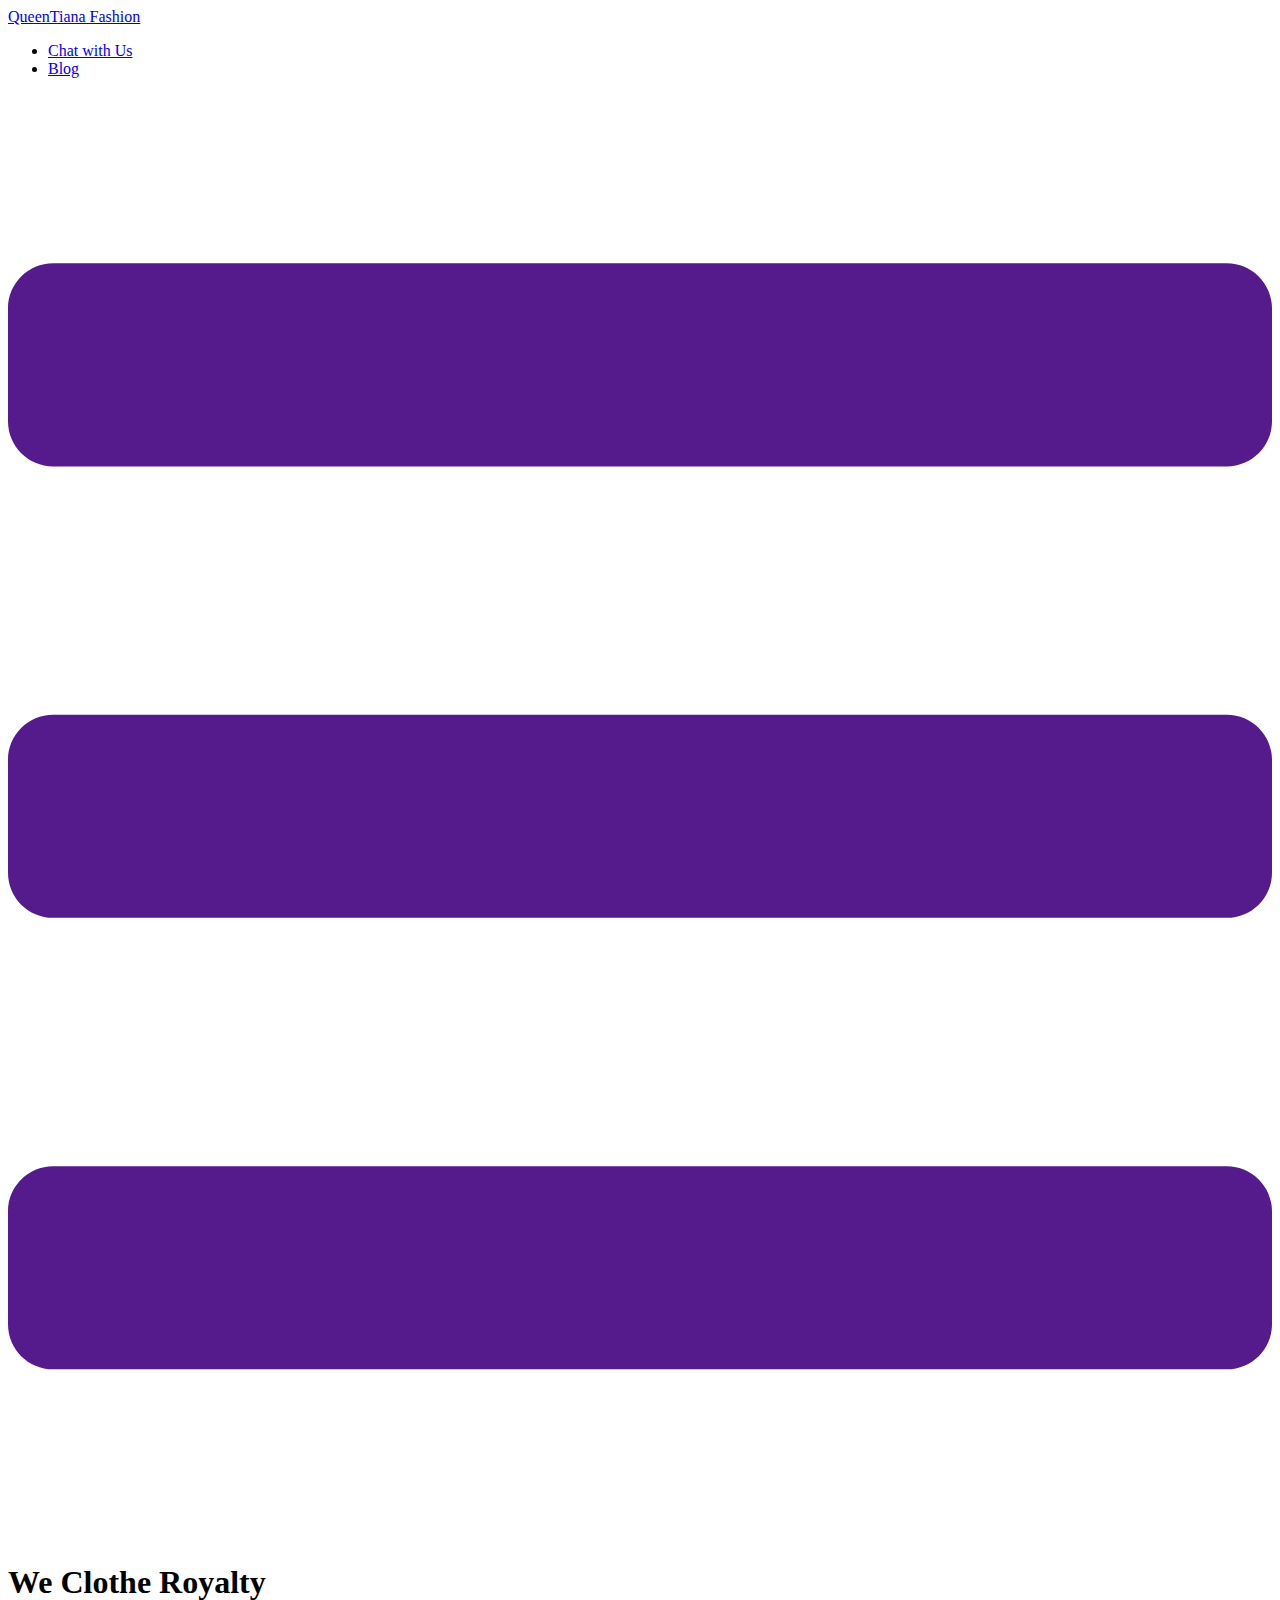
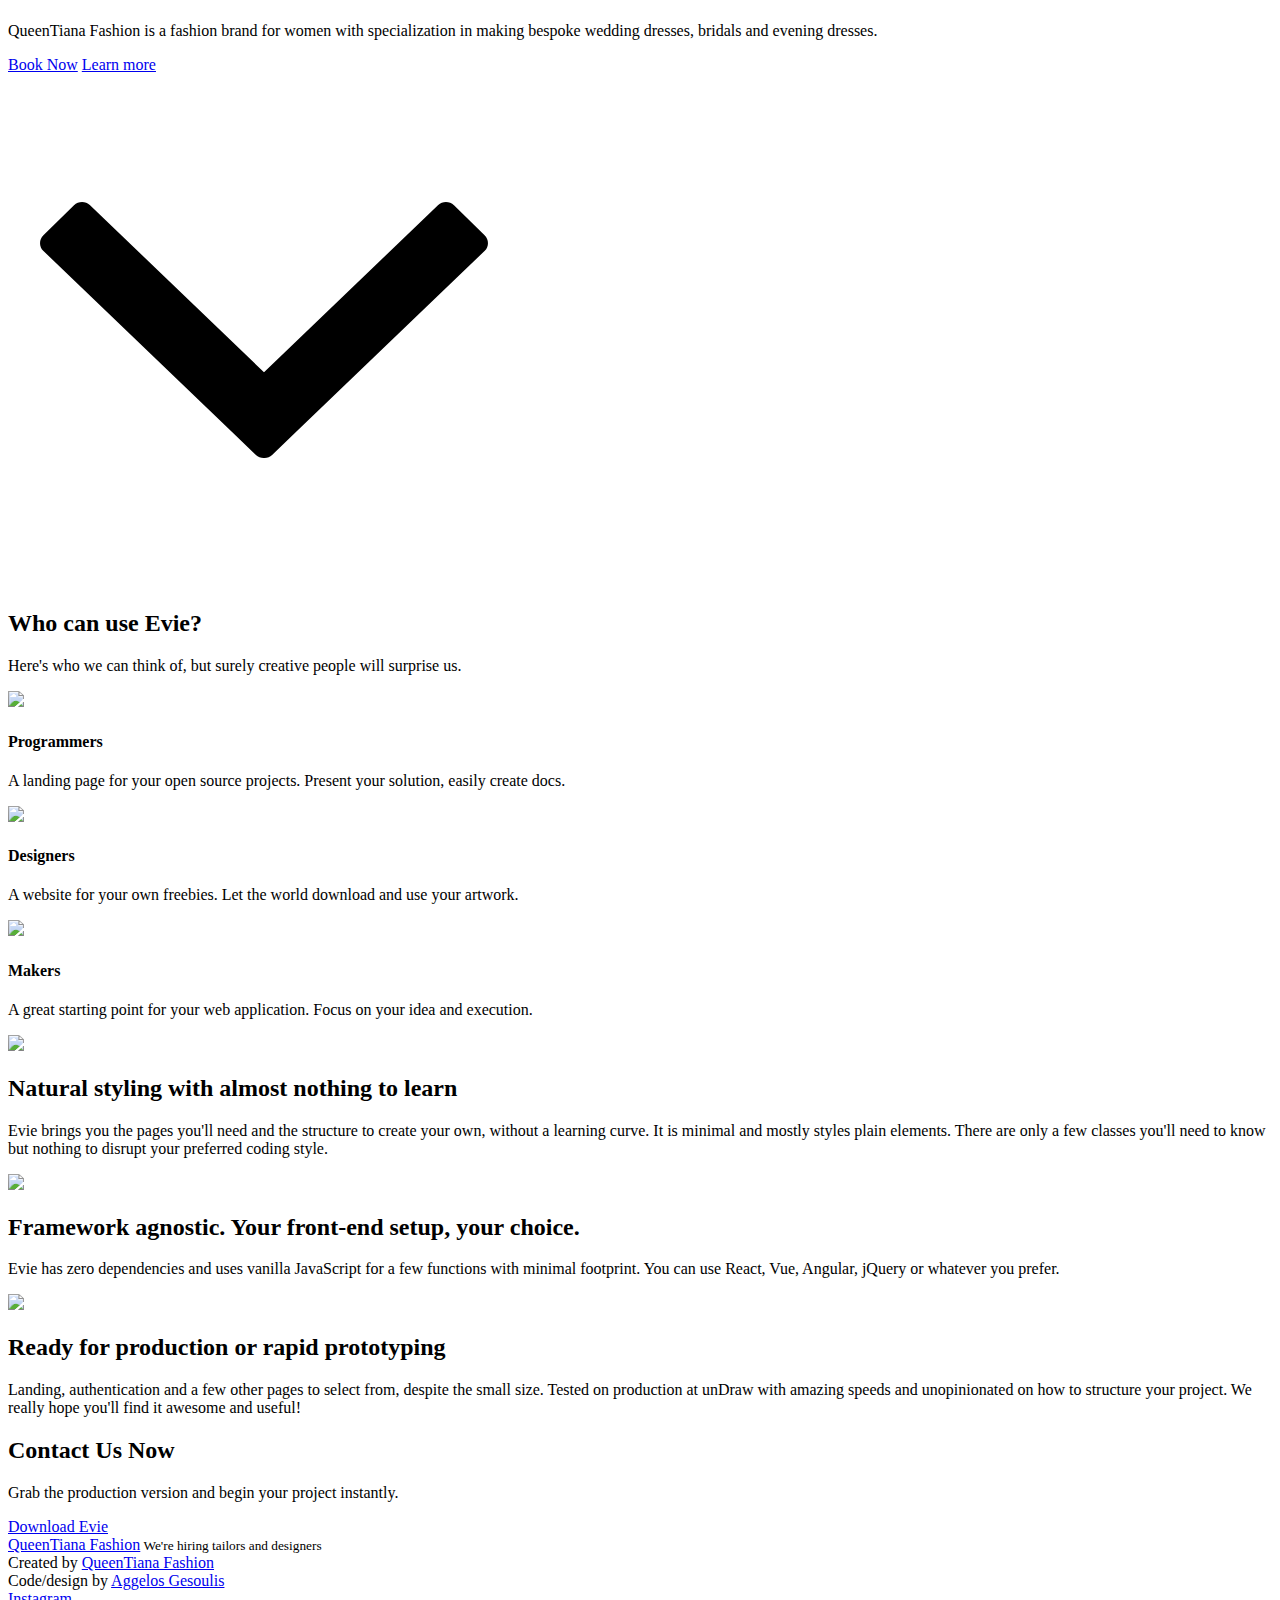
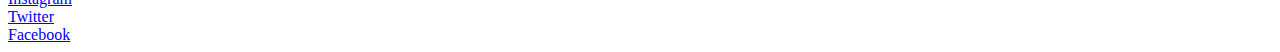
==== index.html @ 3f4799d4 "edit hero unit" ====
<!DOCTYPE html>
<html lang='en'>
<head>
	<meta class="utf-8">
	<meta name="viewport" content="width=device-width, initial-scale=1, maximum-scale=1">
	<title>Wedding dresses, Bridals, and Evening Dresses for Women |QueenTiana Fashion</title>
	<!-- Don't forget to add your metadata here -->
	<link rel='stylesheet' href='css/style.min.css' />
</head>
<body>
	<!-- Hero(extended) navbar -->
	<div class="navbar navbar--extended">
		<nav class="nav__mobile"></nav>
		<div class="container">
			<div class="navbar__inner">
				<a href="index.html" class="navbar__logo">QueenTiana Fashion</a>
				<nav class="navbar__menu">
					<ul>
						<li><a href="#">Chat with Us</a></li>
						<li><a href="#">Blog</a></li>
					</ul>
				</nav>
				<div class="navbar__menu-mob"><a href="" id='toggle'><svg role="img" xmlns="http://www.w3.org/2000/svg" viewBox="0 0 448 512"><path fill="currentColor" d="M16 132h416c8.837 0 16-7.163 16-16V76c0-8.837-7.163-16-16-16H16C7.163 60 0 67.163 0 76v40c0 8.837 7.163 16 16 16zm0 160h416c8.837 0 16-7.163 16-16v-40c0-8.837-7.163-16-16-16H16c-8.837 0-16 7.163-16 16v40c0 8.837 7.163 16 16 16zm0 160h416c8.837 0 16-7.163 16-16v-40c0-8.837-7.163-16-16-16H16c-8.837 0-16 7.163-16 16v40c0 8.837 7.163 16 16 16z" class=""></path></svg></a></div>
			</div>
		</div>
	</div>
	<!-- Hero unit -->
	<div class="hero">
		<div class="hero__overlay hero__overlay--gradient"></div>
		<div class="hero__mask"></div>
		<div class="hero__inner">
			<div class="container">
				<div class="hero__content">
					<div class="hero__content__inner" id='navConverter'>
						<h1 class="hero__title">We Clothe Royalty</h1>
						<p class="hero__text">QueenTiana Fashion is a fashion brand for women with specialization in making bespoke wedding dresses, bridals and evening dresses.</p>
						<a href="#" class="button button__accent">Book Now</a>
						<a href="#" class="button hero__button">Learn more</a>
					</div>
				</div>
			</div>
		</div>
	</div>
	<div class="hero__sub">
		<span id="scrollToNext" class="scroll">
			<svg version="1.1" xmlns="http://www.w3.org/2000/svg" xmlns:xlink="http://www.w3.org/1999/xlink" x="0px" y="0px" class='hero__sub__down' fill="currentColor" width="512px" height="512px" viewBox="0 0 512 512" style="enable-background:new 0 0 512 512;" xml:space="preserve"><path d="M256,298.3L256,298.3L256,298.3l174.2-167.2c4.3-4.2,11.4-4.1,15.8,0.2l30.6,29.9c4.4,4.3,4.5,11.3,0.2,15.5L264.1,380.9c-2.2,2.2-5.2,3.2-8.1,3c-3,0.1-5.9-0.9-8.1-3L35.2,176.7c-4.3-4.2-4.2-11.2,0.2-15.5L66,131.3c4.4-4.3,11.5-4.4,15.8-0.2L256,298.3z"/></svg>
		</span>
	</div>
	<!-- Steps -->
	<div class="steps landing__section">
		<div class="container">
			<h2>Who can use Evie?</h2>
			<p>Here's who we can think of, but surely creative people will surprise us.</p>
		</div>
		<div class="container">
			<div class="steps__inner">
				<div class="step">
					<div class="step__media">
						<img src="./images/undraw_designer.svg" class="step__image">
					</div>
					<h4>Programmers</h4>
					<p class="step__text">A landing page for your open source projects. Present your solution, easily create docs.</p>
				</div>
				<div class="step">
					<div class="step__media">
						<img src="./images/undraw_responsive.svg" class="step__image">
					</div>
					<h4>Designers</h4>
					<p class="step__text">A website for your own freebies. Let the world download and use your artwork.</p>
				</div>
				<div class="step">
					<div class="step__media">
						<img src="./images/undraw_creation.svg" class="step__image">
					</div>
					<h4>Makers</h4>
					<p class="step__text">A great starting point for your web application. Focus on your idea and execution.</p>
				</div>
			</div>
		</div>
	</div>
	<!-- Expanded sections -->
	<div class="expanded landing__section">
		<div class="container">
			<div class="expanded__inner">
				<div class="expanded__media">
					<img src="./images/undraw_browser.svg" class="expanded__image">
				</div>
				<div class="expanded__content">
					<h2 class="expanded__title">Natural styling with almost nothing to learn</h2>
					<p class="expanded__text">Evie brings you the pages you'll need and the structure to create your own, without a learning curve. It is minimal and mostly styles plain elements. There are only a few classes you'll need to know but nothing to disrupt your preferred coding style.</p>
				</div>
			</div>
		</div>
	</div>
	<div class="expanded landing__section">
		<div class="container">
			<div class="expanded__inner">
				<div class="expanded__media">
					<img src="./images/undraw_frameworks.svg" class="expanded__image">
				</div>
				<div class="expanded__content">
					<h2 class="expanded__title">Framework agnostic. Your front-end setup, your choice.</h2>
					<p class="expanded__text">Evie has zero dependencies and uses vanilla JavaScript for a few functions with minimal footprint. You can use React, Vue, Angular, jQuery or whatever you prefer.</p>
				</div>
			</div>
		</div>
	</div>
	<div class="expanded landing__section">
		<div class="container">
			<div class="expanded__inner">
				<div class="expanded__media">
					<img src="./images/together.svg" class="expanded__image">
				</div>
				<div class="expanded__content">
					<h2 class="expanded__title">Ready for production or rapid prototyping</h2>
					<p class="expanded__text">Landing, authentication and a few other pages to select from, despite the small size. Tested on production at unDraw with amazing speeds and unopinionated on how to structure your project. We really hope you'll find it awesome and useful!</p>
				</div>
			</div>
		</div>
	</div>
	<!-- Call To Action -->
	<div class="cta cta--reverse">
		<div class="container">
			<div class="cta__inner">
				<h2 class="cta__title">Contact Us Now</h2>
				<p class="cta__sub cta__sub--center">Grab the production version and begin your project instantly.</p>
				<a href="#" class="button button__accent">Download Evie</a>
			</div>
		</div>
	</div>
	<!-- Footer -->
	<div class="footer footer--dark">
		<div class="container">
			<div class="footer__inner">
				<a href="index.html" class="footer__textLogo">QueenTiana Fashion</a><small> We're hiring tailors and designers</small>
				<div class="footer__data">
					<div class="footer__data__item">
						<div class="footer__row">
							Created by <a href="https://twitter.com/ninalimpi" target="_blank" class="footer__link">QueenTiana Fashion</a>
						</div>
						<div class="footer__row">
						Code/design by <a href="https://twitter.com/anges244" target="_blank" class="footer__link">Aggelos Gesoulis</a>
						</div>
					</div>
					<div class="footer__data__item">
					<div class="footer__row">
						<a href="https://instagram.com/queentianafashion" target="_blank" class="footer__link">Instagram</a>
					</div>
					<div class="footer__row">
						<a href="https://twitter.com/queentianafashion" target="_blank" class="footer__link">Twitter</a>
					</div>
					<div class="footer__row">
						<a href="https://www.facebook.com/queentianafashion/" target="_blank" class="footer__link">Facebook</a>
					</div>
				</div>
			</div>
		</div>
	</div>
<script src='js/app.min.js'></script>
</body>
</html>
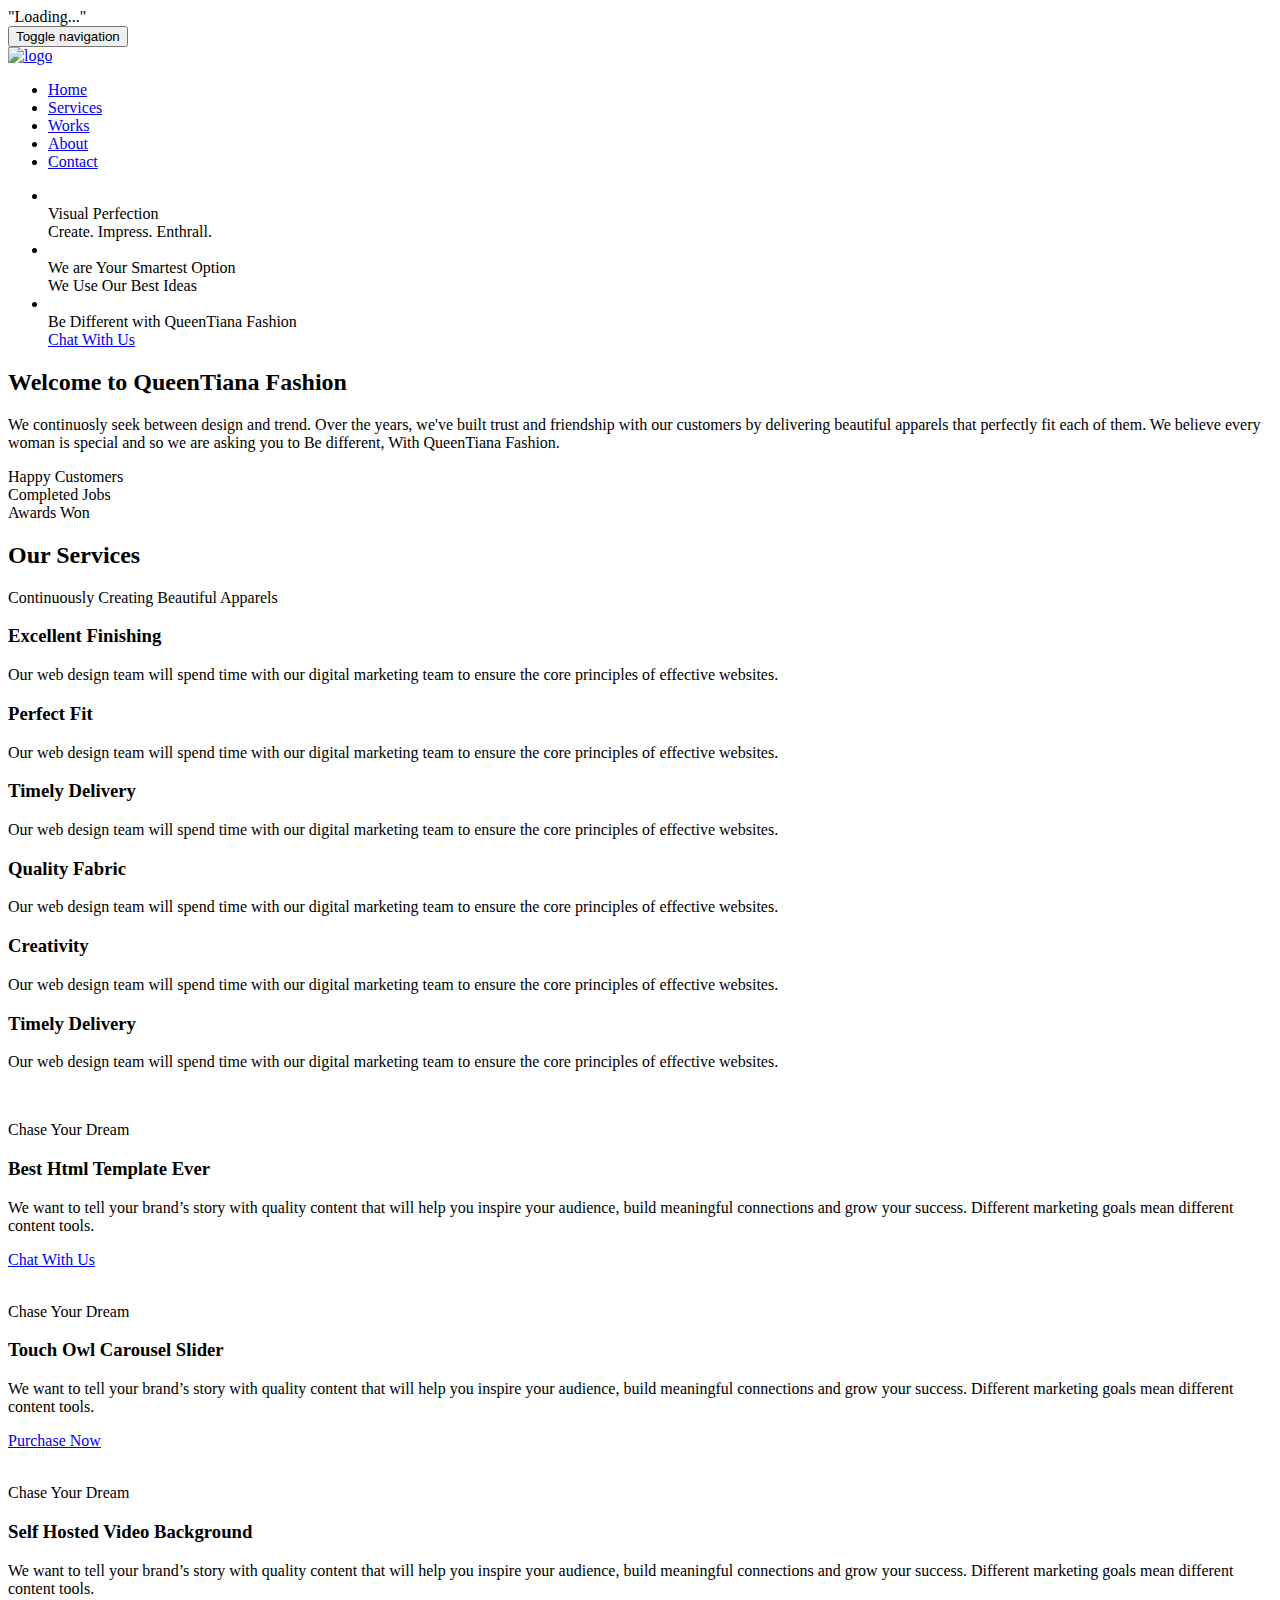
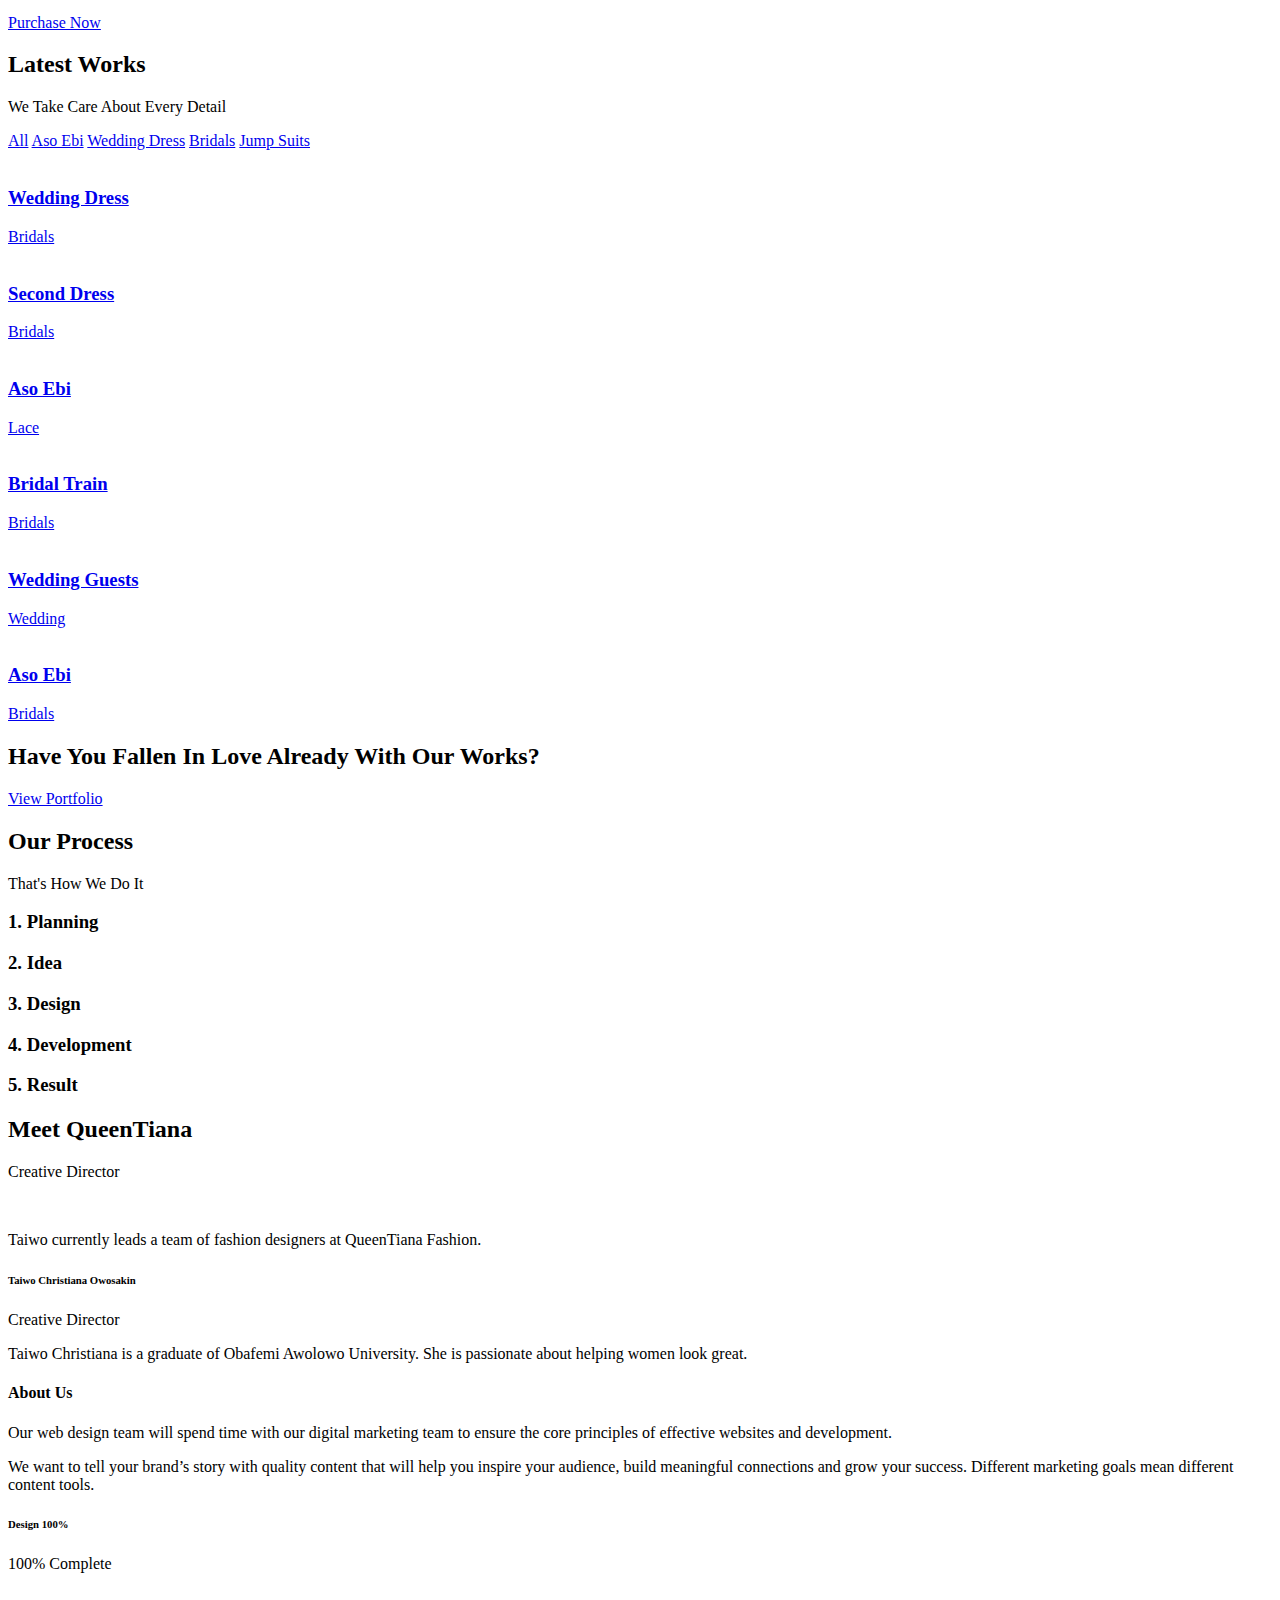
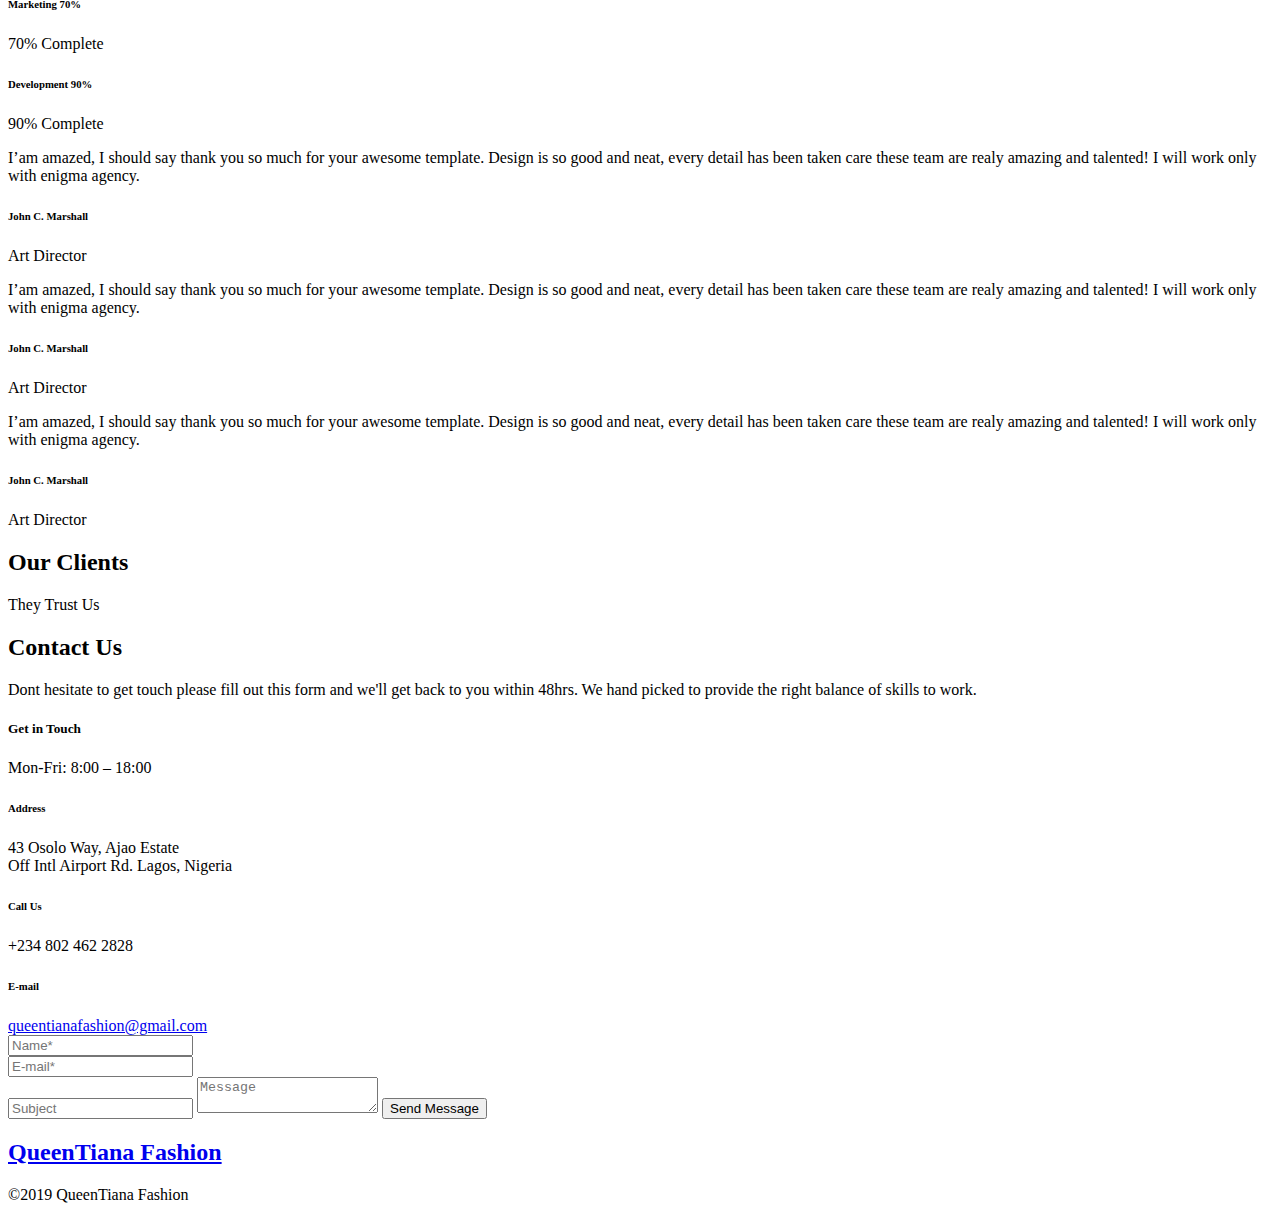
==== commit fd982d61: "update whatsapp link" ====
--- a/index.html
+++ b/index.html
@@ -1,161 +1,1098 @@
 <!DOCTYPE html>
-<html lang='en'>
+<html lang="en">
 <head>
-	<meta class="utf-8">
-	<meta name="viewport" content="width=device-width, initial-scale=1, maximum-scale=1">
-	<title>Wedding dresses, Bridals, and Evening Dresses for Women |QueenTiana Fashion</title>
-	<!-- Don't forget to add your metadata here -->
-	<link rel='stylesheet' href='css/style.min.css' />
+  <title>QueenTiana Fashion | Wedding Dress, Bridals, Evening Dresses for Women</title>
+
+  <meta charset="utf-8">
+  <!--[if IE]><meta http-equiv='X-UA-Compatible' content='IE=edge,chrome=1'><![endif]-->
+  <meta name="viewport" content="width=device-width, initial-scale=1, maximum-scale=1" />
+  <meta name="description" content="">
+
+  <!-- Google Fonts -->
+  <link href='http://fonts.googleapis.com/css?family=Montserrat:400,700%7CPT+Serif:400,700,400italic' rel='stylesheet'>
+
+  <!-- Css -->
+  <link rel="stylesheet" href="css/bootstrap.min.css" />
+  <link rel="stylesheet" href="css/magnific-popup.css" />
+  <link rel="stylesheet" href="css/font-icons.css" />
+  <link rel="stylesheet" href="revolution/css/settings.css" />
+  <link rel="stylesheet" href="css/rev-slider.css" />
+  <link rel="stylesheet" href="css/sliders.css">
+  <link rel="stylesheet" href="css/style.css" />
+  <link rel="stylesheet" href="css/responsive.css" />
+  <link rel="stylesheet" href="css/spacings.css" />
+  <link rel="stylesheet" href="css/animate.css" />
+  <link rel="stylesheet" href="css/color.css" />
+
+  <!-- Favicons -->
+  <link rel="shortcut icon" href="images/logo.jpeg">
+  <link rel="apple-touch-icon" href="img/apple-touch-icon.png">
+  <link rel="apple-touch-icon" sizes="72x72" href="img/apple-touch-icon-72x72.png">
+  <link rel="apple-touch-icon" sizes="114x114" href="img/apple-touch-icon-114x114.png">
+
 </head>
-<body>
-	<!-- Hero(extended) navbar -->
-	<div class="navbar navbar--extended">
-		<nav class="nav__mobile"></nav>
-		<div class="container">
-			<div class="navbar__inner">
-				<a href="index.html" class="navbar__logo">QueenTiana Fashion</a>
-				<nav class="navbar__menu">
-					<ul>
-						<li><a href="#">Chat with Us</a></li>
-						<li><a href="#">Blog</a></li>
-					</ul>
-				</nav>
-				<div class="navbar__menu-mob"><a href="" id='toggle'><svg role="img" xmlns="http://www.w3.org/2000/svg" viewBox="0 0 448 512"><path fill="currentColor" d="M16 132h416c8.837 0 16-7.163 16-16V76c0-8.837-7.163-16-16-16H16C7.163 60 0 67.163 0 76v40c0 8.837 7.163 16 16 16zm0 160h416c8.837 0 16-7.163 16-16v-40c0-8.837-7.163-16-16-16H16c-8.837 0-16 7.163-16 16v40c0 8.837 7.163 16 16 16zm0 160h416c8.837 0 16-7.163 16-16v-40c0-8.837-7.163-16-16-16H16c-8.837 0-16 7.163-16 16v40c0 8.837 7.163 16 16 16z" class=""></path></svg></a></div>
-			</div>
-		</div>
-	</div>
-	<!-- Hero unit -->
-	<div class="hero">
-		<div class="hero__overlay hero__overlay--gradient"></div>
-		<div class="hero__mask"></div>
-		<div class="hero__inner">
-			<div class="container">
-				<div class="hero__content">
-					<div class="hero__content__inner" id='navConverter'>
-						<h1 class="hero__title">We Clothe Royalty</h1>
-						<p class="hero__text">QueenTiana Fashion is a fashion brand for women with specialization in making bespoke wedding dresses, bridals and evening dresses.</p>
-						<a href="#" class="button button__accent">Book Now</a>
-						<a href="#" class="button hero__button">Learn more</a>
-					</div>
-				</div>
-			</div>
-		</div>
-	</div>
-	<div class="hero__sub">
-		<span id="scrollToNext" class="scroll">
-			<svg version="1.1" xmlns="http://www.w3.org/2000/svg" xmlns:xlink="http://www.w3.org/1999/xlink" x="0px" y="0px" class='hero__sub__down' fill="currentColor" width="512px" height="512px" viewBox="0 0 512 512" style="enable-background:new 0 0 512 512;" xml:space="preserve"><path d="M256,298.3L256,298.3L256,298.3l174.2-167.2c4.3-4.2,11.4-4.1,15.8,0.2l30.6,29.9c4.4,4.3,4.5,11.3,0.2,15.5L264.1,380.9c-2.2,2.2-5.2,3.2-8.1,3c-3,0.1-5.9-0.9-8.1-3L35.2,176.7c-4.3-4.2-4.2-11.2,0.2-15.5L66,131.3c4.4-4.3,11.5-4.4,15.8-0.2L256,298.3z"/></svg>
-		</span>
-	</div>
-	<!-- Steps -->
-	<div class="steps landing__section">
-		<div class="container">
-			<h2>Who can use Evie?</h2>
-			<p>Here's who we can think of, but surely creative people will surprise us.</p>
-		</div>
-		<div class="container">
-			<div class="steps__inner">
-				<div class="step">
-					<div class="step__media">
-						<img src="./images/undraw_designer.svg" class="step__image">
-					</div>
-					<h4>Programmers</h4>
-					<p class="step__text">A landing page for your open source projects. Present your solution, easily create docs.</p>
-				</div>
-				<div class="step">
-					<div class="step__media">
-						<img src="./images/undraw_responsive.svg" class="step__image">
-					</div>
-					<h4>Designers</h4>
-					<p class="step__text">A website for your own freebies. Let the world download and use your artwork.</p>
-				</div>
-				<div class="step">
-					<div class="step__media">
-						<img src="./images/undraw_creation.svg" class="step__image">
-					</div>
-					<h4>Makers</h4>
-					<p class="step__text">A great starting point for your web application. Focus on your idea and execution.</p>
-				</div>
-			</div>
-		</div>
-	</div>
-	<!-- Expanded sections -->
-	<div class="expanded landing__section">
-		<div class="container">
-			<div class="expanded__inner">
-				<div class="expanded__media">
-					<img src="./images/undraw_browser.svg" class="expanded__image">
-				</div>
-				<div class="expanded__content">
-					<h2 class="expanded__title">Natural styling with almost nothing to learn</h2>
-					<p class="expanded__text">Evie brings you the pages you'll need and the structure to create your own, without a learning curve. It is minimal and mostly styles plain elements. There are only a few classes you'll need to know but nothing to disrupt your preferred coding style.</p>
-				</div>
-			</div>
-		</div>
-	</div>
-	<div class="expanded landing__section">
-		<div class="container">
-			<div class="expanded__inner">
-				<div class="expanded__media">
-					<img src="./images/undraw_frameworks.svg" class="expanded__image">
-				</div>
-				<div class="expanded__content">
-					<h2 class="expanded__title">Framework agnostic. Your front-end setup, your choice.</h2>
-					<p class="expanded__text">Evie has zero dependencies and uses vanilla JavaScript for a few functions with minimal footprint. You can use React, Vue, Angular, jQuery or whatever you prefer.</p>
-				</div>
-			</div>
-		</div>
-	</div>
-	<div class="expanded landing__section">
-		<div class="container">
-			<div class="expanded__inner">
-				<div class="expanded__media">
-					<img src="./images/together.svg" class="expanded__image">
-				</div>
-				<div class="expanded__content">
-					<h2 class="expanded__title">Ready for production or rapid prototyping</h2>
-					<p class="expanded__text">Landing, authentication and a few other pages to select from, despite the small size. Tested on production at unDraw with amazing speeds and unopinionated on how to structure your project. We really hope you'll find it awesome and useful!</p>
-				</div>
-			</div>
-		</div>
-	</div>
-	<!-- Call To Action -->
-	<div class="cta cta--reverse">
-		<div class="container">
-			<div class="cta__inner">
-				<h2 class="cta__title">Contact Us Now</h2>
-				<p class="cta__sub cta__sub--center">Grab the production version and begin your project instantly.</p>
-				<a href="#" class="button button__accent">Download Evie</a>
-			</div>
-		</div>
-	</div>
-	<!-- Footer -->
-	<div class="footer footer--dark">
-		<div class="container">
-			<div class="footer__inner">
-				<a href="index.html" class="footer__textLogo">QueenTiana Fashion</a><small> We're hiring tailors and designers</small>
-				<div class="footer__data">
-					<div class="footer__data__item">
-						<div class="footer__row">
-							Created by <a href="https://twitter.com/ninalimpi" target="_blank" class="footer__link">QueenTiana Fashion</a>
-						</div>
-						<div class="footer__row">
-						Code/design by <a href="https://twitter.com/anges244" target="_blank" class="footer__link">Aggelos Gesoulis</a>
-						</div>
-					</div>
-					<div class="footer__data__item">
-					<div class="footer__row">
-						<a href="https://instagram.com/queentianafashion" target="_blank" class="footer__link">Instagram</a>
-					</div>
-					<div class="footer__row">
-						<a href="https://twitter.com/queentianafashion" target="_blank" class="footer__link">Twitter</a>
-					</div>
-					<div class="footer__row">
-						<a href="https://www.facebook.com/queentianafashion/" target="_blank" class="footer__link">Facebook</a>
-					</div>
-				</div>
-			</div>
-		</div>
-	</div>
-<script src='js/app.min.js'></script>
+
+<body data-spy="scroll" data-offset="60" data-target=".navbar" class="sidenav">
+
+  <!-- Preloader -->
+  <div class="loader-mask">
+    <div class="loader">
+      "Loading..."
+    </div>
+  </div>
+
+  <div class="content-wrap oh">
+
+    <!-- Navigation -->
+    <header class="nav-type-4">
+
+      <nav class="navbar">
+        <div class="nav-left">
+          <div class="container header-wrap relative">
+
+            <div class="row">
+
+              <div class="navbar-header">
+                <button type="button" class="navbar-toggle" data-toggle="collapse" data-target="#navbar-collapse">
+                  <span class="sr-only">Toggle navigation</span>
+                  <span class="icon-bar"></span>
+                  <span class="icon-bar"></span>
+                  <span class="icon-bar"></span>
+                </button>
+
+                <!-- Logo -->
+                <div class="logo-container">
+                  <div class="logo-wrap local-scroll-no-offset">
+                    <a href="#home">
+                      <img class="logo" src="images/logo.jpeg" alt="logo">
+                    </a>
+                  </div>
+                </div>
+              </div> <!-- end navbar-header -->
+
+              <div class="col-md-8 col-xs-12 nav-wrap">
+                <div class="collapse navbar-collapse text-center" id="navbar-collapse">
+                  
+                  <ul class="nav navbar-nav local-scroll-no-offset text-center">
+
+                    <li class="active">
+                      <a href="#home">Home</a>
+                    </li>
+                    <li>
+                      <a href="#services">Services</a>
+                    </li>
+                    <li>
+                      <a href="#portfolio">Works</a>
+                    </li>
+                    <li>
+                      <a href="#about-us">About</a>
+                    </li>                         
+                    <!-- <li>
+                      <a href="#blog">Blog</a>
+                    </li> -->
+                    <li>
+                      <a href="#contact">Contact</a>
+                    </li>
+                    
+                  </ul>
+                </div>
+              </div> <!-- end col -->
+
+              <div class="col-xs-12 footer-socials hidden-sm hidden-xs mt-50">
+                <div class="social-icons text-center clearfix">
+                  <a href="https://twitter.com/queentianaplace" target="_blank"><i class="fa fa-twitter"></i></a>
+                  <a href="https://facebook.com/queentianafashion" target="_blank"><i class="fa fa-facebook"></i></a>                  
+                  <a href="https://instagram.com/queentianafashion" target="_blank"><i class="fa fa-instagram"></i></a>
+                  <a href="https://wa.me/+2348024622828" target="_blank"><i class="fa fa-whatsapp"></i></a>
+                </div>
+              </div>
+
+            </div>
+            
+          </div> <!-- end container -->
+        </div> <!-- end navigation -->
+      </nav> <!-- end navbar -->
+
+    </header> <!-- end navigation -->
+
+
+    <div class="main-wrapper-onepage oh">
+
+      <!-- Revolution Slider -->
+      <section id="home"> 
+        <div class="rev_slider_wrapper">
+          <div class="rev_slider" id="slider5" data-version="5.0">
+            <ul>
+
+              <!-- SLIDE 1 -->
+              <li data-transition="scaledownfrombottom"
+                data-fstransition="fade"
+                data-easein="default" 
+                  data-easeout="default"
+                data-slotamount="1"
+                data-masterspeed="1200"
+                data-delay="8000"
+                data-title="Creative &amp; Emotional"
+                >
+                <!-- MAIN IMAGE -->
+                <img src="images/charisse-kenion-69epvVgm0Ws-unsplash.jpg"
+                  alt=""
+                  data-bgrepeat="no-repeat"
+                  data-bgfit="cover"
+                  data-bgparallax="7"
+                  class="rev-slidebg"
+                  >
+
+                <!-- LAYER NR. 1 -->
+                <div class="tp-caption hero-text giant_nocaps rs-parallaxlevel-7"
+                  data-x="center"
+                  data-y="center"
+                  data-fontsize="[116,100,70,50]"
+                  data-textAlign="center"
+                  data-transform_idle="o:1;s:1500;"
+                  data-transform_in="y:[100%];z:0;sX:1;sY:1;skX:0;skY:0;s:1000;e:Power3.easeInOut;" 
+                  data-transform_out="y:[100%];s:1000;e:Power2.easeInOut;s:1500;e:Power3.easeInOut;" 
+                  data-mask_in="x:0px;y:0px;s:inherit;e:inherit;" 
+                  data-mask_out="x:inherit;y:inherit;s:inherit;e:inherit;"
+                  data-lineheight="[116,100,70,50]"
+                  data-width="[none, none, none, 400]"
+                  data-whitespace="[nowrap, nowrap, nowrap, normal]"
+                  data-splitin="chars"
+                  data-start="1000">Visual Perfection
+                </div>
+                
+                <!-- LAYER NR. 2 -->
+                <div class="tp-caption subheading_text rs-parallaxlevel-7"
+                  data-x="center"
+                  data-y="center"
+                  data-fontsize="[22,22,22,24]"
+                  data-textAlign="center"
+                  data-voffset="84"
+                  data-transform_idle="o:1;s:1000"
+                  data-transform_in="x:0;y:150;z:0;rotationZ:0;scaleX:1;scaleY:1;skewX:0;skewY:0;opacity:0;s:1000;"
+                  data-transform_out="opacity:0;s:1000;e:Power3.easeInOut;"
+                  data-width="[none, none, none, 400]"
+                  data-whitespace="[nowrap, nowrap, nowrap, normal]"
+                  data-start="1200">Create. Impress. Enthrall.
+                </div>  
+          
+              </li> <!-- end slide 1 -->
+
+              <!-- SLIDE 2 -->
+              <li data-transition="scaledownfrombottom"
+                data-easein="default" 
+                  data-easeout="default"
+                data-slotamount="1"
+                data-masterspeed="1200"
+                data-delay="8000"
+                data-title="Amazing Agency"
+                >
+                <!-- MAIN IMAGE -->
+                <img src="images/siora-photography-cixohzDpNIo-unsplash.jpg"
+                  alt=""
+                  data-bgrepeat="no-repeat"
+                  data-bgfit="cover"
+                  data-bgparallax="7"
+                  class="rev-slidebg"
+                  >
+
+                <!-- LAYER NR. 1 -->
+                <div class="tp-caption tp-shape hero-line rs-parallaxlevel-7"
+                  data-x="center"
+                  data-y="center"
+                  data-voffset="-87"
+                  data-width="380"
+                  data-transform_idle="o:1;s:900;"
+                  data-transform_in="y:-50px;opacity:0;s:1500;e:Power3.easeOut;"
+                  data-transform_out="opacity:0;s:1000;e:Power3.easeInOut;"
+                  data-start="1500">
+                </div>
+
+                <!-- LAYER NR. 2 -->
+                <div class="tp-caption hero-text huge_nocaps rs-parallaxlevel-7"
+                  data-x="center"
+                  data-y="center"
+                  data-fontsize="[76,60,50,40]"
+                  data-textAlign="center"
+                  data-width="[none, none, none, 400]"
+                  data-whitespace="[nowrap, nowrap, nowrap, normal]"
+                  data-lineheight="[76,60,50,40]"
+                  data-transform_idle="o:1;s:1000;"
+                  data-transform_in="y:-50px;opacity:0;s:1500;e:Power3.easeOut;" 
+                  data-transform_out="opacity:0;sX:0;sY:0;s:2000;e:Power3.easeInOut;"
+                  data-start="1000">We are Your Smartest Option
+                </div>
+
+                <!-- LAYER NR. 3 -->
+                <div class="tp-caption subheading_text rs-parallaxlevel-7"
+                  data-x="center"
+                  data-y="center"
+                  data-voffset="74"
+                  data-fontsize="[22,22,22,24]"
+                  data-textAlign="center"
+                  data-width="[none, none, none, 400]"
+                  data-whitespace="[nowrap, nowrap, nowrap, normal]"
+                  data-transform_idle="o:1;s:1000"
+                  data-transform_in="x:0;y:150;z:0;rotationZ:0;scaleX:1;scaleY:1;skewX:0;skewY:0;opacity:0;s:1000;"
+                  data-transform_out="opacity:0;sX:0;sY:0;s:2000;e:Power3.easeInOut;"
+                  data-start="1000">We Use Our Best Ideas
+                </div>
+
+                <!-- LAYER NR. 4 -->
+                <div class="tp-caption tp-shape hero-line rs-parallaxlevel-7"
+                  data-x="center"
+                  data-y="center"
+                  data-voffset="139"
+                  data-width="380"
+                  data-transform_idle="o:1;s:900;"
+                  data-transform_in="y:50px;opacity:0;s:1500;e:Power3.easeOut;"
+                  data-transform_out="opacity:0;s:1000;e:Power3.easeInOut;"
+                  data-start="1500">
+                </div>
+              
+              </li> <!-- end slide 2 -->
+
+              <!-- SLIDE 3 -->
+              <li data-transition="scaledownfrombottom"
+                data-easein="default" 
+                  data-easeout="default"
+                data-slotamount="1"
+                data-masterspeed="1200"
+                data-delay="8000"
+                data-title="Amazing Agency"
+                >
+                <!-- MAIN IMAGE -->
+                <img src="images/carolyn-v-QsXa3aYToVY-unsplash.jpg"
+                  alt=""
+                  data-bgrepeat="no-repeat"
+                  data-bgfit="cover"
+                  data-bgparallax="7"
+                  class="rev-slidebg"
+                  >
+
+                <!-- LAYER NR. 1 -->
+                <div class="tp-caption hero-text huge_nocaps rs-parallaxlevel-7"
+                  data-x="center"
+                  data-y="center"
+                  data-fontsize="[76,60,50,40]"
+                  data-textAlign="center"
+                  data-width="[none, none, none, 400]"
+                  data-whitespace="[nowrap, nowrap, nowrap, normal]"
+                  data-lineheight="[76,60,50,40]"
+                  data-transform_idle="o:1;s:1000;"
+                  data-transform_in="y:-50px;opacity:0;s:1500;e:Power3.easeOut;" 
+                  data-transform_out="opacity:0;sX:0;sY:0;s:2000;e:Power3.easeInOut;"
+                  data-start="1000">Be Different with QueenTiana Fashion
+                </div>
+
+                <!-- LAYER NR. 2 -->
+                <div class="tp-caption rs-parallaxlevel-7"
+                  data-x="center"
+                  data-y="center"
+                  data-voffset="103"
+                  data-hoffset="0"
+                  data-transform_idle="o:1;s:1000"
+                  data-transform_in="x:0;y:150;z:0;rotationZ:0;scaleX:1;scaleY:1;skewX:0;skewY:0;opacity:0;s:1500;"
+                  data-transform_out="opacity:0;sX:0;sY:0;s:2000;e:Power3.easeInOut;"
+                  data-start="1200"
+                  style="z-index: 13; max-width: auto; max-height: auto; white-space: nowrap;"><a href='https://wa.me/+2348024622828' class='btn btn-lg btn-transparent'>Chat With Us</a>
+                </div>
+              
+              </li> <!-- end slide 3 -->
+
+            </ul>
+
+            <div class="local-scroll-no-offset">
+              <a href="#intro" class="scroll-down">
+                <i class="fa fa-angle-down"></i>
+              </a>
+            </div>
+
+          </div>
+        </div>
+      </section>
+
+
+      <!-- Intro -->
+      <section class="section-wrap intro" id="intro">
+        <div class="container-fluid">
+          <div class="row">
+
+            <div class="col-sm-8 col-sm-offset-2 text-center wow slideInUp" data-wow-duration="1.2s" data-wow-delay="0s">
+              <h2 class="intro-heading heading-frame">Welcome to QueenTiana Fashion</h2>
+              <p class="intro-text mb-60">
+                We continuosly seek between design and trend. Over the years, we've built trust and friendship with our customers by delivering beautiful apparels that perfectly fit each of them. We believe every woman is special and so we are asking you to Be different, With QueenTiana Fashion. 
+              </p>
+
+              <!-- <img src="img/intro_logo.png" alt="" /> -->
+            </div>
+
+          </div>
+        </div>
+      </section> <!-- end intro -->
+      
+
+      <!-- Results -->
+      <section class="result-boxes">
+        <div class="container-fluid">
+          <div class="row">
+
+            <div class="col-lg-4 col-md-12 nopadding">
+              <div class="statistic result-box result-box-first">
+                <div class="result-wrap clearfix">
+                  <i class="icon icon-User"></i>
+                  <span class="timer" data-from="0" data-to="500"></span>
+                  <span class="counter-text">Happy Customers</span>
+                </div>              
+              </div>
+            </div> <!-- end first result box -->
+
+            <div class="col-lg-4 col-md-12 nopadding">
+              <div class="statistic result-box result-box-second">
+                <div class="result-wrap clearfix">
+                  <i class="icon icon-Layers"></i>
+                  <span class="timer" data-from="0" data-to="1030"></span>
+                  <span class="counter-text">Completed Jobs</span>
+                </div>            
+              </div>
+            </div> <!-- end second result box -->
+
+            <div class="col-lg-4 col-md-12 nopadding">
+              <div class="statistic result-box result-box-third">
+                <div class="result-wrap clearfix">
+                  <i class="icon icon-Cup"></i>
+                  <span class="timer" data-from="0" data-to="0"></span>
+                  <span class="counter-text">Awards Won</span> 
+                </div>            
+              </div>
+            </div> <!-- end third result box -->
+
+          </div>
+        </div>
+      </section> <!-- end results-->
+
+
+      <!-- Our Services -->
+      <section class="section-wrap bg-light pb-mdm-50 pb-130" id="services">
+        <div class="container-fluid">
+
+          <div class="row heading">
+            <div class="col-md-6 col-md-offset-3">
+              <h2 class="text-center bottom-line">Our Services</h2>
+              <p class="subheading text-center">Continuously Creating Beautiful Apparels</p>
+            </div>
+          </div>
+
+          <div class="row">
+            <div class="col-lg-4 col-md-6 service-item">
+              <div class="service-item-box icon-effect-1 icon-effect-1a text-center">
+                <a href="#">
+                  <i class="icon icon-Star hi-icon"></i>
+                </a>
+                <h3>Excellent Finishing</h3>
+                <p>Our web design team will spend time with our digital marketing team to ensure the core principles of effective websites.</p>     
+              </div>            
+            </div> <!-- end service item -->
+
+            <div class="col-lg-4 col-md-6 service-item">
+              <div class="service-item-box icon-effect-1 icon-effect-1a text-center">
+                <a href="#">
+                  <i class="icon icon-Layers hi-icon"></i>
+                </a>
+                <h3>Perfect Fit</h3>
+                <p>Our web design team will spend time with our digital marketing team to ensure the core principles of effective websites.</p>     
+              </div>            
+            </div> <!-- end service item -->
+
+            <div class="col-lg-4 col-md-6 service-item">
+              <div class="service-item-box icon-effect-1 icon-effect-1a text-center">
+                <a href="#">
+                  <i class="icon icon-Chart hi-icon"></i>
+                </a>
+                <h3>Timely Delivery</h3>
+                <p>Our web design team will spend time with our digital marketing team to ensure the core principles of effective websites.</p>     
+              </div>            
+            </div> <!-- end service item -->
+
+            <div class="col-lg-4 col-md-6 service-item">
+              <div class="service-item-box icon-effect-1 icon-effect-1a text-center">
+                <a href="#">
+                  <i class="icon icon-User hi-icon"></i>
+                </a>
+                <h3>Quality Fabric</h3>
+                <p>Our web design team will spend time with our digital marketing team to ensure the core principles of effective websites.</p>     
+              </div>            
+            </div> <!-- end service item -->
+
+            <div class="col-lg-4 col-md-6 service-item">
+              <div class="service-item-box icon-effect-1 icon-effect-1a text-center">
+                <a href="#">
+                  <i class="icon icon-Settings hi-icon"></i>
+                </a>
+                <h3>Creativity</h3>
+                <p>Our web design team will spend time with our digital marketing team to ensure the core principles of effective websites.</p>     
+              </div>            
+            </div> <!-- end service item -->
+
+            <div class="col-lg-4 col-md-6 service-item">
+              <div class="service-item-box icon-effect-1 icon-effect-1a text-center">
+                <a href="#">
+                  <i class="icon icon-DesktopMonitor hi-icon"></i>
+                </a>
+                <h3>Timely Delivery</h3>
+                <p>Our web design team will spend time with our digital marketing team to ensure the core principles of effective websites.</p>     
+              </div>            
+            </div> <!-- end service item -->
+            
+          </div>
+        </div>
+      </section> <!-- end services -->
+
+
+      <!-- Promo Section -->
+      <section class="section-wrap promo-section bg-dark">
+
+        <div id="owl-promo" class="owl-carousel owl-theme">
+
+          <div class="item">
+            <div class="container">
+              <div class="row">
+
+                <div class="col-lg-6 col-md-12 wow fadeInUp" data-wow-duration="1s" data-wow-delay="0.1s">
+                  <img src="images/works/Tope_allen_work.jpg" alt="">        
+                </div>
+                
+                <div class="col-lg-6 col-md-12 promo-description">
+                  <p class="subheading">Chase Your Dream</p>
+                  <h3 class="color-white">Best Html Template Ever</h3>
+                  <p class="mb-30"> We want to tell your brand’s story with quality content that will help you inspire your audience, build meaningful connections and grow your success. Different marketing goals mean different content tools.</p> 
+                  <a href="#" class="btn btn-lg btn-color">Chat With Us</a>
+                  <div class="customNavigation mt-40">
+                    <a class="prev"><i class="icon arrow_left"></i></a>
+                    <a class="next"><i class="icon arrow_right"></i></a>
+                  </div>
+                </div>
+
+              </div>
+            </div>
+          </div>
+
+          <div class="item">
+            <div class="container">
+              <div class="row">
+
+                <div class="col-lg-6 col-md-12 wow fadeInUp" data-wow-duration="2s" data-wow-delay="0.1s">
+                  <img src="img/promo_img_2.png" alt="">        
+                </div>
+                
+                <div class="col-lg-6 col-md-12 promo-description">
+                  <p class="subheading">Chase Your Dream</p>
+                  <h3 class="color-white">Touch Owl Carousel Slider</h3>
+                  <p class="mb-30"> We want to tell your brand’s story with quality content that will help you inspire your audience, build meaningful connections and grow your success. Different marketing goals mean different content tools.</p> 
+                  <a href="#" class="btn btn-lg btn-color">Purchase Now</a>
+                  <div class="customNavigation mt-40">
+                    <a class="prev"><i class="icon arrow_left"></i></a>
+                    <a class="next"><i class="icon arrow_right"></i></a>
+                  </div>
+                </div>
+
+              </div>
+            </div>
+          </div>
+
+          <div class="item">
+            <div class="container">
+              <div class="row">
+
+                <div class="col-lg-6 col-md-12 wow fadeInUp" data-wow-duration="2s" data-wow-delay="0.1s">
+                  <img src="img/promo_img_3.png" alt="">        
+                </div>
+                
+                <div class="col-lg-6 col-md-12 promo-description">
+                  <p class="subheading">Chase Your Dream</p>
+                  <h3 class="color-white">Self Hosted Video Background</h3>
+                  <p class="mb-30"> We want to tell your brand’s story with quality content that will help you inspire your audience, build meaningful connections and grow your success. Different marketing goals mean different content tools.</p> 
+                  <a href="#" class="btn btn-lg btn-color">Purchase Now</a>
+                  <div class="customNavigation mt-40">
+                    <a class="prev"><i class="icon arrow_left"></i></a>
+                    <a class="next"><i class="icon arrow_right"></i></a>
+                  </div>
+                </div>
+
+              </div>
+            </div>
+          </div>
+
+        </div> <!-- end slider -->
+      </section> <!-- end promo section -->
+      
+
+      <!-- Portfolio -->
+    <section class="section-wrap-mp pb-60">
+      <div class="container">
+
+        <div class="row heading">
+          <div class="col-md-4 col-md-offset-4 col-sm-6 col-sm-offset-3">
+            <h2 class="text-center bottom-line">Latest Works</h2>
+            <p class="subheading text-center">We Take Care About Every Detail</p>
+          </div>
+        </div>
+
+        <!-- filter -->
+        <div class="row"> 
+          <div class="col-md-12">
+            <div class="portfolio-filter">
+              <a href="#" class="filter active" data-filter="*">All</a>
+              <a href="#" class="filter" data-filter=".aso-ebi">Aso Ebi</a>
+              <a href="#" class="filter" data-filter=".wedding-dress">Wedding Dress</a>
+              <a href="#" class="filter" data-filter=".bridals">Bridals</a>
+              <a href="#" class="filter" data-filter=".jump-suits">Jump Suits</a>
+            </div>
+          </div>
+        </div> <!-- end filter -->
+
+        <div class="row">
+
+          <div class="works-grid titles">
+
+            <div class="col-md-4 col-xs-6 work-item aso-ebi mockups" onclick="void(0)">
+              <div class="work-container">
+                <div class="work-img">
+                  <img src="images/works/Work_WD_Taiwo.jpg" alt="">
+                  <div class="portfolio-overlay">
+                    <div class="project-icons">
+                      <a href="images/works/Work_WD_Taiwo.jpg" class="lightbox-gallery" title="Wedding Dress"><i class="fa fa-search"></i></a>
+                    </div>
+                  </div>
+                </div>
+                <div class="work-description">
+                  <h3><a href="#">Wedding Dress</a></h3>
+                  <span><a href="#">Bridals</a></span>
+                </div>
+              </div> 
+            </div> <!-- end work-item -->
+
+            <div class="col-md-4 col-xs-6 work-item bridals print" onclick="void(0)">
+              <div class="work-container">
+                <div class="work-img">
+                  <img src="images/works/Work_avalanche.jpg" alt="">
+                  <div class="portfolio-overlay">
+                    <div class="project-icons">
+                      <a href="images/works/Work_avalanche.jpg" class="lightbox-gallery mfp-iframe"><i class="fa fa-search"></i></a>
+                    </div>
+                  </div>
+                </div>
+                <div class="work-description">
+                  <h3><a href="#">Second Dress</a></h3>
+                  <span><a href="#">Bridals</a></span>
+                </div>
+              </div> 
+            </div> <!-- end work-item -->
+
+            <div class="col-md-4 col-xs-6 work-item branding" onclick="void(0)">
+              <div class="work-container">
+                <div class="work-img">
+                  <img src="images/works/Work_Kemi_Asoebi.jpg" alt="">
+                  <div class="portfolio-overlay">
+                    <div class="project-icons">
+                      <a href="images/works/Work_Kemi_Asoebi.jpg" class="lightbox-gallery"><i class="fa fa-search"></i></a>
+                    </div>
+                  </div>
+                </div>
+                <div class="work-description">
+                  <h3><a href="#">Aso Ebi</a></h3>
+                  <span><a href="#">Lace</a></span>
+                </div>
+              </div> 
+            </div> <!-- end work-item -->
+
+            <div class="col-md-4 col-xs-6 work-item bridals mockups" onclick="void(0)">
+              <div class="work-container">
+                <div class="work-img">
+                  <img src="images/works/Work_Ife_Bridal_train.jpg" alt="">
+                  <div class="portfolio-overlay">
+                    <div class="project-icons">
+                      <a href="images/works/Work_Ife_Bridal_train.jpg" class="lightbox-gallery" title="Brod Identity"><i class="fa fa-search"></i></a>
+                    </div>
+                  </div>
+                </div>
+                <div class="work-description">
+                  <h3><a href="#">Bridal Train</a></h3>
+                  <span><a href="#">Bridals</a></span>
+                </div>
+              </div> 
+            </div> <!-- end work-item -->
+
+            <div class="col-md-4 col-xs-6 work-item mockups bridals" onclick="void(0)">
+              <div class="work-container">
+                <div class="work-img">
+                  <img src="images/works/Work_Taiwo_Kenny.jpg" alt="">
+                  <div class="portfolio-overlay">
+                    <div class="project-icons">
+                      <a href="images/works/Work_Taiwo_Kenny.jpg" class="lightbox-gallery" title="Wedding Guests"><i class="fa fa-search"></i></a>
+                    </div>
+                  </div>
+                </div>
+                <div class="work-description">
+                  <h3><a href="#">Wedding Guests</a></h3>
+                  <span><a href="#">Wedding</a></span>
+                </div>
+              </div> 
+            </div> <!-- end work-item -->
+
+            <div class="col-md-4 col-xs-6 work-item aso-ebi" onclick="void(0)">
+              <div class="work-container">
+                <div class="work-img">
+                  <img src="images/works/Tope_allen_work.jpg" alt="">
+                  <div class="portfolio-overlay">
+                    <div class="project-icons">
+                      <a href="images/works/Tope_allen_work.jpg" class="lightbox-gallery" title="Wedding Dresss Mockup"><i class="fa fa-search"></i></a>
+                    </div>
+                  </div>
+                </div>
+                <div class="work-description">
+                  <h3><a href="#">Aso Ebi</a></h3>
+                  <span><a href="#">Bridals</a></span>
+                </div>
+              </div> 
+            </div> <!-- end work-item -->
+
+          </div>
+
+        </div>    
+      </div>
+    </section> <!-- end portfolio-->
+
+
+      <!-- Call to Action -->
+      <section class="call-to-action">
+        <div class="container">
+          <div class="row">
+
+            <div class="col-md-9 col-xs-12">    
+              <h2>Have You Fallen In Love Already With Our Works?</h2>
+            </div>
+            
+            <div class="col-md-3 col-xs-12 cta-button">
+              <a href="#" class="btn btn-lg btn-color">View Portfolio</a>
+            </div>
+
+          </div>
+        </div>
+      </section> <!-- end call to action -->
+
+
+      <!-- Process -->
+      <section class="section-wrap process" style="background-image: url(images/jeff-wade-2mzYh2Qu-ek-unsplash.jpg)">
+
+        <div class="container">
+
+          <div class="row heading">
+            <div class="col-md-6 col-md-offset-3">
+              <h2 class="text-center color-white bottom-line">Our Process</h2>
+              <p class="subheading text-center color-white">That's How We Do It</p>
+            </div>
+          </div>
+
+          <div class="row">
+
+            <div class="col-sm-5ths">
+              <div class="process-item">
+                <div class="process-wrap text-center">
+                  <i class="icon icon-ClipboardText"></i>
+                  <h3>1. Planning</h3>
+                </div>
+              </div>
+            </div> <!-- end step -->
+
+            <div class="col-sm-5ths">
+              <div class="process-item">
+                <div class="process-wrap text-center">
+                  <i class="icon icon-Bulb"></i>
+                  <h3>2. Idea</h3>
+                </div>
+              </div>
+            </div> <!-- end step -->
+
+            <div class="col-sm-5ths">
+              <div class="process-item">
+                <div class="process-wrap text-center">
+                  <i class="icon icon-Edit"></i>
+                  <h3>3. Design</h3>
+                </div>
+              </div>
+            </div> <!-- end step -->
+
+            <div class="col-sm-5ths">
+              <div class="process-item">
+                <div class="process-wrap text-center">
+                  <i class="icon icon-Settings"></i>
+                  <h3>4. Development</h3>
+                </div>
+              </div>
+            </div> <!-- end step -->
+
+            <div class="col-sm-5ths">
+              <div class="process-item last">
+                <div class="process-wrap text-center">
+                  <i class="icon icon-Web"></i>
+                  <h3>5. Result</h3>
+                </div>
+              </div>
+            </div> <!-- end step -->
+
+          </div>
+        </div>
+      </section> <!-- process -->
+
+      <!-- Our Team -->
+      <section class="section-wrap pb-0 our-team" id="about-us">
+        <div class="container">
+
+          <div class="row heading">
+            <div class="col-md-6 col-md-offset-3">
+              <h2 class="text-center bottom-line">Meet QueenTiana</h2>
+              <p class="subheading text-center">Creative Director</p>
+            </div>
+          </div>
+
+          <div class="row team-row">
+
+            <div class="col-md-4 col-sm-6 team-wrap">
+              <div class="team-member text-center">
+                <div class="team-img">
+                  <img src="images/IMG_9764-Edit-Edit.jpg" alt="">
+                  <div class="overlay">
+                    <div class="team-details text-center">
+                      <p>
+                        Taiwo currently leads a team of fashion designers at QueenTiana Fashion. 
+                      </p>
+                      <div class="socials mt-20">
+                        <a href="https://facebook.com/taiwo_christiana"><i class="fa fa-facebook"></i></a>
+                        <a href="#"><i class="fa fa-twitter"></i></a>
+                        <a href="#"><i class="fa fa-google-plus"></i></a>
+                        <a href="#"><i class="fa fa-envelope"></i></a>
+                      </div>
+                    </div>
+                  </div>
+                </div>
+                <h6 class="team-title">Taiwo Christiana Owosakin</h6>
+                <span>Creative Director</span>           
+              </div>
+            </div> <!-- end team member -->
+
+            <div class="col-md-8 col-sm-6 team-wrap">
+              <div class="text-center">
+                <p>Taiwo Christiana is a graduate of Obafemi Awolowo University. She is passionate about helping women look great.</p>          
+              </div>
+            </div> <!-- end team member -->
+          </div>
+        </div>
+      </section> <!-- end our team -->
+
+
+      <!-- About us / Progress Bars -->
+      <section class="section-wrap pt-110">
+        <div class="container">
+          <div class="row mt-minus-30">
+
+            <div class="col-sm-6">
+              <div class="about-description mt-30">
+                <h4>About Us</h4>
+                <p>Our web design team will spend time with our digital marketing team to ensure the core principles of effective websites and development.</p>
+                <p>We want to tell your brand’s story with quality content that will help you inspire your audience, build meaningful connections and grow your success. Different marketing goals mean different content tools.</p>
+              </div>
+            </div> <!-- end col -->
+
+            <div class="col-sm-6">
+              <div class="skills-progress" id="skills">
+
+                <h6>Design <span>100%</span></h6>
+                <div class="progress-solid meter">
+                      <div aria-valuemax="100" aria-valuemin="0" aria-valuenow="100" class="progress-bar" role="progressbar">
+                          <span class="sr-only">100% Complete</span>
+                      </div>
+                    </div>
+
+                    <h6>Marketing <span>70%</span></h6>
+                <div class="progress-solid meter">
+                      <div aria-valuemax="100" aria-valuemin="0" aria-valuenow="70" class="progress-bar" role="progressbar">
+                          <span class="sr-only">70% Complete</span>
+                      </div>
+                    </div>
+
+                    <h6>Development <span>90%</span></h6>
+                <div class="progress-solid meter" id="animated-skills">
+                      <div aria-valuemax="100" aria-valuemin="0" aria-valuenow="90" class="progress-bar" role="progressbar">
+                          <span class="sr-only">90% Complete</span>
+                      </div>
+                    </div>
+
+              </div>
+            </div> <!-- end col -->   
+
+          </div>
+        </div>
+      </section> <!-- end progress bars -->
+
+
+      <!-- Testimonials -->
+      <section class="section-wrap parallax-testimonials" style="background-image: url(images/stephen-zoo-6SFDWP6BmT4-unsplash.jpg)">
+
+        <div id="owl-testimonials" class="owl-carousel owl-theme text-center">
+
+          <div class="item">
+            <div class="container testimonial">
+              <div class="row">
+                <div class="col-md-10 col-md-offset-1">
+                  <i class="fa fa-quote-left"></i>
+                  <p class="testimonial-text">I’am amazed, I should say thank you so much for your awesome template. Design is so good and neat, every detail has been taken care these team are realy amazing and talented! I will work only with enigma agency.</p>
+                  <h6>John C. Marshall</h6>
+                  <span>Art Director</span>
+                </div>
+              </div>
+            </div>
+          </div>
+
+          <div class="item">
+            <div class="container testimonial">
+              <div class="row">
+                <div class="col-md-10 col-md-offset-1">
+                  <i class="fa fa-quote-left"></i>
+                  <p class="testimonial-text">I’am amazed, I should say thank you so much for your awesome template. Design is so good and neat, every detail has been taken care these team are realy amazing and talented! I will work only with enigma agency.</p>
+                  <h6>John C. Marshall</h6>
+                  <span>Art Director</span>
+                </div>
+              </div>
+            </div>
+          </div>
+
+          <div class="item">
+            <div class="container testimonial">
+              <div class="row">
+                <div class="col-md-10 col-md-offset-1">
+                  <i class="fa fa-quote-left"></i>
+                  <p class="testimonial-text">I’am amazed, I should say thank you so much for your awesome template. Design is so good and neat, every detail has been taken care these team are realy amazing and talented! I will work only with enigma agency.</p>
+                  <h6>John C. Marshall</h6>
+                  <span>Art Director</span>
+                </div>
+              </div>
+            </div>
+          </div>
+        </div>
+
+      </section> <!-- end testimonials -->
+
+
+      <!-- Clients -->
+      <section class="section-wrap clients bg-light">
+        <div class="container"> 
+
+          <div class="row heading">
+            <div class="col-md-6 col-md-offset-3">
+              <h2 class="text-center bottom-line">Our Clients</h2>
+              <p class="subheading text-center">They Trust Us</p>
+            </div>
+          </div>
+
+          <!-- <div class="row">
+            <div class="col-sm-4 client-logo">
+              <img src="img/client_logo_1.png" alt="">
+            </div>
+            <div class="col-sm-4 client-logo">
+              <img src="img/client_logo_2.png" alt="">
+            </div>
+            <div class="col-sm-4 client-logo">
+              <img src="img/client_logo_3.png" alt="">
+            </div>
+          </div>
+          <div class="row second-row">
+            <div class="col-sm-4 client-logo">
+              <img src="img/client_logo_4.png" alt="">
+            </div>
+            <div class="col-sm-4 client-logo">
+              <img src="img/client_logo_5.png" alt="">
+            </div>
+            <div class="col-sm-4 client-logo">
+              <img src="img/client_logo_6.png" alt="">
+            </div>
+          </div> -->
+
+        </div>      
+      </section> <!-- end clients -->
+
+      <!-- Contact -->
+      <section class="section-wrap contact" id="contact">
+        <div class="container">
+
+          <div class="row heading">
+            <div class="col-md-6 col-md-offset-3 text-center">
+              <h2 class="text-center bottom-line">Contact Us</h2>
+              <p class="subheading">Dont hesitate to get touch please fill out this form and we'll get back to you within 48hrs. We hand picked to provide the right balance of skills to work.</p>
+            </div>
+          </div>
+
+          <div class="row">
+
+            <div class="col-md-4">
+              <h5>Get in Touch</h5>
+              <p>Mon-Fri: 8:00 – 18:00</p>
+
+              <div class="contact-item">
+                <div class="contact-icon">
+                  <i class="icon icon-Pointer"></i>
+                </div>
+                <h6>Address</h6>
+                <p>43 Osolo Way, Ajao Estate<br>
+                Off Intl Airport Rd. Lagos, Nigeria</p>
+              </div> <!-- end address -->
+
+              <div class="contact-item">
+                <div class="contact-icon">
+                  <i class="icon icon-Phone"></i>
+                </div>
+                <h6>Call Us</h6>
+                <span>+234 802 462 2828</span>
+              </div> <!-- end phone number -->
+
+              <div class="contact-item">
+                <div class="contact-icon">
+                  <i class="icon icon-Mail"></i>
+                </div>
+                <h6>E-mail</h6>
+                <a href="mailto:queentianafasion@gmail.com">queentianafashion@gmail.com</a>
+              </div> <!-- end email -->
+
+            </div>
+
+            <div class="col-md-8">
+              <form id="contact-form" action="#">
+
+                <div class="row contact-row">
+                  <div class="col-md-6 contact-name">
+                    <input name="name" id="name" type="text" placeholder="Name*">
+                  </div>
+                  <div class="col-md-6 contact-email">
+                    <input name="mail" id="mail" type="email" placeholder="E-mail*">
+                  </div>
+                </div>
+
+                <input name="subject" id="subject" type="text" placeholder="Subject"> 
+                <textarea name="comment" id="comment" placeholder="Message"></textarea>
+                  <input type="submit" class="btn btn-lg btn-color btn-submit" value="Send Message" id="submit-message">
+                  <div id="msg" class="message"></div>
+                </form>
+            </div> <!-- end col -->
+
+          </div>
+        </div>
+      </section> <!-- end contact -->
+
+
+      <!-- Google Map -->
+      <div id="google-map" class="gmap" data-address="43 Osolo Way, Ajao Estate, Off Airport Road, Lagos, Nigeria"></div>
+
+
+      <!-- Footer -->
+      <footer class="footer minimal bg-dark">
+        <div class="container">
+          <div class="row">
+
+            <div class="col-md-4 col-md-offset-4">
+              
+              <div class="footer-logo local-scroll mb-30 wow zoomIn" data-wow-duration="1s" data-wow-delay="0.2s">
+                <h2>
+                  <a href="#home" class="color-white">QueenTiana Fashion</a>
+                </h2>
+              </div>
+
+              <div class="socials footer-socials hidden-sm hidden-xs">
+                <a href="https://facebook.com/queentianafashion" target="_blank"><i class="fa fa-facebook"></i></a>
+                <a href="https://twitter.com/queentianaplace" target="_blank"><i class="fa fa-twitter"></i></a>
+                <a href="https://instagram.com/queentianafashion" target="_blank"><i class="fa fa-instagram"></i></a>
+                <a href="https://wa.me/+234802462282" target="_blank"><i class="fa fa-whatsapp"></i></a>
+              </div> <!-- end socials -->
+
+              <span class="copyright text-center">
+                ©2019 QueenTiana Fashion
+              </span>
+
+            </div>
+
+          </div>
+        </div>
+      </footer> <!-- end footer -->
+
+      <div id="back-to-top">
+        <a href="#top"><i class="fa fa-angle-up"></i></a>
+      </div>
+
+    </div> <!-- end main-wrapper -->
+  </div> <!-- end content wrap -->
+  
+  <!-- jQuery Scripts -->
+  <script type="text/javascript" src="js/jquery.min.js"></script>
+  <script type="text/javascript" src="js/bootstrap.min.js"></script>
+  <!-- 
+    1. Generate your key here - https://developers.google.com/maps/documentation/javascript/get-api-key
+    2. Paste your key in the script below.
+  -->
+  <script src="https://maps.googleapis.com/maps/api/js?key=AIzaSyCoQ3_zzRfW-hYspkwr5kvwCwLPGZsN4nw"></script>
+  <script type="text/javascript" src="js/gmap3.js"></script>
+  <script type="text/javascript" src="js/plugins.js"></script>
+  <script type="text/javascript" src="revolution/js/jquery.themepunch.tools.min.js"></script>
+  <script type="text/javascript" src="revolution/js/jquery.themepunch.revolution.min.js"></script>
+  <script type="text/javascript" src="js/rev-slider.js"></script>
+  <script type="text/javascript" src="js/scripts.js"></script>
+
+  <!-- Google Map -->
+  <script type="text/javascript">
+    $(document).ready( function(){
+
+      var gmapDiv = $("#google-map");
+      var gmapMarker = gmapDiv.attr("data-address");
+
+      gmapDiv.gmap3({
+        zoom: 16,
+        address: gmapMarker,
+        oomControl: true,
+        navigationControl: true,
+        scrollwheel: false,
+        styles: [
+          {
+          "featureType":"all",
+          "elementType":"all",
+            "stylers":[
+              { "saturation":"-70" }
+            ]
+        }]
+      })
+      .marker({
+        address: gmapMarker,
+        icon: "img/map_pin.png"
+      })
+      .infowindow({
+        content: "43 Osolo Way, Ajao Estate, Off Airport Road, Lagos, Nigeria"
+      })
+      .then(function (infowindow) {
+        var map = this.get(0);
+        var marker = this.get(1);
+        marker.addListener('click', function() {
+          infowindow.open(map, marker);
+        });
+      });
+    });
+  </script>
+
+  <script type="text/javascript" src="revolution/js/extensions/revolution.extension.video.min.js"></script>
+  <script type="text/javascript" src="revolution/js/extensions/revolution.extension.carousel.min.js"></script>
+  <script type="text/javascript" src="revolution/js/extensions/revolution.extension.slideanims.min.js"></script>
+  <script type="text/javascript" src="revolution/js/extensions/revolution.extension.actions.min.js"></script>
+  <script type="text/javascript" src="revolution/js/extensions/revolution.extension.layeranimation.min.js"></script>
+  <script type="text/javascript" src="revolution/js/extensions/revolution.extension.kenburn.min.js"></script>
+  <script type="text/javascript" src="revolution/js/extensions/revolution.extension.navigation.min.js"></script>
+  <script type="text/javascript" src="revolution/js/extensions/revolution.extension.migration.min.js"></script>
+  <script type="text/javascript" src="revolution/js/extensions/revolution.extension.parallax.min.js"></script>
+
 </body>
 </html>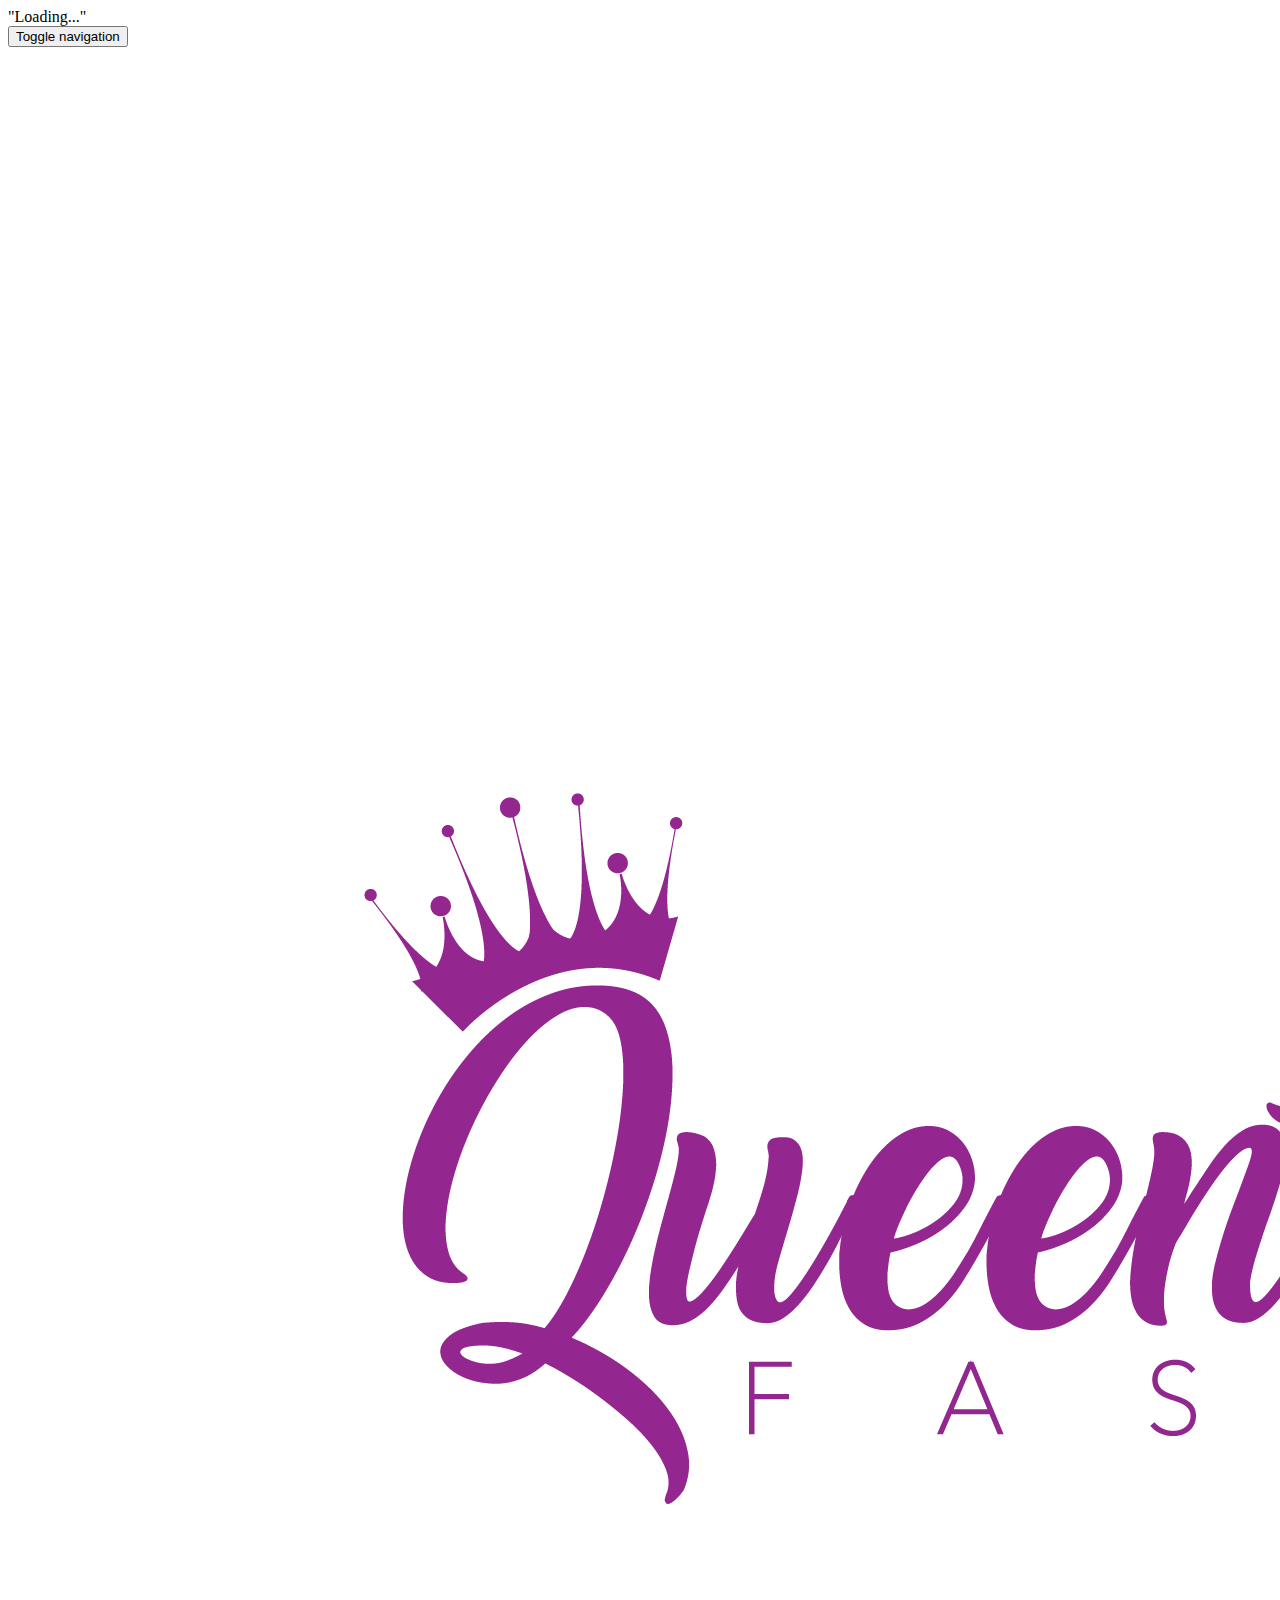
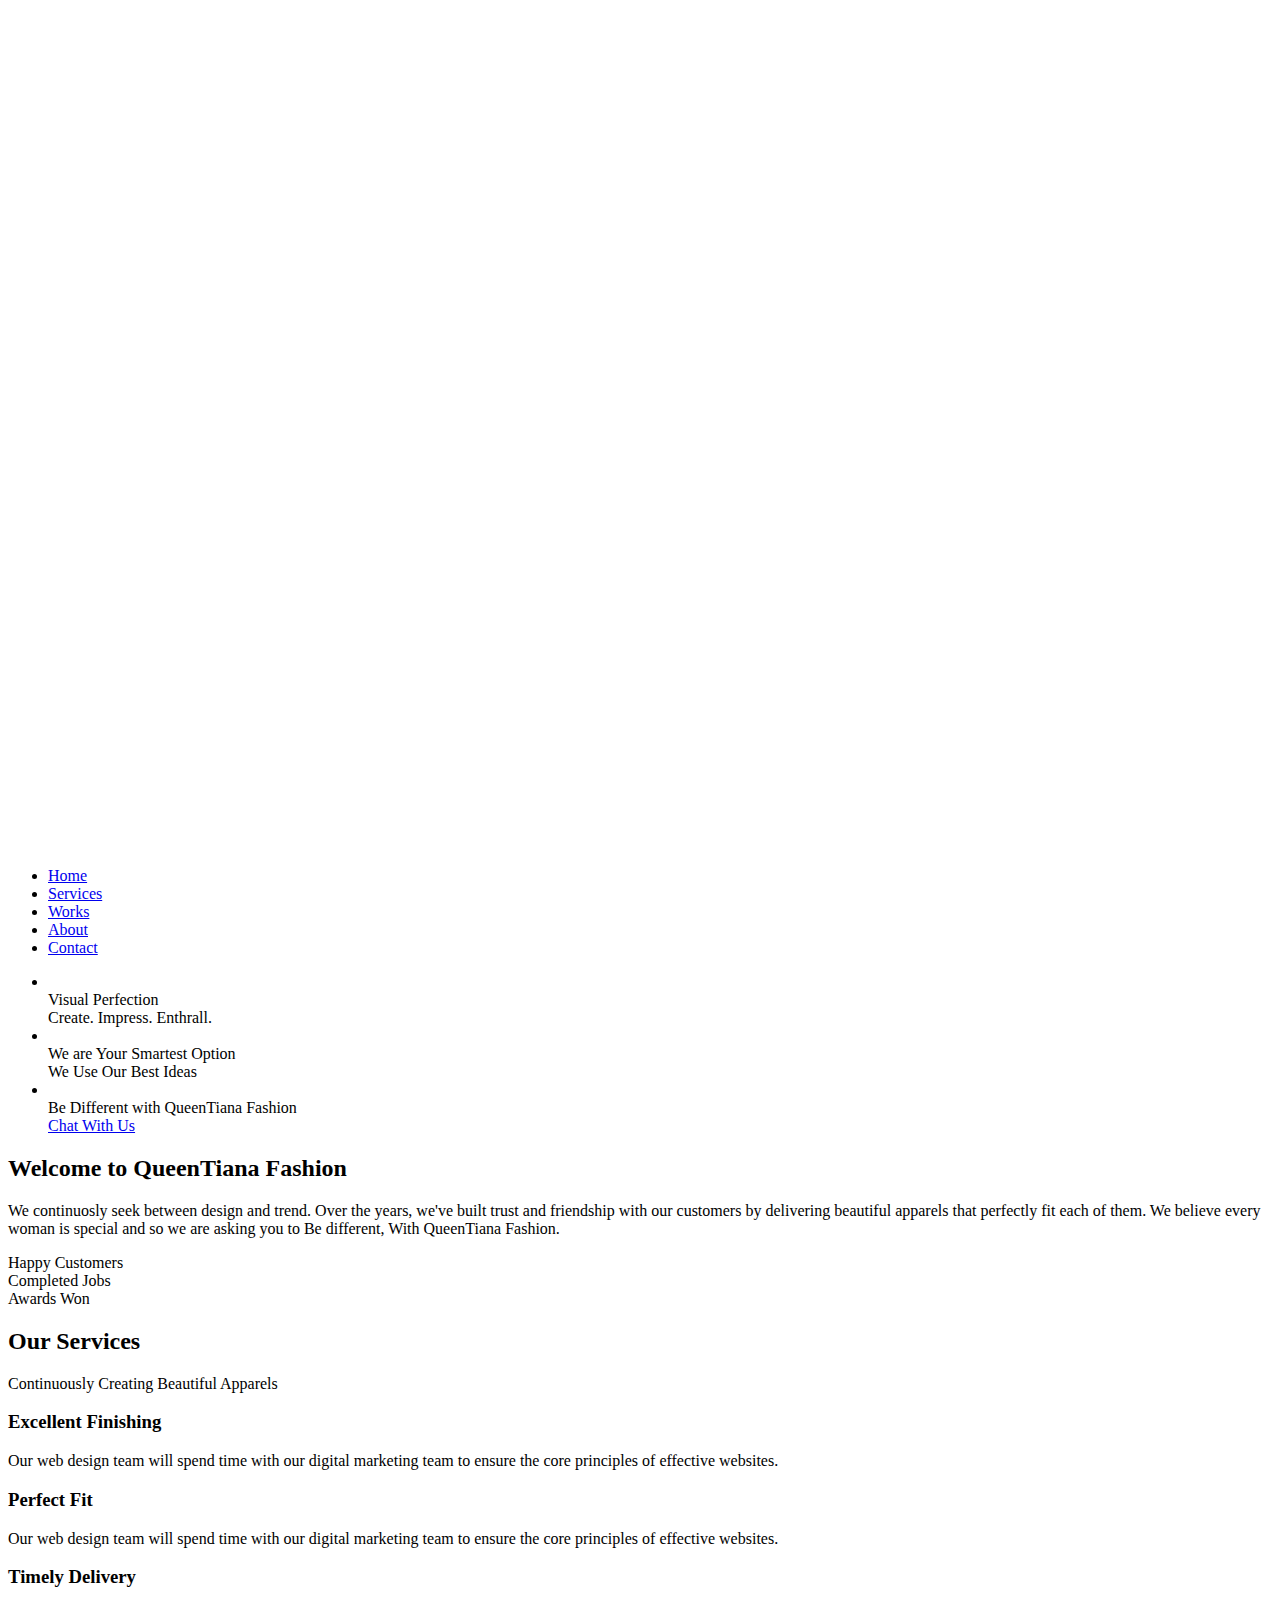
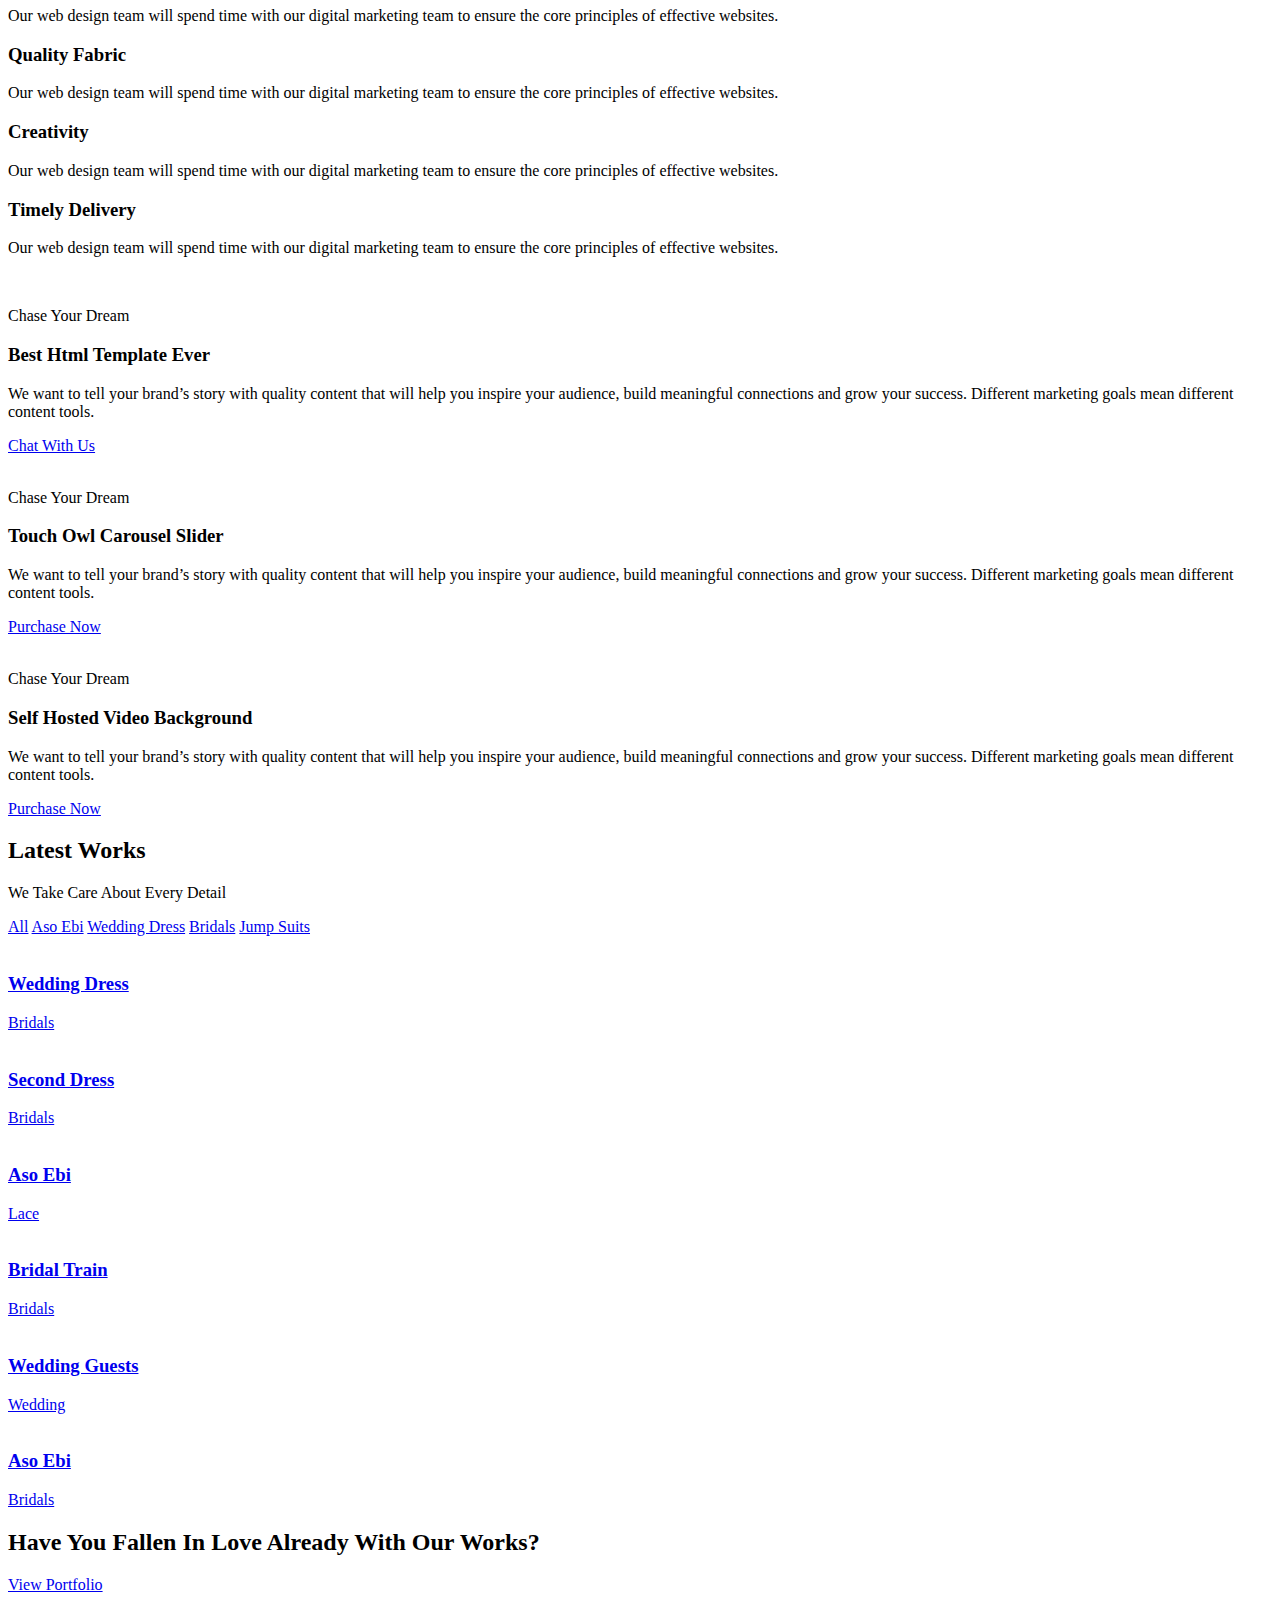
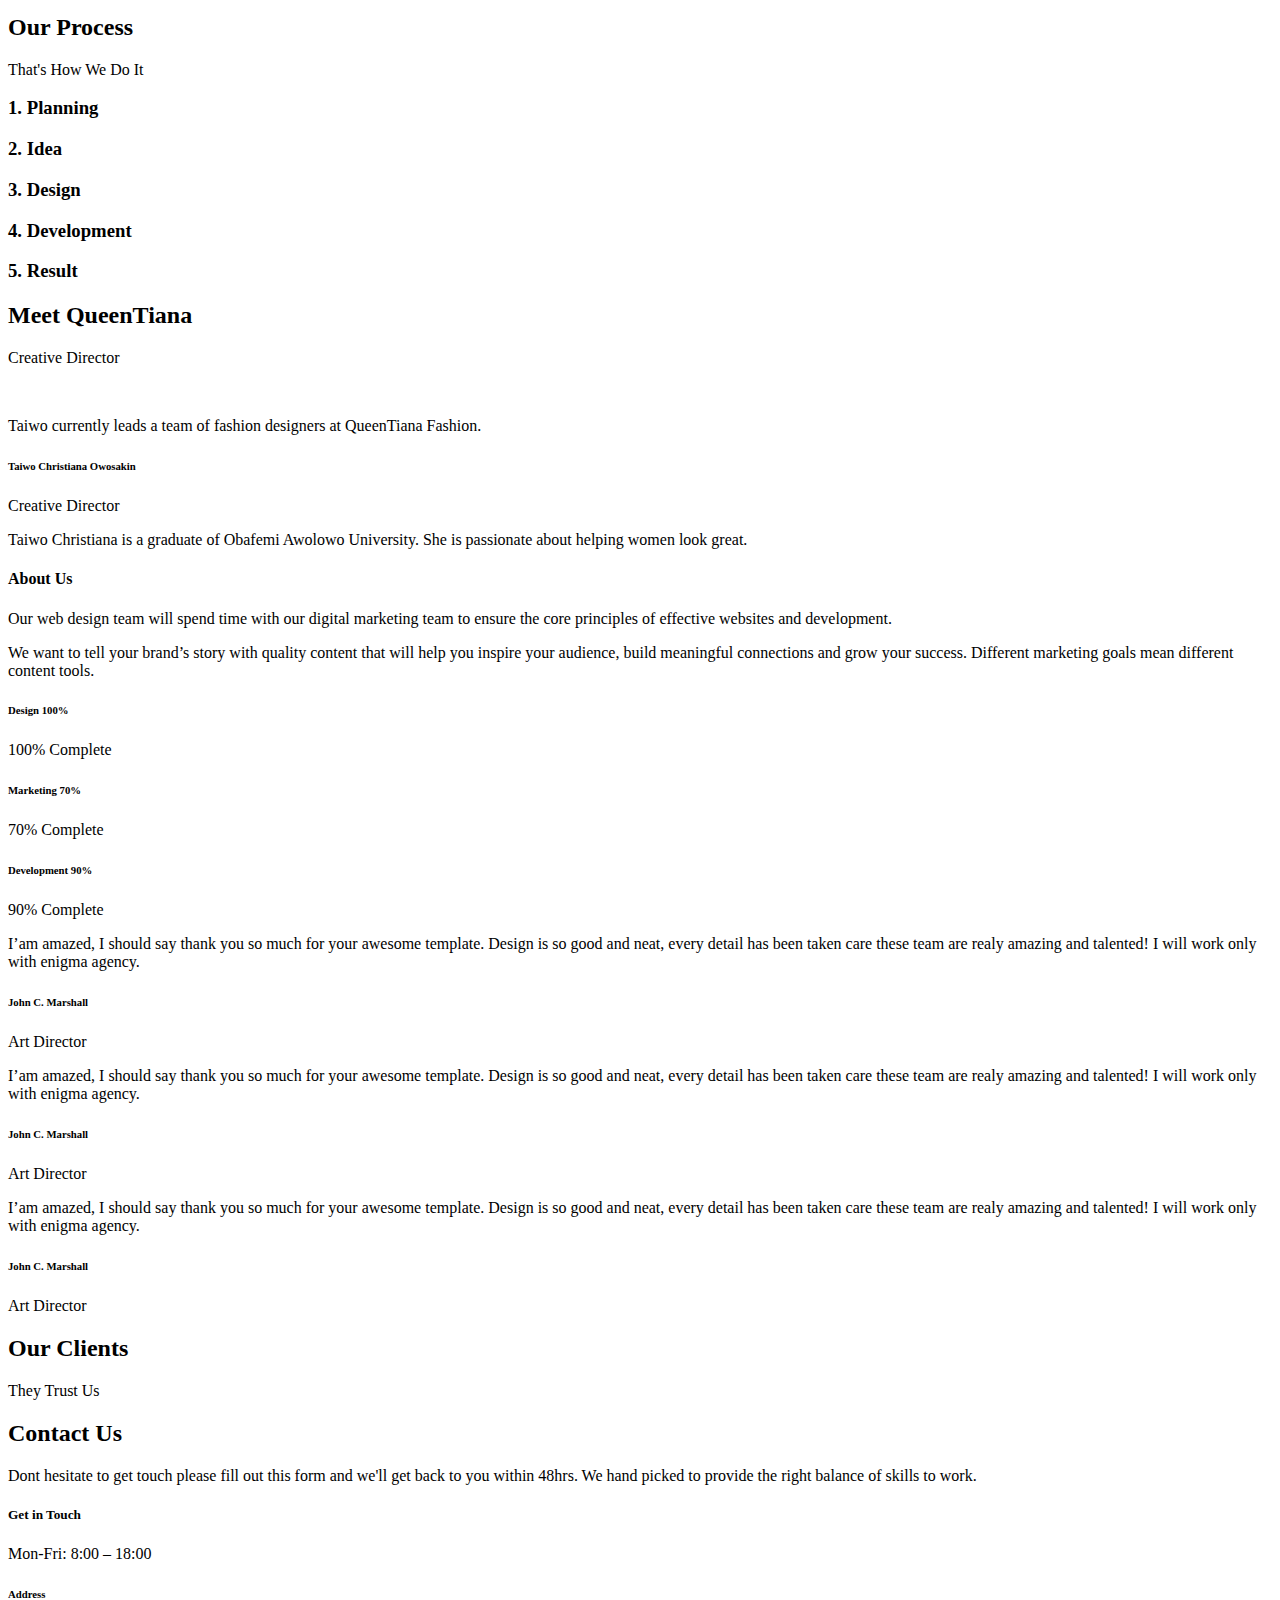
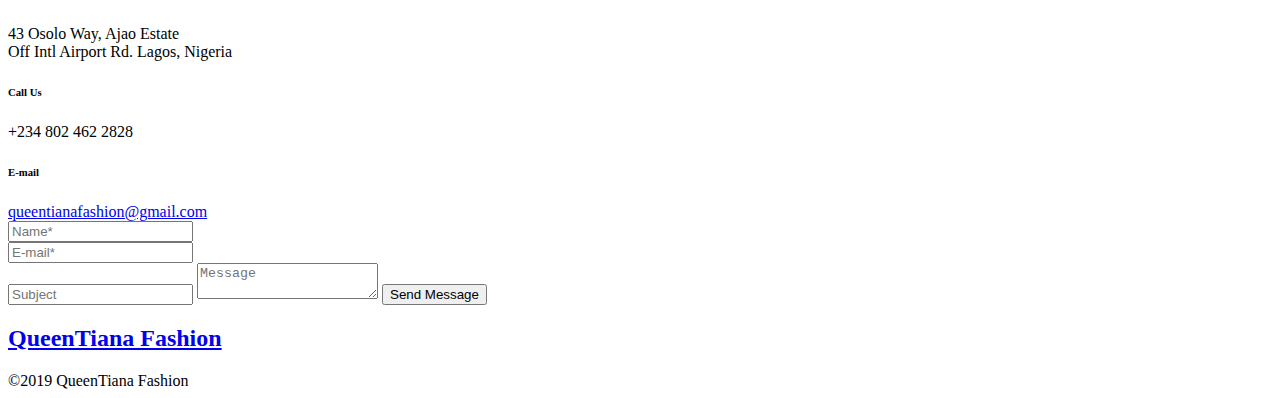
==== commit 03637ef4: "update logo" ====
--- a/index.html
+++ b/index.html
@@ -64,7 +64,7 @@
                 <div class="logo-container">
                   <div class="logo-wrap local-scroll-no-offset">
                     <a href="#home">
-                      <img class="logo" src="images/logo.jpeg" alt="logo">
+                      <img class="logo" src="img/qtf logo-02.png" alt="logo">
                     </a>
                   </div>
                 </div>
@@ -103,7 +103,7 @@
                   <a href="https://twitter.com/queentianaplace" target="_blank"><i class="fa fa-twitter"></i></a>
                   <a href="https://facebook.com/queentianafashion" target="_blank"><i class="fa fa-facebook"></i></a>                  
                   <a href="https://instagram.com/queentianafashion" target="_blank"><i class="fa fa-instagram"></i></a>
-                  <a href="https://wa.me/+2348024622828" target="_blank"><i class="fa fa-whatsapp"></i></a>
+                  <a href="https://wa.me/2348024622828" target="_blank"><i class="fa fa-whatsapp"></i></a>
                 </div>
               </div>
 
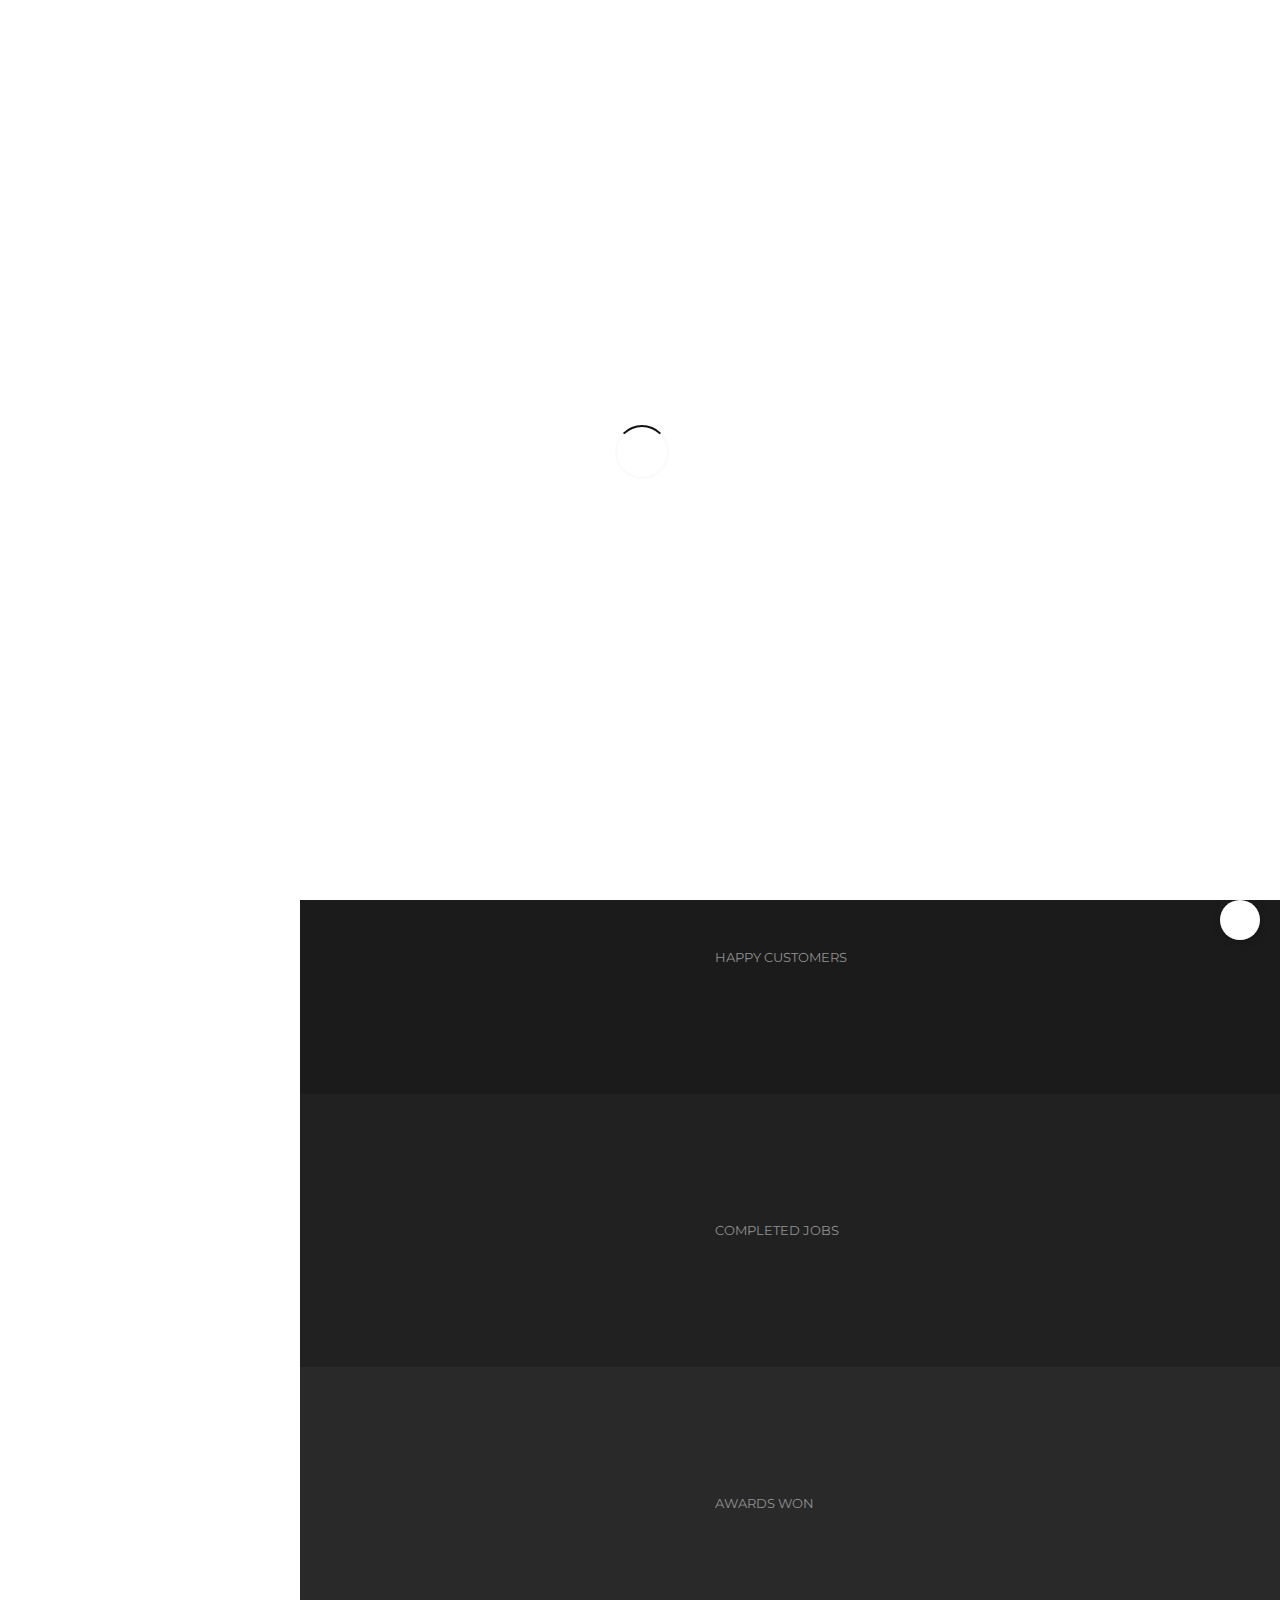
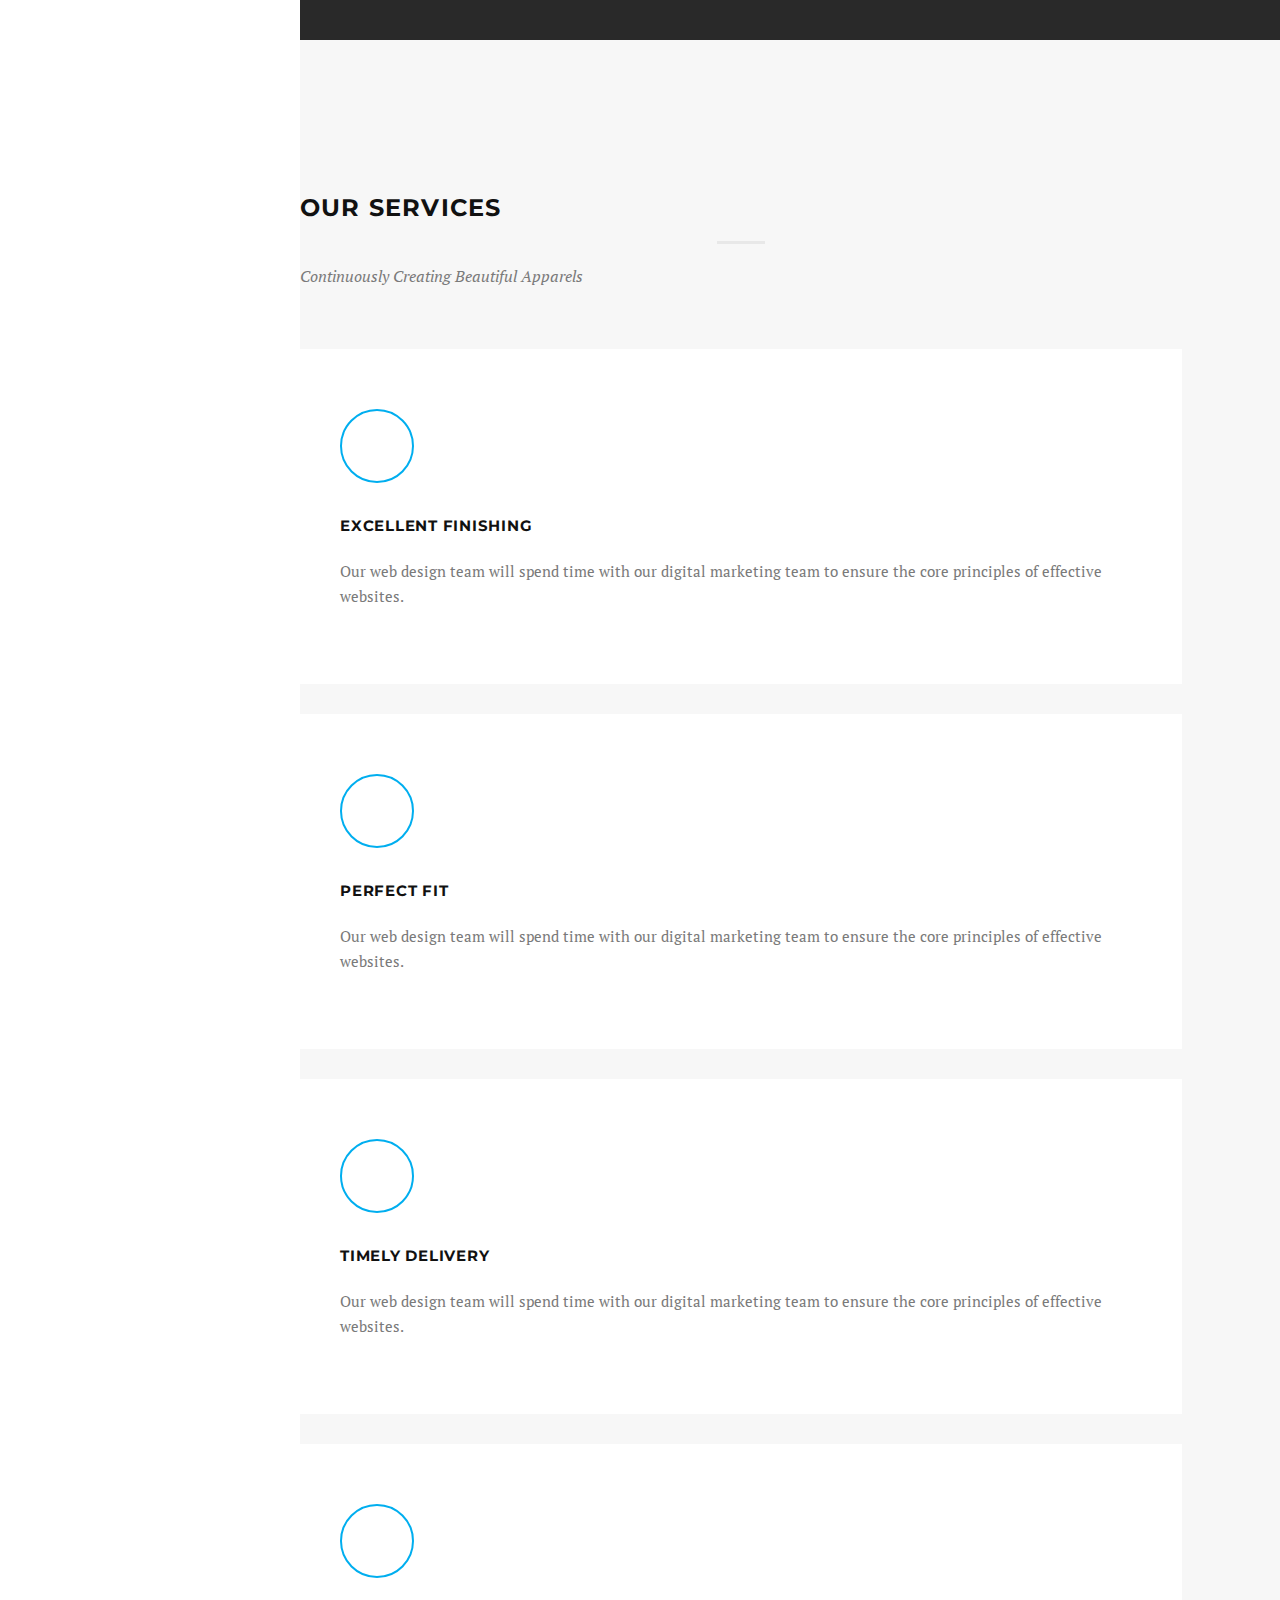
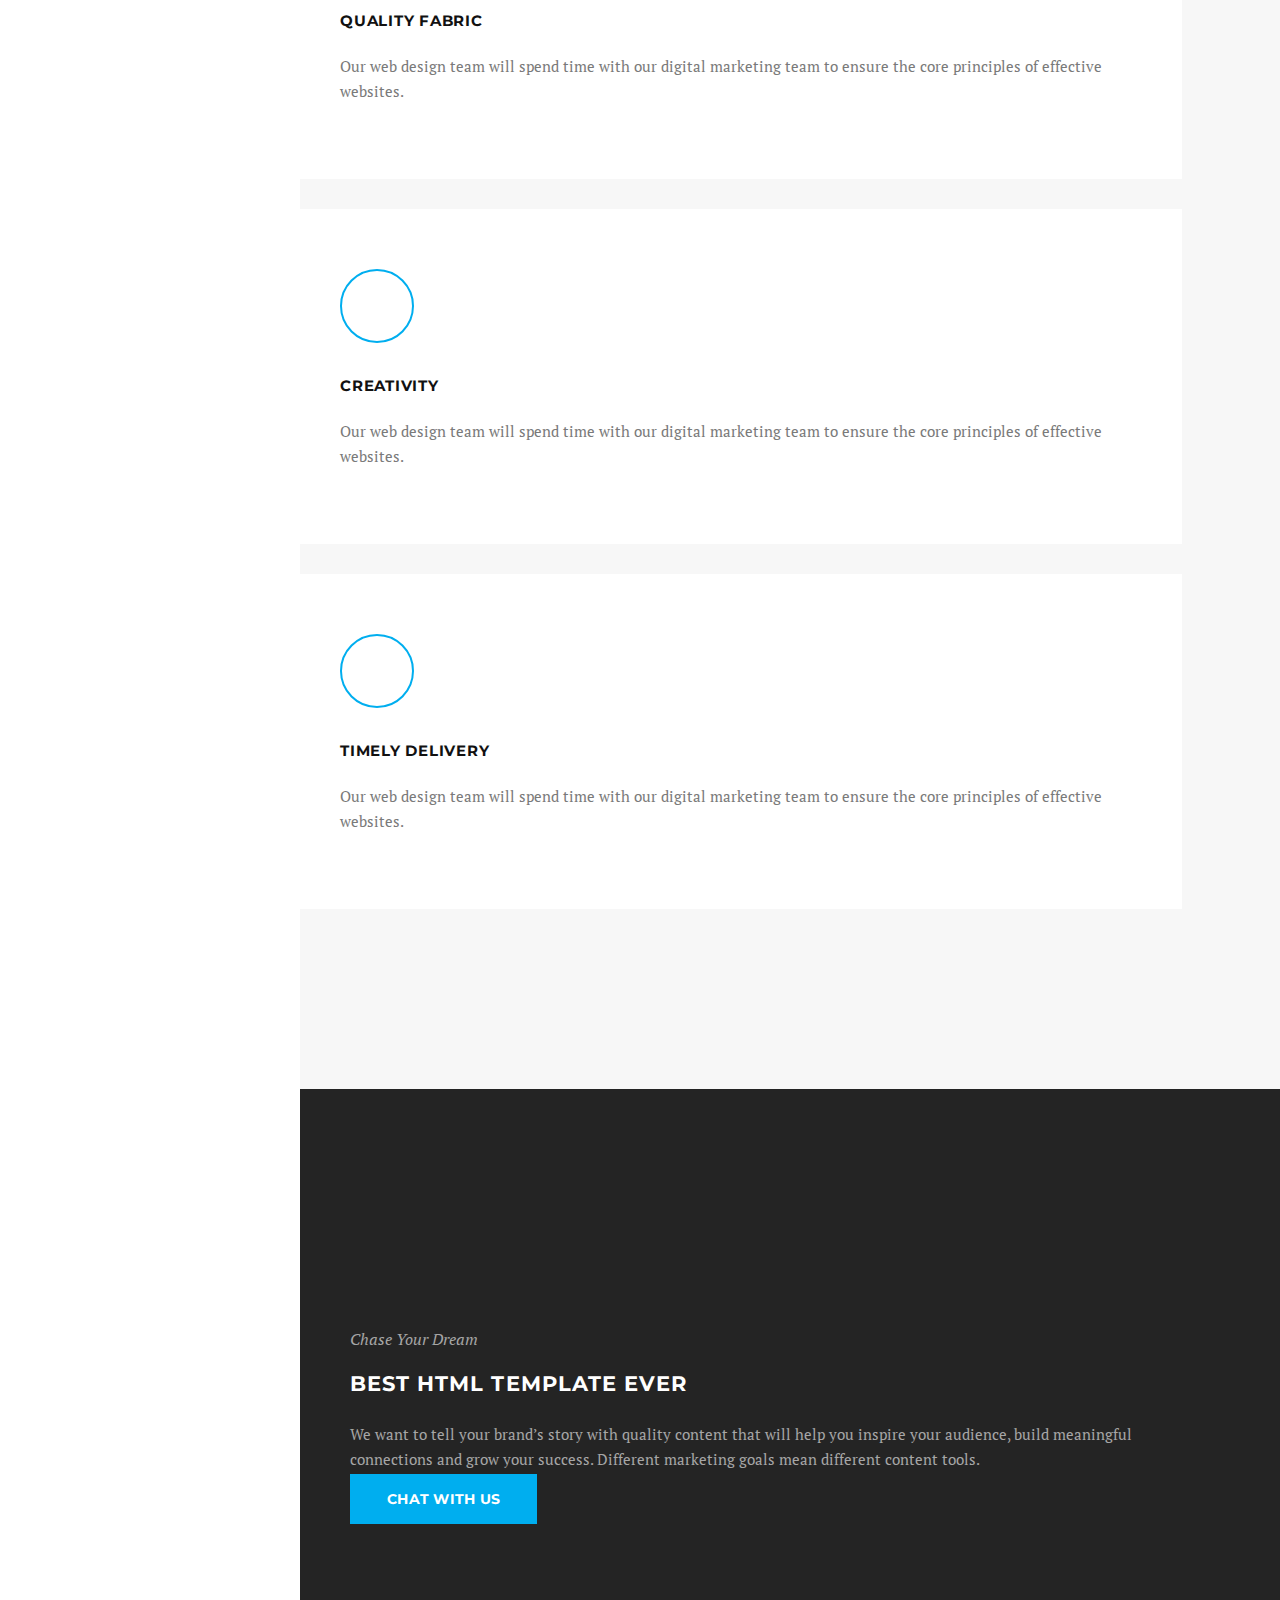
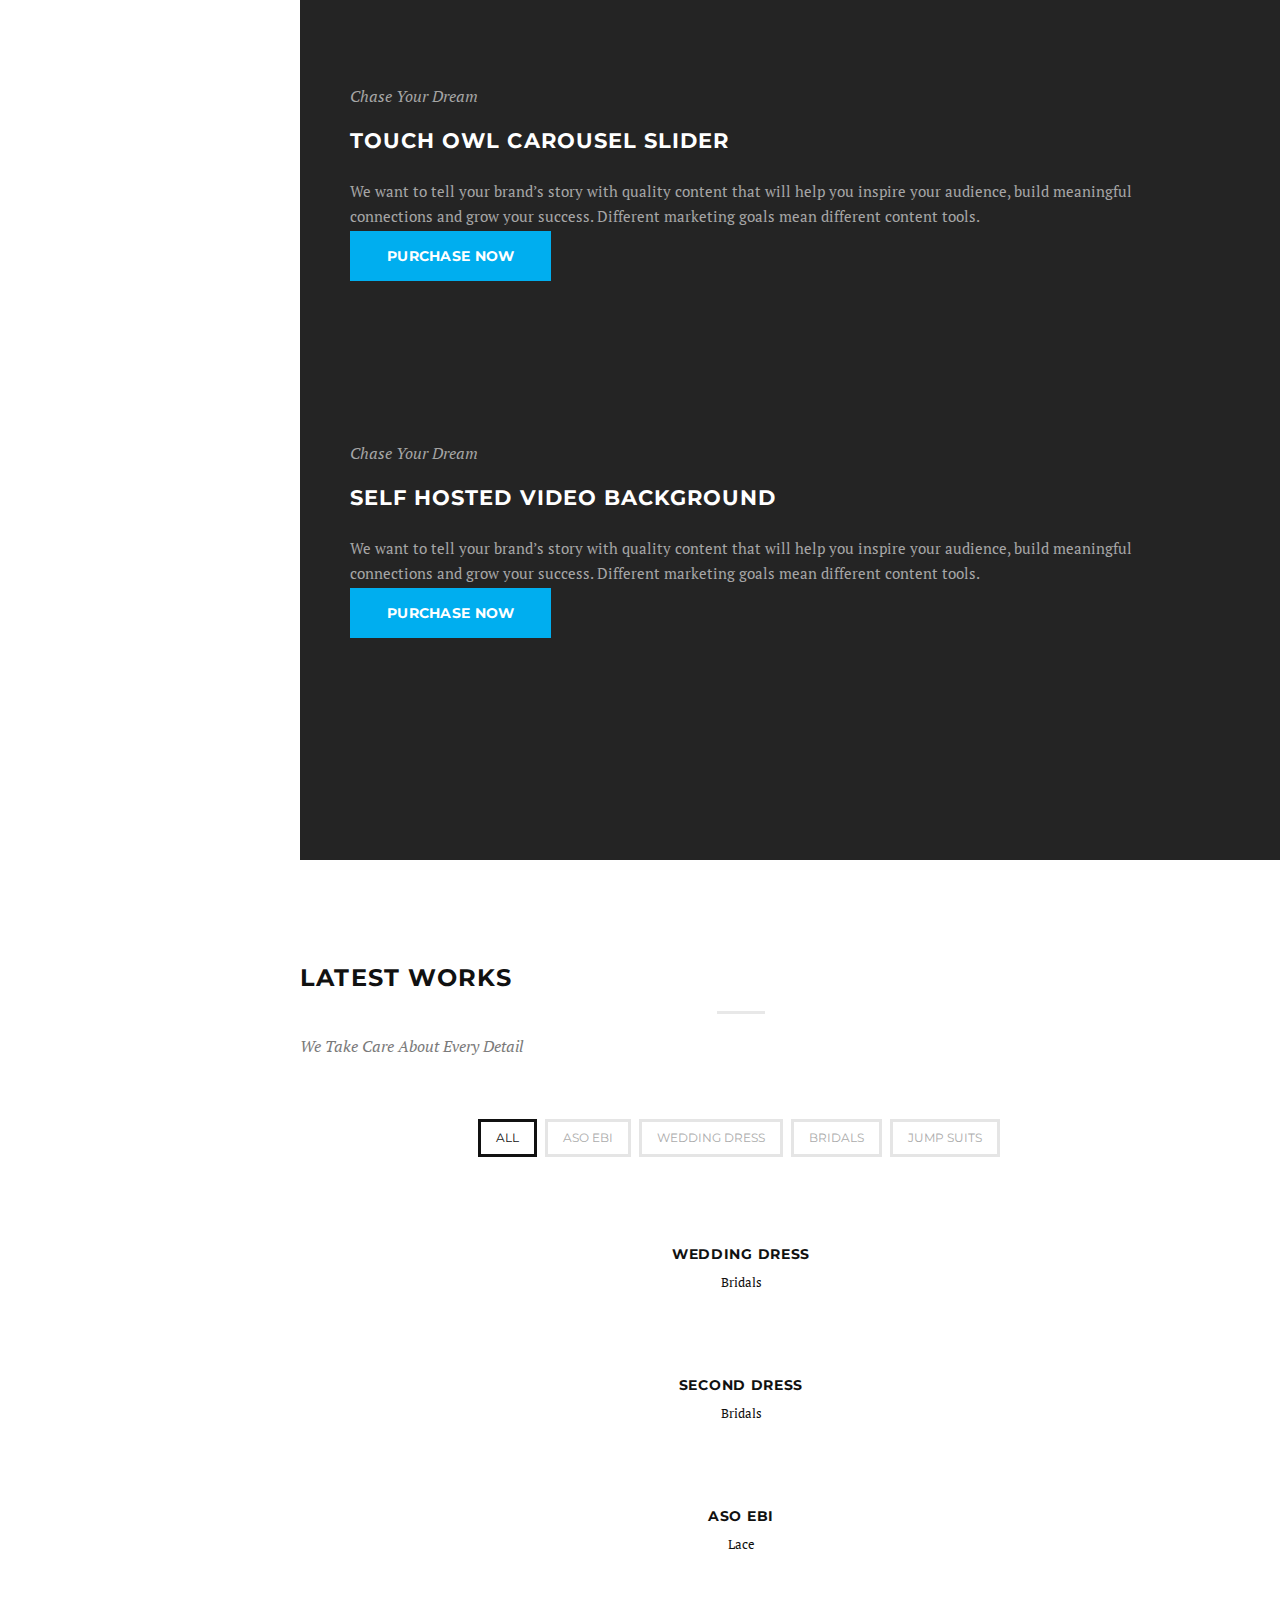
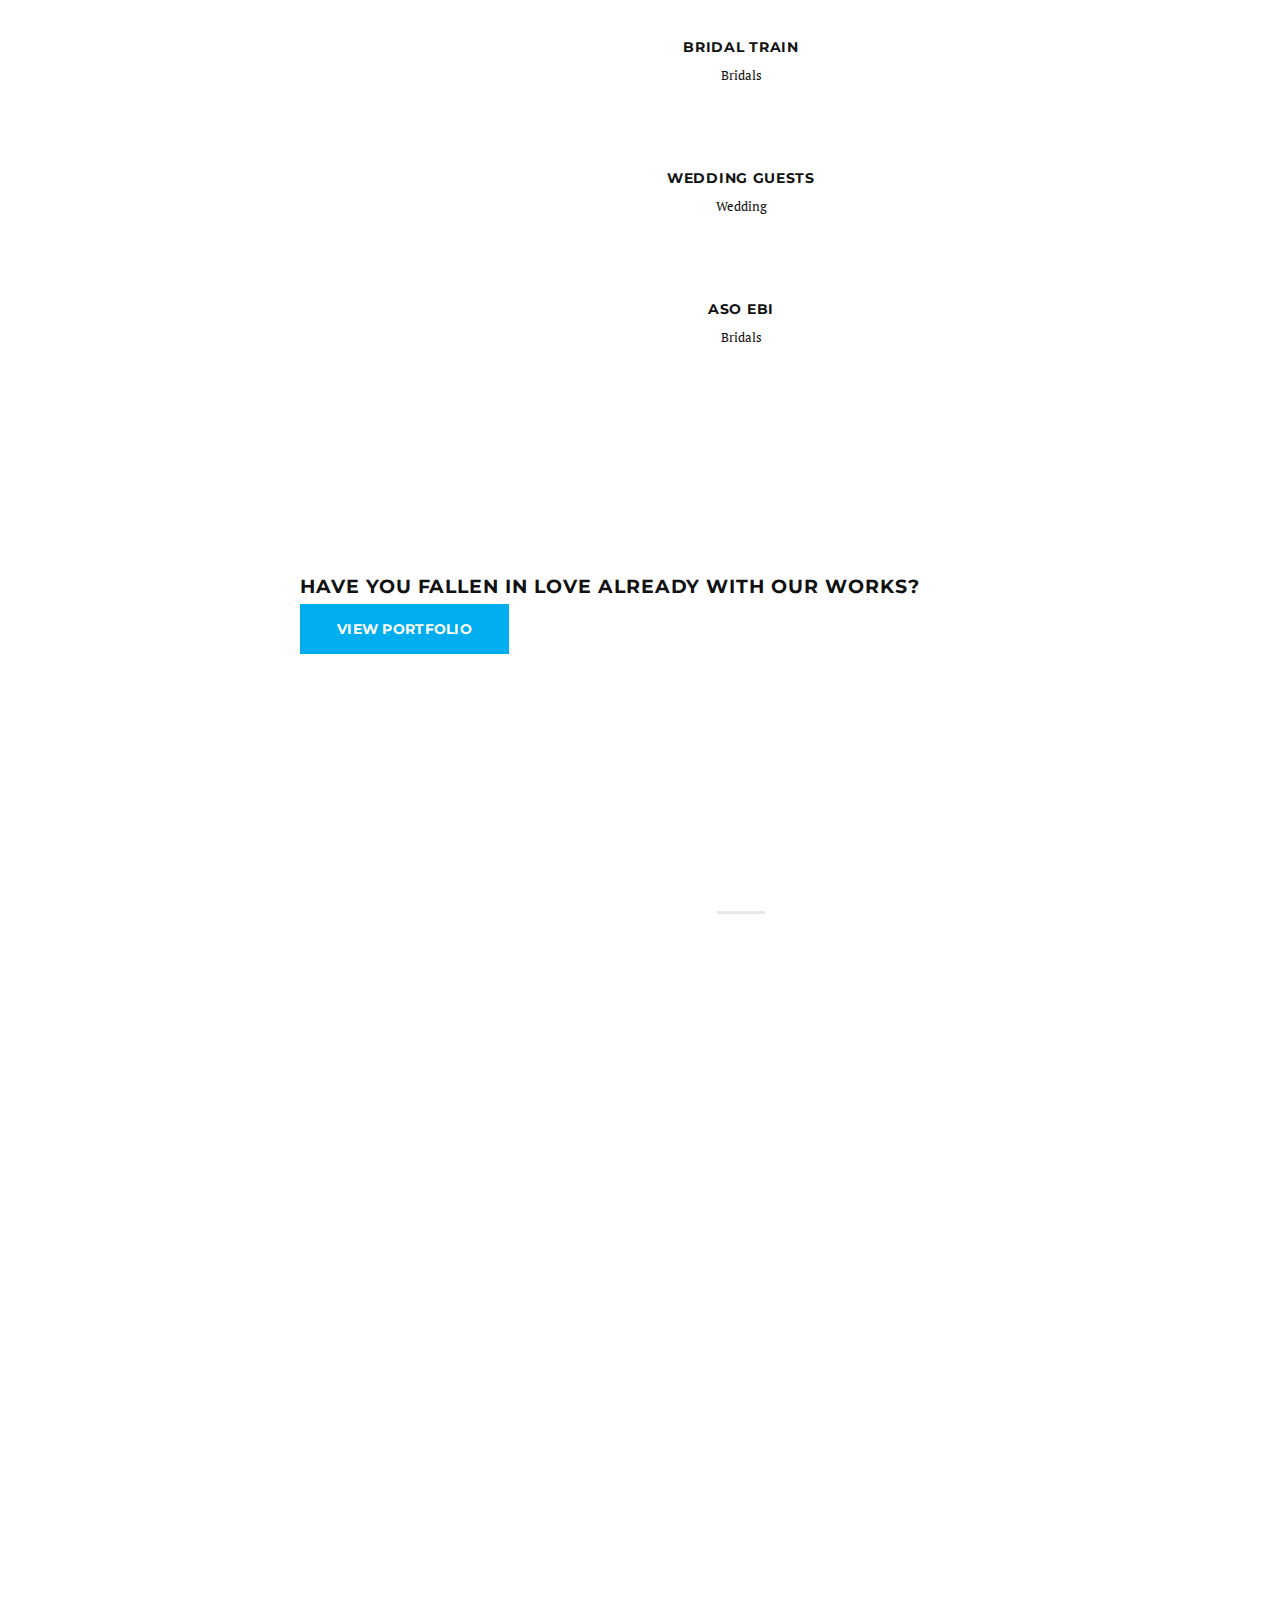
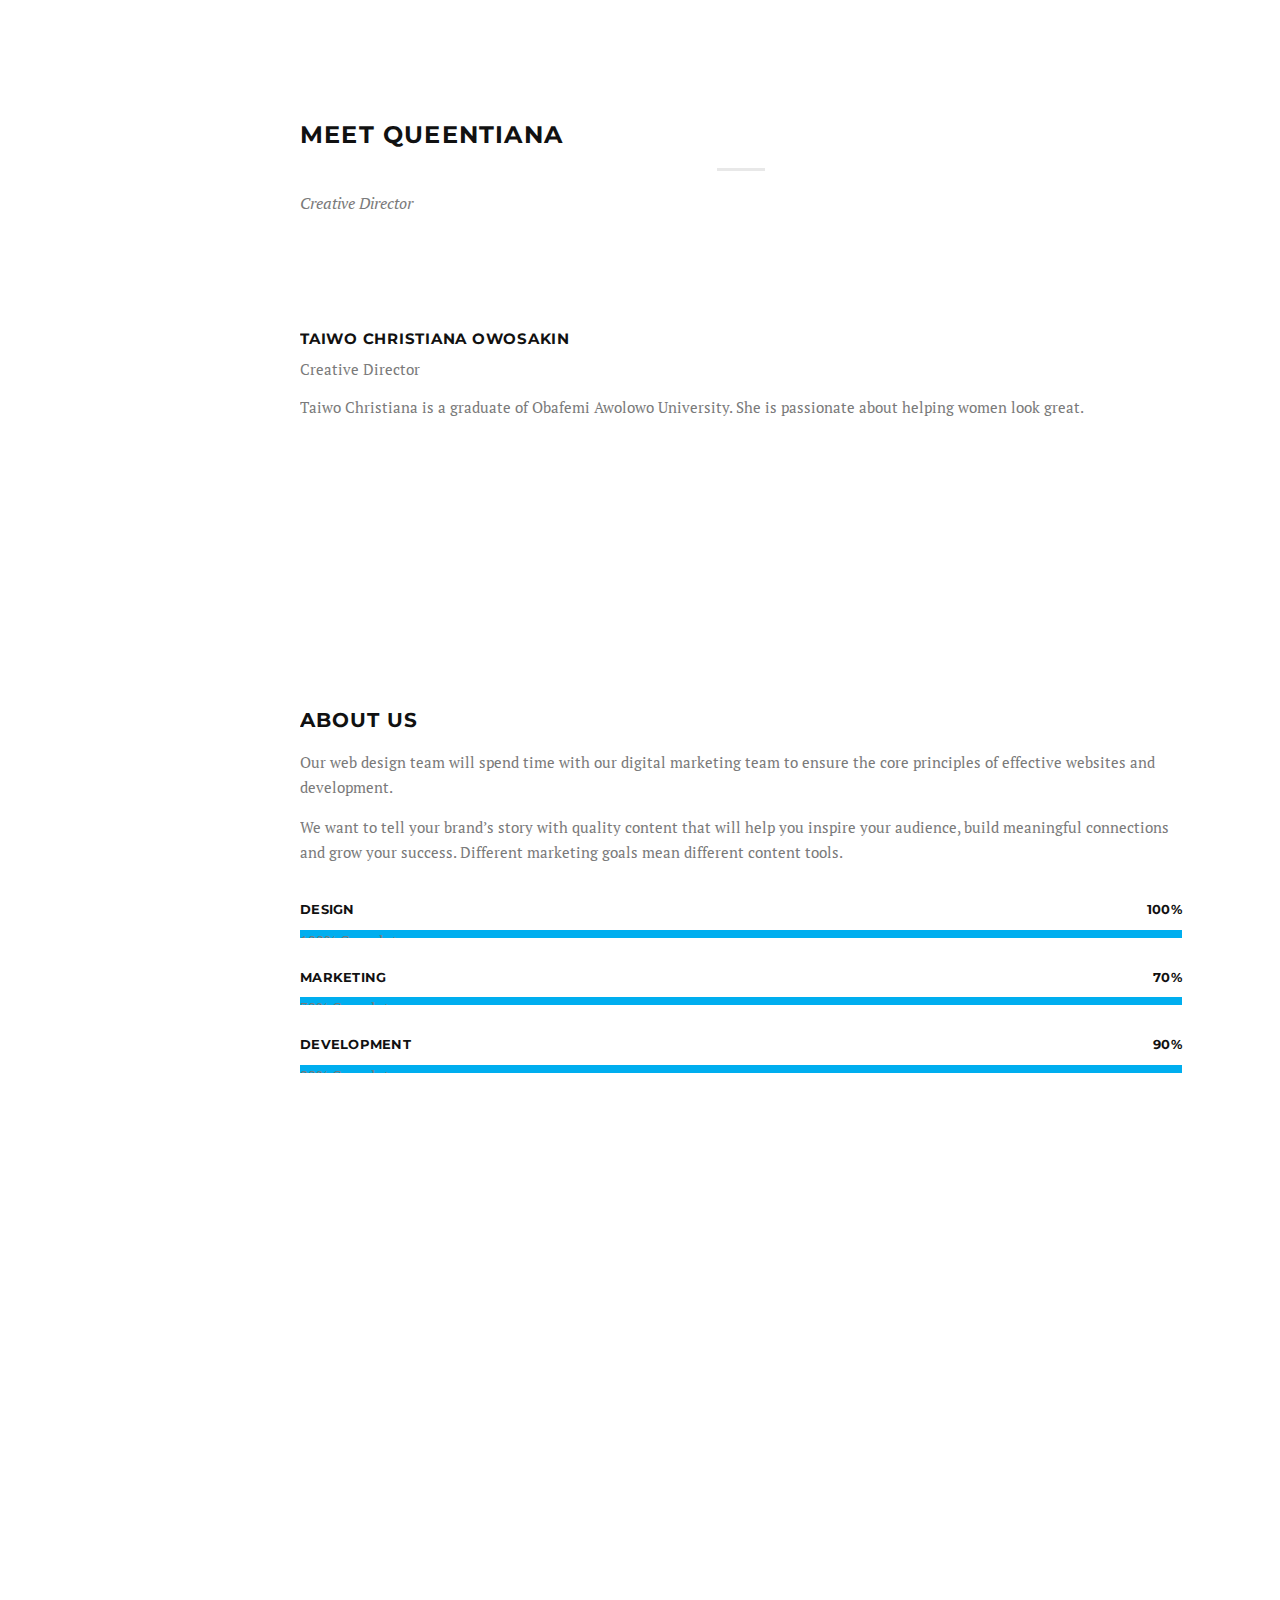
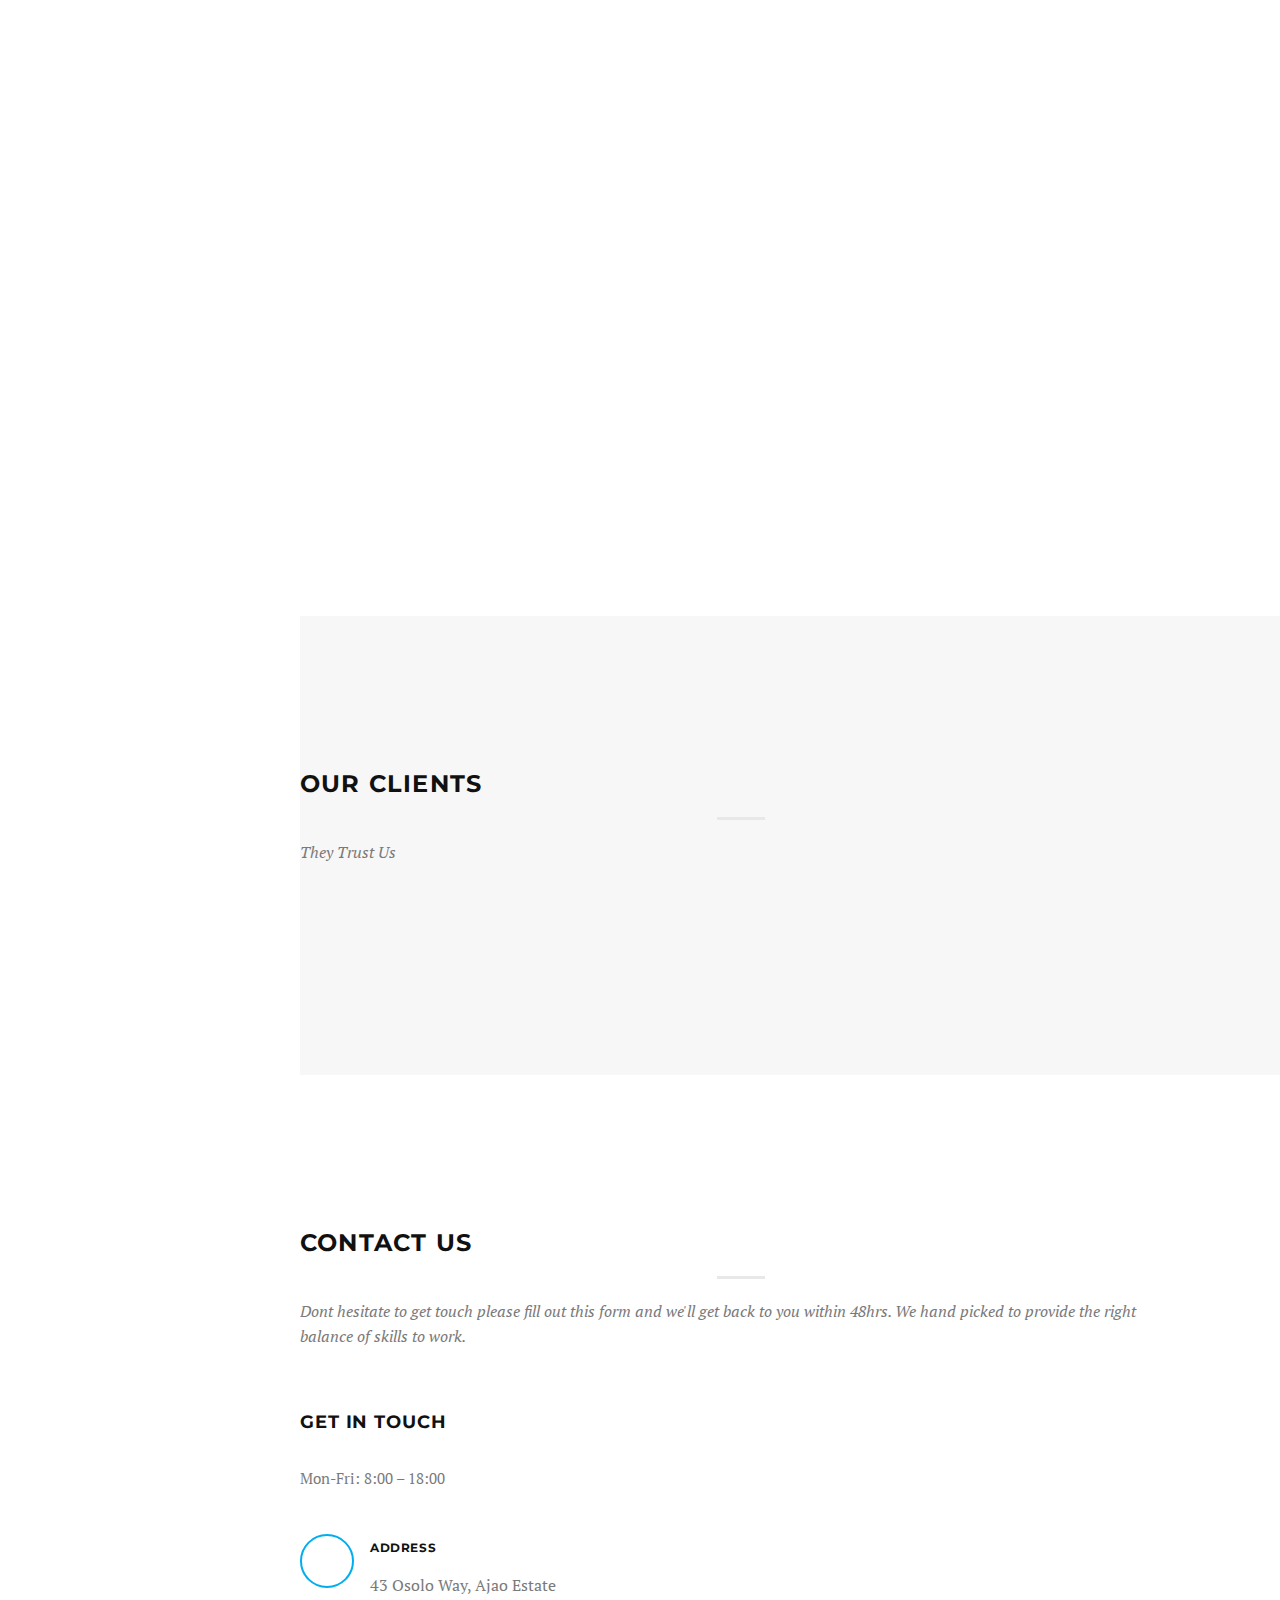
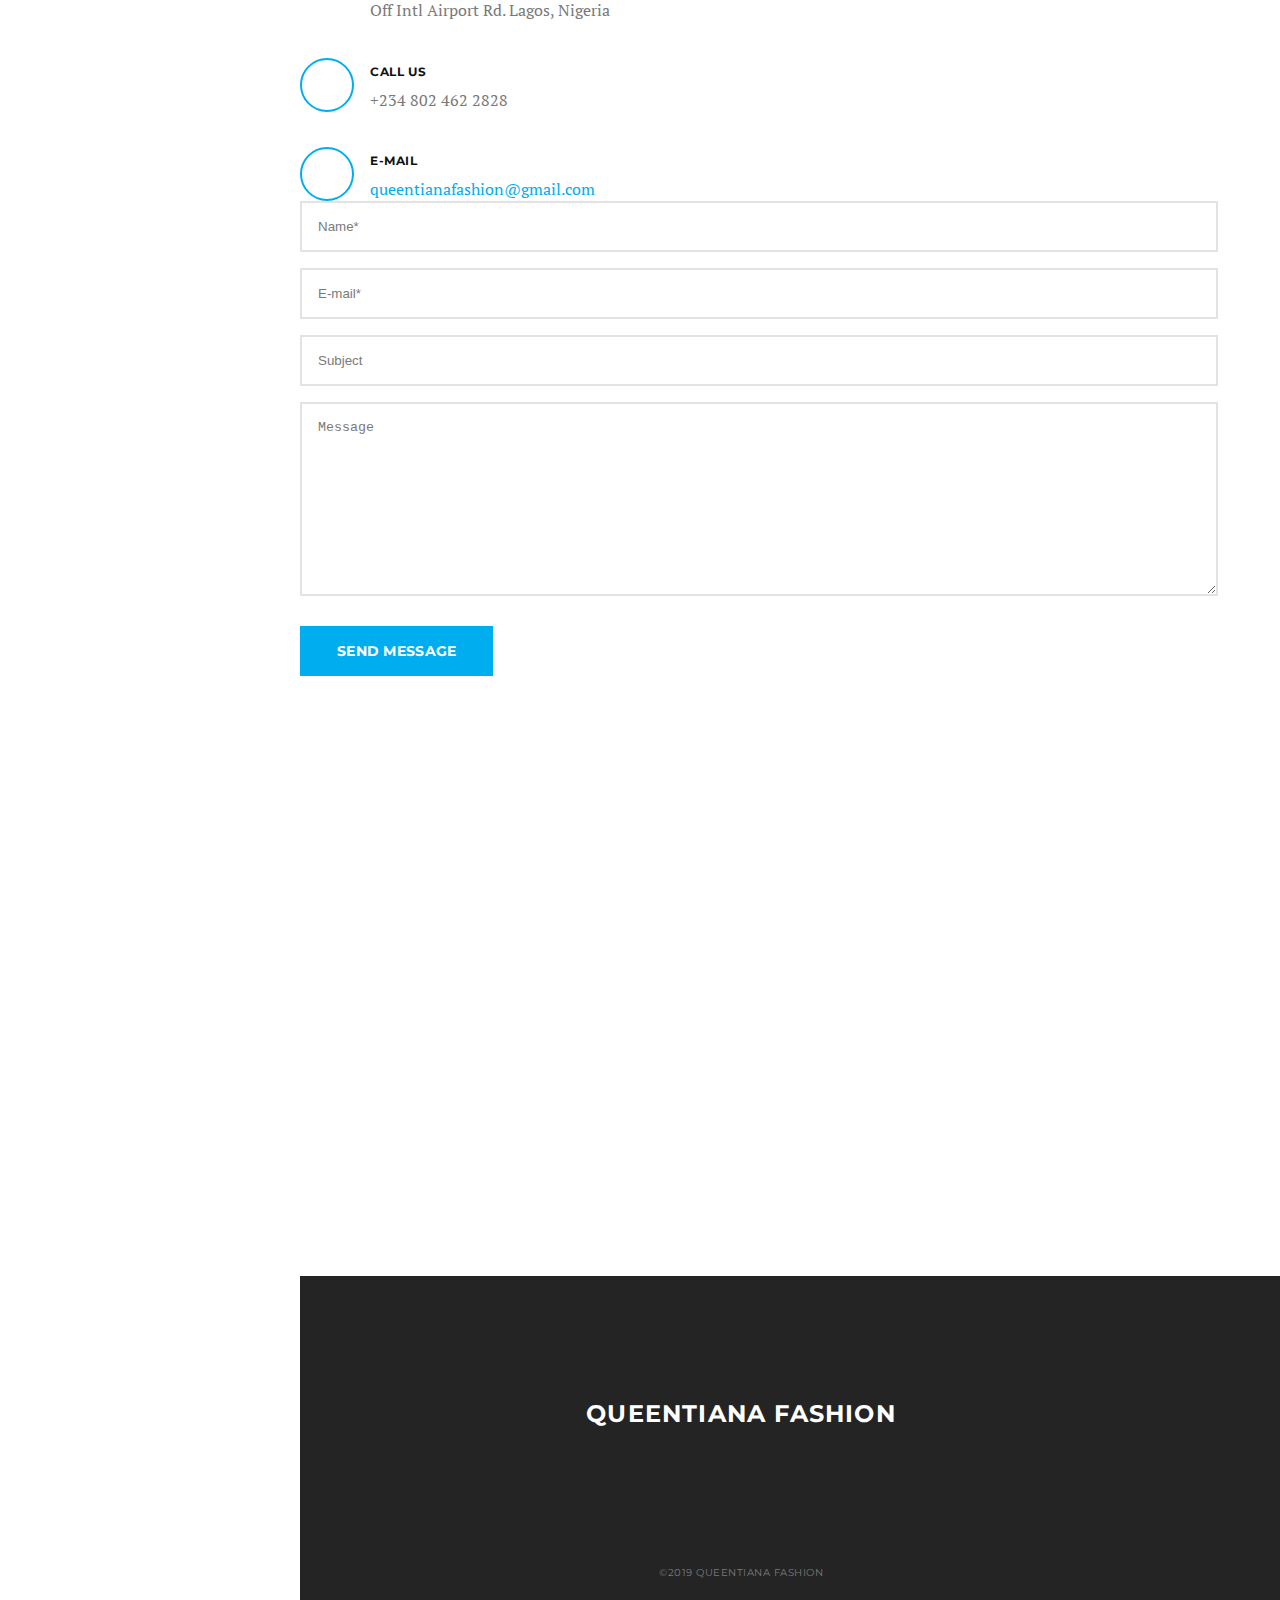
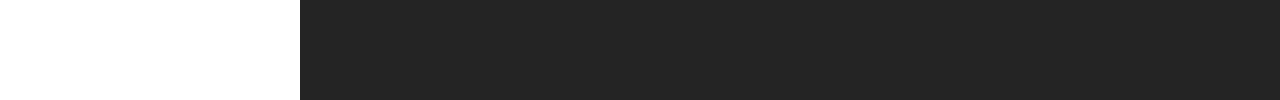
==== commit d9568409: "update logo" ====
--- a/index.html
+++ b/index.html
@@ -25,7 +25,7 @@
   <link rel="stylesheet" href="css/color.css" />
 
   <!-- Favicons -->
-  <link rel="shortcut icon" href="images/logo.jpeg">
+  <link rel="shortcut icon" href="img/qtf logo-02.jpg">
   <link rel="apple-touch-icon" href="img/apple-touch-icon.png">
   <link rel="apple-touch-icon" sizes="72x72" href="img/apple-touch-icon-72x72.png">
   <link rel="apple-touch-icon" sizes="114x114" href="img/apple-touch-icon-114x114.png">
@@ -64,7 +64,7 @@
                 <div class="logo-container">
                   <div class="logo-wrap local-scroll-no-offset">
                     <a href="#home">
-                      <img class="logo" src="img/qtf logo-02.png" alt="logo">
+                      <img class="logo" src="img/qtf logob-02.png" alt="logo" style="height: 200%; width: auto">
                     </a>
                   </div>
                 </div>
--- a/css/style.css
+++ b/css/style.css
@@ -0,0 +1,3340 @@
+/*-------------------------------------------------------*/
+/* General
+/*-------------------------------------------------------*/
+.clearfix {
+  *zoom: 1; }
+
+.clearfix:before, .clearfix:after {
+  display: table;
+  line-height: 0;
+  content: ""; }
+
+.clearfix:after {
+  clear: both; }
+
+.clear {
+  clear: both; }
+
+.oh {
+  overflow: hidden; }
+
+.relative {
+  position: relative; }
+
+.section-wrap, .section-wrap-mp {
+  padding: 150px 0;
+  overflow: hidden;
+  background-attachment: fixed;
+  -webkit-background-size: cover;
+  -moz-background-size: cover;
+  -o-background-size: cover;
+  background-size: cover;
+  background-position: center center;
+  background-repeat: no-repeat; }
+
+.section-wrap-mp {
+  padding: 100px 0; }
+
+.color-white {
+  color: #fff !important; }
+
+.left {
+  float: left; }
+
+.right {
+  float: right; }
+
+.bg-light {
+  background-color: #f7f7f7; }
+
+.bg-dark {
+  background-color: #242424; }
+
+.last {
+  margin-bottom: 0 !important; }
+
+::-moz-selection {
+  color: #fff;
+  background: #000; }
+
+::-webkit-selection {
+  color: #fff;
+  background: #000; }
+
+::selection {
+  color: #fff;
+  background: #000; }
+
+a {
+  text-decoration: none;
+  color: #00aeef;
+  outline: none;
+  -webkit-transition: color 0.2s ease-in-out;
+  -moz-transition: color 0.2s ease-in-out;
+  -ms-transition: color 0.2s ease-in-out;
+  -o-transition: color 0.2s ease-in-out;
+  transition: color 0.2s ease-in-out; }
+  a:hover, a:focus {
+    text-decoration: none;
+    color: #7a7a7a;
+    outline: none; }
+
+:focus {
+  outline: none; }
+
+ul {
+  list-style: none;
+  margin: 0;
+  padding: 0; }
+
+body {
+  margin: 0;
+  padding: 0;
+  font-family: "Pt Serif", serif;
+  color: #7a7a7a;
+  font-size: 15px;
+  line-height: 1.5;
+  font-smoothing: antialiased;
+  -webkit-font-smoothing: antialiased;
+  background: #fff;
+  outline: 0;
+  overflow-x: hidden;
+  overflow-y: auto; }
+
+video {
+  height: 100%;
+  width: 100%; }
+
+body img {
+  border: none;
+  max-width: 100%;
+  -webkit-user-select: none;
+  -khtml-user-select: none;
+  -moz-user-select: none;
+  -o-user-select: none;
+  user-select: none; }
+
+h1, h2, h3, h4, h5, h6 {
+  font-family: "Montserrat", sans-serif;
+  margin-top: 0;
+  text-transform: uppercase;
+  color: #111;
+  letter-spacing: 0.05em;
+  font-weight: 700; }
+
+h1 {
+  font-size: 28px; }
+
+h2 {
+  font-size: 24px; }
+
+h3 {
+  font-size: 21px; }
+
+h4 {
+  font-size: 20px; }
+
+h5 {
+  font-size: 18px; }
+
+h6 {
+  font-size: 15px; }
+
+p {
+  font-size: 15px;
+  color: #7a7a7a;
+  font-weight: normal;
+  line-height: 25px; }
+
+.subheading {
+  font-family: "Pt Serif", serif;
+  font-size: 16px;
+  font-style: italic; }
+
+.heading {
+  margin-bottom: 60px; }
+
+.bottom-line:after {
+  content: "";
+  display: block;
+  width: 48px;
+  border-bottom: 3px solid #e8e8e8;
+  margin: 15px auto 15px; }
+
+/*-------------------------------------------------------*/
+/* Preloader
+/*-------------------------------------------------------*/
+.loader-mask {
+  position: fixed;
+  top: 0;
+  left: 0;
+  right: 0;
+  bottom: 0;
+  background-color: #fff;
+  z-index: 99999; }
+
+.loader {
+  position: absolute;
+  left: 50%;
+  top: 50%;
+  font-size: 5px;
+  width: 5em;
+  height: 5em;
+  margin: -25px 0 0 -25px;
+  text-indent: -9999em;
+  border-top: 0.5em solid #121212;
+  border-right: 0.5em solid rgba(245, 245, 245, 0.5);
+  border-bottom: 0.5em solid rgba(245, 245, 245, 0.5);
+  border-left: 0.5em solid rgba(245, 245, 245, 0.5);
+  -webkit-transform: translateZ(0);
+  -ms-transform: translateZ(0);
+  transform: translateZ(0);
+  -webkit-animation: load8 1.1s infinite linear;
+  animation: load8 1.1s infinite linear; }
+
+.loader,
+.loader:after {
+  -webkit-border-radius: 50%;
+  border-radius: 50%;
+  width: 10em;
+  height: 10em; }
+
+@-webkit-keyframes load8 {
+  0% {
+    -webkit-transform: rotate(0deg);
+    transform: rotate(0deg); }
+  100% {
+    -webkit-transform: rotate(360deg);
+    transform: rotate(360deg); } }
+
+@keyframes load8 {
+  0% {
+    -webkit-transform: rotate(0deg);
+    transform: rotate(0deg); }
+  100% {
+    -webkit-transform: rotate(360deg);
+    transform: rotate(360deg); } }
+
+@media (max-width: 991px) {
+  .navbar-header {
+    float: none; }
+  .navbar-left, .navbar-nav, .navbar-right {
+    float: none !important; }
+  .navbar-toggle {
+    display: block; }
+  .navbar-collapse {
+    border-top: 1px solid transparent;
+    box-shadow: inset 0 1px 0 rgba(255, 255, 255, 0.1); }
+  .navbar-fixed-top {
+    top: 0;
+    border-width: 0 0 1px; }
+  .navbar-collapse.collapse {
+    display: none !important; }
+  .navbar-nav {
+    margin-top: 7.5px; }
+  .navbar-nav > li {
+    float: none; }
+  .navbar-nav > li > a {
+    padding-top: 10px;
+    padding-bottom: 10px; }
+  .collapse.in {
+    display: block !important; }
+  .navbar-nav .open .dropdown-menu {
+    position: static;
+    float: none;
+    width: auto;
+    margin-top: 0;
+    background-color: transparent;
+    border: 0;
+    -webkit-box-shadow: none;
+    box-shadow: none; } }
+
+/*-------------------------------------------------------*/
+/* Navigation Onepage
+/*-------------------------------------------------------*/
+.nav-type-1 .container-fluid {
+  padding: 0 50px; }
+
+.navbar {
+  margin-bottom: 0;
+  border: none;
+  min-height: 60px;
+  -webkit-backface-visibility: hidden;
+  backface-visibility: hidden;
+  -webkit-transition: all 0.3s ease-in-out;
+  -moz-transition: all 0.3s ease-in-out;
+  -ms-transition: all 0.3s ease-in-out;
+  -o-transition: all 0.3s ease-in-out;
+  transition: all 0.3s ease-in-out;
+  z-index: 1200; }
+
+.navbar-nav {
+  margin: 0;
+  float: none;
+  display: inline-block; }
+  .navbar-nav > li > a {
+    font-family: "Montserrat", sans-serif;
+    text-transform: uppercase;
+    padding: 0 20px;
+    line-height: 90px;
+    color: #fff;
+    font-size: 13px;
+    letter-spacing: 0.02em;
+    font-weight: bold;
+    -webkit-transition: all 0.3s ease-in-out;
+    -moz-transition: all 0.3s ease-in-out;
+    -ms-transition: all 0.3s ease-in-out;
+    -o-transition: all 0.3s ease-in-out;
+    transition: all 0.3s ease-in-out; }
+
+.navigation-overlay {
+  background-color: rgba(17, 17, 17, 0.5);
+  width: 100%;
+  line-height: 0;
+  -webkit-transition: all 0.3s ease-in-out;
+  -moz-transition: all 0.3s ease-in-out;
+  -ms-transition: all 0.3s ease-in-out;
+  -o-transition: all 0.3s ease-in-out;
+  transition: all 0.3s ease-in-out; }
+  .navigation-overlay.sticky {
+    background-color: #111111;
+    visibility: visible;
+    opacity: 1; }
+  .navigation-overlay.sticky .navbar-nav > li > a,
+  .navigation-overlay.sticky .menu-socials li > a {
+    line-height: 60px; }
+
+.navbar-header {
+  width: 20%;
+  padding-right: 15px; }
+
+.nav-wrap {
+  width: 60%; }
+
+.menu-socials {
+  width: 20%;
+  float: right;
+  padding: 0 15px; }
+  .menu-socials ul {
+    float: right; }
+  .menu-socials li {
+    display: inline-block; }
+  .menu-socials li > a {
+    font-size: 16px;
+    line-height: 90px;
+    margin-left: 22px;
+    color: #fff;
+    border-bottom: 1px solid #fff;
+    -webkit-transition: all 0.3s ease-in-out;
+    -moz-transition: all 0.3s ease-in-out;
+    -ms-transition: all 0.3s ease-in-out;
+    -o-transition: all 0.3s ease-in-out;
+    transition: all 0.3s ease-in-out; }
+  .menu-socials li > a:hover {
+    border-color: #00aeef; }
+
+.logo-container {
+  padding: 0 15px;
+  float: left; }
+
+
+.logo-wrap {
+  display: table;
+  width: 100%; }
+  .logo-wrap > a {
+    display: table-cell;
+    vertical-align: middle;
+    height: 90px;
+    -webkit-transition: all 0.3s ease-in-out;
+    -moz-transition: all 0.3s ease-in-out;
+    -ms-transition: all 0.3s ease-in-out;
+    -o-transition: all 0.3s ease-in-out;
+    transition: all 0.3s ease-in-out; }
+  .logo-wrap.shrink > a {
+    height: 60px; }
+  .logo-wrap img {
+    -webkit-transition: all 0.3s ease-in-out;
+    -moz-transition: all 0.3s ease-in-out;
+    -ms-transition: all 0.3s ease-in-out;
+    -o-transition: all 0.3s ease-in-out;
+    transition: all 0.1003s ease-in-out;
+    max-height: 200px }
+  .logo-wrap.shrink img {
+    max-height: 48px; }
+
+.navbar-collapse.in {
+  overflow-x: hidden; }
+
+.navbar-nav > li > a:hover,
+.navbar-nav > .active > a,
+.navbar-nav > .active > a:focus,
+.navbar-nav > .active > a:hover,
+.menu-socials li > a:hover {
+  opacity: 1;
+  color: #00aeef !important; }
+
+.navbar-collapse {
+  padding: 0;
+  border-top: none; }
+
+.nav .open > a,
+.nav .open > a:focus,
+.nav .open > a:hover,
+.nav > li > a:focus,
+.nav > li > a:hover {
+  background-color: transparent;
+  text-decoration: none;
+  border-color: #f2f2f2; }
+
+@media (max-width: 991px) {
+  .navigation-overlay,
+  .navigation-overlay.sticky {
+    background-color: rgba(17, 17, 17, 0.9); }
+  .nav-wrap {
+    width: 100%;
+    padding: 0;
+    min-height: 0; }
+  .nav-type-1 .container-fluid {
+    padding: 0 15px; }
+  .navbar-header {
+    width: 100%;
+    padding-right: 0; }
+  .logo-wrap img {
+    height: 48px; }
+  .logo-wrap > a {
+    height: 60px; }
+  .navbar-nav {
+    width: 100%;
+    padding: 40px 0; }
+  .navigation-overlay.sticky .navbar-nav > li > a,
+  .navigation-overlay .navbar-nav > li > a {
+    padding: 10px 0;
+    line-height: 30px; } }
+
+/* Navigation Toggle
+-------------------------------------------------------*/
+.navbar-toggle {
+  margin-top: 13px;
+  border: none;
+  z-index: 50;
+  margin-right: 5px; }
+  .navbar-toggle .icon-bar {
+    background-color: #fff;
+    width: 18px; }
+  .navbar-toggle:focus, .navbar-toggle:hover {
+    background-color: transparent; }
+  .navbar-toggle:focus .icon-bar,
+  .navbar-toggle:hover .icon-bar {
+    background-color: #f2f2f2; }
+
+/*Go to Top*/
+#back-to-top {
+  display: block;
+  z-index: 500;
+  width: 40px;
+  height: 40px;
+  text-align: center;
+  font-size: 22px;
+  position: fixed;
+  bottom: -40px;
+  right: 20px;
+  line-height: 35px;
+  -webkit-border-radius: 50%;
+  border-radius: 50%;
+  -webkit-transition: all 1s ease-in-out;
+  -moz-transition: all 1s ease-in-out;
+  -ms-transition: all 1s ease-in-out;
+  -o-transition: all 1s ease-in-out;
+  transition: all 1s ease-in-out;
+  background-color: #fff;
+  text-decoration: none;
+  box-shadow: 1px 1.732px 12px 0px rgba(0, 0, 0, 0.14), 1px 1.732px 3px 0px rgba(0, 0, 0, 0.12); }
+  #back-to-top i {
+    -webkit-transition: all 1s ease-in-out;
+    -moz-transition: all 1s ease-in-out;
+    -ms-transition: all 1s ease-in-out;
+    -o-transition: all 1s ease-in-out;
+    transition: all 1s ease-in-out; }
+  #back-to-top a {
+    width: 40px;
+    height: 40px;
+    display: block;
+    color: #111; }
+  #back-to-top.show {
+    bottom: 20px; }
+  #back-to-top:hover {
+    background-color: #111; }
+  #back-to-top:hover i {
+    color: #fff; }
+
+/*-------------------------------------------------------*/
+/* Navigation Multi-Page
+/*-------------------------------------------------------*/
+.nav-type-2 .navbar {
+  min-height: 90px; }
+
+.nav-type-2 .nav-wrap {
+  width: 80%; }
+
+.nav-type-2 .navbar-nav > li > a {
+  padding: 0 15px; }
+
+.nav-type-2 .navbar-toggle:focus .icon-bar,
+.nav-type-2 .navbar-toggle:hover .icon-bar {
+  background-color: #111; }
+
+.nav-type-2 .navbar-nav > li > a {
+  color: #111;
+  -webkit-transition: color 0.3s ease-in-out;
+  -moz-transition: color 0.3s ease-in-out;
+  -ms-transition: color 0.3s ease-in-out;
+  -o-transition: color 0.3s ease-in-out;
+  transition: color 0.3s ease-in-out; }
+
+.nav-type-2 .navbar-toggle .icon-bar,
+.nav-type-4 .navbar-toggle .icon-bar {
+  background-color: #7a7a7a; }
+
+.navigation.offset {
+  -webkit-transform: translate3d(0, -300px, 0);
+  -moz-transform: translate3d(0, -300px, 0);
+  -ms-transform: translate3d(0, -300px, 0);
+  -o-transform: translate3d(0, -300px, 0);
+  transform: translate3d(0, -300px, 0);
+  -webkit-transition: all 0.3s ease-in-out;
+  -moz-transition: all 0.3s ease-in-out;
+  -ms-transition: all 0.3s ease-in-out;
+  -o-transition: all 0.3s ease-in-out;
+  transition: all 0.3s ease-in-out; }
+
+.navigation.sticky {
+  position: fixed;
+  background-color: #fff;
+  visibility: hidden;
+  opacity: 0;
+  width: 100%;
+  height: 60px;
+  top: 0;
+  box-shadow: 0 0 5px rgba(0, 0, 0, 0.1);
+  z-index: 1009; }
+
+.navigation.scrolling {
+  -webkit-transform: translate3d(0, 0px, 0);
+  -moz-transform: translate3d(0, 0px, 0);
+  -ms-transform: translate3d(0, 0px, 0);
+  -o-transform: translate3d(0, 0px, 0);
+  transform: translate3d(0, 0px, 0); }
+
+.navigation.sticky.scrolling {
+  opacity: 1;
+  visibility: visible; }
+
+.navigation.sticky .navbar-nav > li > a {
+  line-height: 60px; }
+
+.navbar-nav .dropdown-menu {
+  left: 0; }
+  .navbar-nav .dropdown-menu.menu-right {
+    left: auto;
+    right: 0; }
+
+.dropdown-menu {
+  min-width: 200px;
+  margin: 0;
+  padding: 10px 0;
+  border-top: 3px solid #00aeef;
+  border-left: 1px solid #ebebeb;
+  border-right: 1px solid #ebebeb;
+  border-bottom: none;
+  -webkit-border-radius: 0;
+  border-radius: 0;
+  -webkit-box-shadow: 0 2px 4px rgba(0, 0, 0, 0.05);
+  -moz-box-shadow: 0 2px 4px rgba(0, 0, 0, 0.05);
+  -ms-box-shadow: 0 2px 4px rgba(0, 0, 0, 0.05);
+  box-shadow: 0 2px 4px rgba(0, 0, 0, 0.05); }
+  .dropdown-menu > li > a {
+    padding: 10px 20px;
+    font-size: 13px;
+    color: #7a7a7a;
+    -webkit-transition: all 0.3s ease-in-out;
+    -moz-transition: all 0.3s ease-in-out;
+    -ms-transition: all 0.3s ease-in-out;
+    -o-transition: all 0.3s ease-in-out;
+    transition: all 0.3s ease-in-out;
+    font-weight: 500; }
+  .dropdown-menu > li > a:focus,
+  .dropdown-menu > li > a:hover {
+    background-color: transparent;
+    color: #00aeef; }
+  .dropdown-menu .megamenu-wrap ul > li > a {
+    display: block;
+    clear: both;
+    font-weight: 500;
+    line-height: 1.42857143;
+    color: #7a7a7a;
+    white-space: nowrap;
+    -webkit-transition: all 0.3s ease-in-out;
+    -moz-transition: all 0.3s ease-in-out;
+    -ms-transition: all 0.3s ease-in-out;
+    -o-transition: all 0.3s ease-in-out;
+    transition: all 0.3s ease-in-out; }
+
+.dropdown-submenu > a:after {
+  font-family: "FontAwesome";
+  position: absolute;
+  content: "\f105";
+  right: 15px;
+  color: #7a7a7a; }
+
+.dropdown-menu,
+.dropdown-submenu > .dropdown-menu {
+  display: block;
+  visibility: hidden;
+  opacity: 0;
+  -webkit-transition: all 0.1s ease-in-out;
+  -moz-transition: all 0.1s ease-in-out;
+  -ms-transition: all 0.1s ease-in-out;
+  -o-transition: all 0.1s ease-in-out;
+  transition: all 0.1s ease-in-out; }
+
+.dropdown:hover > .dropdown-menu,
+.dropdown-submenu:hover > .dropdown-menu {
+  opacity: 1;
+  visibility: visible; }
+
+.navbar .dropdown-menu {
+  margin-top: 0; }
+
+.dropdown-submenu {
+  position: relative; }
+  .dropdown-submenu .dropdown-menu {
+    top: 0;
+    left: 100%;
+    margin-top: -2px; }
+
+/* Menu Search
+-------------------------------------------------------*/
+.navbar-nav > li > a.nav-search {
+  position: relative;
+  display: block;
+  margin: 38px 0 37px;
+  width: 15px;
+  height: 15px;
+  padding-left: 10px; }
+
+.navigation.sticky .navbar-nav > li > a.nav-search {
+  margin: 23px 0 22px; }
+
+.search-wrap {
+  width: 100%;
+  height: 100%;
+  overflow: hidden;
+  display: none;
+  position: absolute;
+  top: 0;
+  left: 0;
+  z-index: 20; }
+  .search-wrap .form-control {
+    height: 100%;
+    border: none;
+    font-size: 24px; }
+  .search-wrap input,
+  .search-wrap input:focus {
+    background-color: #fff !important;
+    border: none; }
+
+.search-trigger {
+  z-index: 22;
+  position: absolute;
+  top: 50%;
+  margin-top: -8px;
+  right: 0;
+  opacity: 1; }
+
+.search-close {
+  opacity: 0;
+  font-size: 16px;
+  z-index: 21;
+  position: absolute;
+  top: 50%;
+  margin-top: -10px;
+  right: 0; }
+
+.nav-search.open .search-trigger {
+  opacity: 0;
+  z-index: 20; }
+
+.nav-search.open .search-close {
+  opacity: 1; }
+
+#mobile-search {
+  display: none; }
+
+/*-------------------------------------------------------*/
+/* Navigation Portfolio
+/*-------------------------------------------------------*/
+.nav-type-3 {
+  background-color: #fff;
+  position: fixed;
+  height: 100px;
+  width: 100%;
+  z-index: 1000; }
+  .nav-type-3 .nav-wrap {
+    display: table;
+    height: 100px;
+    width: 100%;
+    float: left; }
+  .nav-type-3 .logo-container a {
+    z-index: 11;
+    vertical-align: middle;
+    display: table-cell;
+    height: 100px;
+    padding: 0 20px; }
+
+.full-nav,
+#nav-icon {
+  -webkit-touch-callout: none;
+  -webkit-user-select: none;
+  -khtml-user-select: none;
+  -moz-user-select: none;
+  -ms-user-select: none;
+  user-select: none; }
+
+.fs-menu {
+  position: fixed;
+  background-color: rgba(12, 12, 12, 0.95);
+  top: 0;
+  left: 0;
+  width: 100%;
+  height: 100%;
+  opacity: 0;
+  visibility: hidden;
+  -webkit-transition: all 0.2s linear;
+  -moz-transition: all 0.2s linear;
+  -ms-transition: all 0.2s linear;
+  -o-transition: all 0.2s linear;
+  transition: all 0.2s linear;
+  overflow: hidden; }
+  .fs-menu.open {
+    opacity: .9;
+    visibility: visible;
+    z-index: 200;
+    -webkit-transition: all 0.2s linear;
+    -moz-transition: all 0.2s linear;
+    -ms-transition: all 0.2s linear;
+    -o-transition: all 0.2s linear;
+    transition: all 0.2s linear; }
+  .fs-menu.open li {
+    -webkit-animation: fadeInUp .35s ease forwards;
+    -moz-animation: fadeInUp .35s ease forwards;
+    -ms-animation: fadeInUp .35s ease forwards;
+    -o-animation: fadeInUp .35s ease forwards;
+    animation: fadeInUp .35s ease forwards;
+    -webkit-animation-delay: .10s;
+    -moz-animation-delay: .10s;
+    -ms-animation-delay: .10s;
+    -o-animation-delay: .10s;
+    animation-delay: .10s; }
+  .fs-menu.open li:nth-of-type(2) {
+    animation-delay: .15s; }
+  .fs-menu.open li:nth-of-type(3) {
+    animation-delay: .20s; }
+  .fs-menu.open li:nth-of-type(4) {
+    animation-delay: .25s; }
+  .fs-menu.open li:nth-of-type(5) {
+    animation-delay: .30s; }
+  .fs-menu.open li:nth-of-type(6) {
+    animation-delay: .35s; }
+  .fs-menu.open li:nth-of-type(7) {
+    animation-delay: .40s; }
+
+.overlay-menu {
+  position: relative;
+  top: 50%;
+  -webkit-transform: translateY(-50%);
+  -moz-transform: translateY(-50%);
+  -ms-transform: translateY(-50%);
+  -o-transform: translateY(-50%);
+  transform: translateY(-50%);
+  text-align: center; }
+  .overlay-menu ul {
+    list-style: none;
+    padding: 0;
+    margin: 0 auto;
+    display: inline-block;
+    position: relative;
+    height: 100%; }
+  .overlay-menu ul li {
+    display: block;
+    position: relative;
+    opacity: 0;
+    padding: 15px 0; }
+  .overlay-menu ul li a {
+    display: block;
+    position: relative;
+    overflow: hidden;
+    font-family: "Montserrat", sans-serif;
+    font-size: 36px;
+    letter-spacing: 0.05em;
+    color: #fff;
+    font-weight: 700;
+    text-decoration: none;
+    text-transform: uppercase;
+    -webkit-transition: all 0.2s linear;
+    -moz-transition: all 0.2s linear;
+    -ms-transition: all 0.2s linear;
+    -o-transition: all 0.2s linear;
+    transition: all 0.2s linear; }
+  .overlay-menu ul li.active > a,
+  .overlay-menu ul li a:hover {
+    color: #00aeef; }
+
+@keyframes fadeInUp {
+  0% {
+    opacity: 0;
+    bottom: 20%; }
+  100% {
+    opacity: 1;
+    bottom: 0; } }
+
+/* Nav icon */
+#nav-icon {
+  right: 40px;
+  top: 50%;
+  margin-top: -7px;
+  position: absolute;
+  margin-right: 0;
+  z-index: 300;
+  cursor: pointer;
+  width: 20px;
+  height: 20px;
+  -webkit-transform: rotate(0deg);
+  -moz-transform: rotate(0deg);
+  -ms-transform: rotate(0deg);
+  -o-transform: rotate(0deg);
+  transform: rotate(0deg);
+  -webkit-transition: 0.2s ease-in-out;
+  -moz-transition: 0.2s ease-in-out;
+  -ms-transition: 0.2s ease-in-out;
+  -o-transition: 0.2s ease-in-out;
+  transition: 0.2s ease-in-out;
+  cursor: pointer; }
+  #nav-icon span {
+    display: block;
+    position: absolute;
+    height: 2px;
+    width: 100%;
+    background: #111;
+    opacity: 1;
+    left: 0;
+    -webkit-transform: rotate(0deg);
+    -moz-transform: rotate(0deg);
+    -ms-transform: rotate(0deg);
+    -o-transform: rotate(0deg);
+    transform: rotate(0deg);
+    -webkit-transition: 0.25s ease-in-out;
+    -moz-transition: 0.25s ease-in-out;
+    -ms-transition: 0.25s ease-in-out;
+    -o-transition: 0.25s ease-in-out;
+    transition: 0.25s ease-in-out; }
+  #nav-icon span:nth-child(1) {
+    top: 0px; }
+  #nav-icon span:nth-child(2),
+  #nav-icon span:nth-child(3) {
+    top: 6px; }
+  #nav-icon span:nth-child(4) {
+    top: 12px; }
+  #nav-icon.open span:nth-child(1) {
+    top: 6px;
+    width: 0%;
+    left: 50%; }
+  #nav-icon.open span:nth-child(2) {
+    -webkit-transform: rotate(45deg);
+    -moz-transform: rotate(45deg);
+    -ms-transform: rotate(45deg);
+    -o-transform: rotate(45deg);
+    transform: rotate(45deg);
+    background: #fff; }
+  #nav-icon.open span:nth-child(3) {
+    -webkit-transform: rotate(-45deg);
+    -moz-transform: rotate(-45deg);
+    -ms-transform: rotate(-45deg);
+    -o-transform: rotate(-45deg);
+    transform: rotate(-45deg);
+    background: #fff; }
+  #nav-icon.open span:nth-child(4) {
+    top: 6px;
+    width: 0%;
+    left: 50%; }
+
+/*-------------------------------------------------------*/
+/* Navigation Leftside
+/*-------------------------------------------------------*/
+.sidenav .container-fluid,
+.sidenav .container {
+  width: 90%; }
+
+.sidenav .result-boxes .container-fluid {
+  width: 100%; }
+
+.sidenav .header-wrap {
+  width: 300px;
+  height: 100%;
+  background-color: #fff;
+  padding: 70px 50px; }
+
+.sidenav .works-grid-3-col-wide .container-fluid {
+  padding: 0 15px; }
+
+.content-wrap {
+  margin-left: 300px;
+  position: relative;
+  width: auto; }
+
+.nav-type-4 {
+  position: fixed;
+  left: 0;
+  top: 0;
+  z-index: 500;
+  height: 100%;
+  width: 300px; }
+  .nav-type-4 .navbar-header,
+  .nav-type-4 .nav-wrap {
+    width: 100%; }
+  .nav-type-4 .navbar-header {
+    padding: 0; }
+  .nav-type-4 .navbar {
+    min-height: 100%; }
+  .nav-type-4 .logo-container {
+    width: 100%;
+    padding: 0; }
+  .nav-type-4 .logo-wrap > a {
+    height: auto;
+    text-align: center; }
+  .nav-type-4 .nav {
+    width: 100%;
+    margin-top: 40px; }
+  .nav-type-4 .navbar-nav > li {
+    float: none; }
+  .nav-type-4 .navbar-nav > li > a {
+    padding: 17px 0;
+    line-height: 1;
+    color: #111; }
+  .nav-type-4 .social-icons a {
+    float: none !important; }
+    .nav-type-4 .social-icons a:hover {
+      color: #111; }
+
+/*-------------------------------------------------------*/
+/* Content Home
+/*-------------------------------------------------------*/
+/* Intro
+-------------------------------------------------------*/
+.intro-heading {
+  font-size: 28px;
+  margin-bottom: 40px; }
+
+.heading-frame {
+  padding: 38px 50px;
+  border: 5px solid #111;
+  display: inline-block; }
+
+.intro-text {
+  font-size: 17px;
+  line-height: 32px; }
+
+/* Results
+-------------------------------------------------------*/
+.result-box {
+  padding: 130px 0; }
+
+.result-box-first {
+  background-color: #1b1b1b; }
+
+.result-box-second {
+  background-color: #212121; }
+
+.result-box-third {
+  background-color: #292929; }
+
+.result-wrap {
+  width: 230px;
+  margin: 0 auto; }
+  .result-wrap i {
+    font-size: 55px;
+    color: #fff;
+    float: left;
+    margin-top: 3px; }
+
+.statistic span {
+  font-size: 36px;
+  font-family: "Montserrat", sans-serif;
+  color: #fff;
+  display: block;
+  line-height: 1;
+  margin-bottom: 9px;
+  margin-left: 20px;
+  float: left; }
+  .statistic span.counter-text {
+    font-size: 13px;
+    text-transform: uppercase;
+    color: #929292;
+    margin-bottom: 0; }
+
+/* Services
+-------------------------------------------------------*/
+.service-item-box {
+  background-color: #fff;
+  padding: 60px 40px;
+  margin-bottom: 30px; }
+  .service-item-box h3 {
+    font-size: 15px;
+    margin-bottom: 21px; }
+  .service-item-box > a {
+    display: inline-block;
+    margin-bottom: 27px; }
+  .service-item-box i {
+    display: block;
+    font-size: 24px;
+    line-height: 70px;
+    color: #fff; }
+
+/*Hi Icons*/
+.hi-icon {
+  display: inline-block;
+  font-size: 0px;
+  cursor: pointer;
+  width: 70px;
+  height: 70px;
+  -webkit-border-radius: 50%;
+  border-radius: 50%;
+  text-align: center;
+  position: relative;
+  z-index: 1;
+  color: #fff; }
+  .hi-icon:after {
+    pointer-events: none;
+    position: absolute;
+    width: 100%;
+    height: 100%;
+    -webkit-border-radius: 50%;
+    border-radius: 50%;
+    content: '';
+    -webkit-box-sizing: content-box;
+    -moz-box-sizing: content-box;
+    box-sizing: content-box; }
+
+/* Effect 1 */
+.icon-effect-1 .hi-icon {
+  background-color: transparent;
+  color: #00aeef;
+  border: 2px solid #00aeef;
+  -webkit-transition: background 0.2s, color 0.2s;
+  -moz-transition: background 0.2s, color 0.2s;
+  -ms-transition: background 0.2s, color 0.2s;
+  -o-transition: background 0.2s, color 0.2s;
+  transition: background 0.2s, color 0.2s; }
+  .icon-effect-1 .hi-icon:after {
+    top: -5px;
+    left: -5px;
+    padding: 5px;
+    -webkit-box-shadow: 0 0 0 2px #111;
+    -moz-box-shadow: 0 0 0 2px #111;
+    -ms-box-shadow: 0 0 0 2px #111;
+    box-shadow: 0 0 0 2px #111;
+    -webkit-transition: transform 0.2s, opacity 0.2s;
+    -moz-transition: transform 0.2s, opacity 0.2s;
+    -ms-transition: transform 0.2s, opacity 0.2s;
+    -o-transition: transform 0.2s, opacity 0.2s;
+    transition: transform 0.2s, opacity 0.2s;
+    -webkit-transform: scale(0.8);
+    -moz-transform: scale(0.8);
+    -ms-transform: scale(0.8);
+    -o-transform: scale(0.8);
+    transform: scale(0.8);
+    opacity: 0; }
+  .icon-effect-1 .hi-icon:hover {
+    background: #111111;
+    color: #fff;
+    border-color: transparent; }
+  .icon-effect-1 .hi-icon:hover:after {
+    -webkit-transform: scale(1);
+    -moz-transform: scale(1);
+    -ms-transform: scale(1);
+    -o-transform: scale(1);
+    transform: scale(1);
+    opacity: 1; }
+
+/* Promo Section
+-------------------------------------------------------*/
+.promo-section img {
+  width: 100%; }
+
+.promo-description {
+  padding: 50px 0 50px 50px;
+  cursor: move;
+  cursor: -webkit-grab;
+  cursor: -o-grab;
+  cursor: -ms-grab;
+  cursor: grab; }
+  .promo-description > h3 {
+    margin-bottom: 22px; }
+  .promo-description > p {
+    color: #a6a6a6; }
+
+.promo-section .customNavigation > a,
+.from-blog .customNavigation > a {
+  background-color: transparent;
+  cursor: pointer;
+  color: #fff;
+  font-size: 24px; }
+  .promo-section .customNavigation > a:first-child, .promo-section .customNavigation > a:first-child,
+  .from-blog .customNavigation > a:first-child,
+  .from-blog .customNavigation > a:first-child {
+    margin-right: 10px; }
+  .promo-section .customNavigation > a:hover, .promo-section .customNavigation > a:hover,
+  .from-blog .customNavigation > a:hover,
+  .from-blog .customNavigation > a:hover {
+    opacity: .8; }
+
+/* Portfolio
+-------------------------------------------------------*/
+.works-grid-3-col-wide .grayscale img {
+  filter: url("data:image/svg+xml;utf8,<svg xmlns='http://www.w3.org/2000/svg'><filter id='grayscale'><feColorMatrix type='matrix' values='0.3333 0.3333 0.3333 0 0 0.3333 0.3333 0.3333 0 0 0.3333 0.3333 0.3333 0 0 0 0 0 1 0'/></filter></svg>#grayscale");
+  -webkit-filter: grayscale(100%);
+  -moz-filter: grayscale(100%);
+  -ms-filter: grayscale(100%);
+  filter: grayscale(100%);
+  filter: gray; }
+
+.work-item:hover img {
+  -webkit-filter: none;
+  -moz-filter: none;
+  -ms-filter: none;
+  filter: none; }
+
+.works-grid-3-col-wide .container-fluid {
+  padding: 0 50px; }
+
+.grid-3-col.grid-gutter {
+  margin: 0 0 -5px -5px; }
+  .grid-3-col.grid-gutter .work-item {
+    padding: 0 0 5px 5px;
+    width: 33.333%;
+    height: auto;
+    float: left;
+    overflow: hidden; }
+
+.work-img {
+  position: relative;
+  overflow: hidden; }
+  .work-img img {
+    overflow: hidden;
+    width: 100%;
+    -webkit-transition: all 0.3s ease-in-out;
+    -moz-transition: all 0.3s ease-in-out;
+    -ms-transition: all 0.3s ease-in-out;
+    -o-transition: all 0.3s ease-in-out;
+    transition: all 0.3s ease-in-out; }
+  .work-img a.btn,
+  .work-img button.btn {
+    position: absolute;
+    top: 50%;
+    left: 50%;
+    -webkit-transform: translate(-50%, -50%);
+    -moz-transform: translate(-50%, -50%);
+    -ms-transform: translate(-50%, -50%);
+    -o-transform: translate(-50%, -50%);
+    transform: translate(-50%, -50%);
+    height: auto;
+    width: auto; }
+
+.work-img > a,
+.work-overlay {
+  width: 100%;
+  height: 100%;
+  display: block;
+  position: relative; }
+
+.work-overlay {
+  background-color: rgba(20, 20, 20, 0.7);
+  border: 10px solid rgba(255, 255, 255, 0.2);
+  position: absolute;
+  top: 0;
+  left: 0;
+  opacity: 0;
+  z-index: -1;
+  -webkit-transition: all 0.3s ease-in-out;
+  -moz-transition: all 0.3s ease-in-out;
+  -ms-transition: all 0.3s ease-in-out;
+  -o-transition: all 0.3s ease-in-out;
+  transition: all 0.3s ease-in-out; }
+
+.work-description {
+  position: absolute;
+  display: block;
+  left: 8%;
+  top: 8%;
+  width: 80%;
+  -webkit-transition: all 0.2s ease-in-out;
+  -moz-transition: all 0.2s ease-in-out;
+  -ms-transition: all 0.2s ease-in-out;
+  -o-transition: all 0.2s ease-in-out;
+  transition: all 0.2s ease-in-out; }
+  .work-description h3 {
+    font-size: 16px;
+    margin-bottom: 5px;
+    color: #fff; }
+  .work-description a {
+    color: #fff; }
+  .work-description span {
+    font-size: 13px;
+    color: #fff;
+    display: inline-block; }
+
+.work-description h3,
+.work-description span {
+  -webkit-transform: translateX(-360px);
+  -moz-transform: translateX(-360px);
+  -ms-transform: translateX(-360px);
+  -o-transform: translateX(-360px);
+  transform: translateX(-360px);
+  -webkit-transition: all 0.2s ease-in-out;
+  -moz-transition: all 0.2s ease-in-out;
+  -ms-transition: all 0.2s ease-in-out;
+  -o-transition: all 0.2s ease-in-out;
+  transition: all 0.2s ease-in-out; }
+
+.work-item:hover img {
+  -webkit-transform: scale3d(1.1, 1.1, 1);
+  -moz-transform: scale3d(1.1, 1.1, 1);
+  -ms-transform: scale3d(1.1, 1.1, 1);
+  -o-transform: scale3d(1.1, 1.1, 1);
+  transform: scale3d(1.1, 1.1, 1); }
+
+.work-item:hover .work-description h3,
+.work-item:hover .work-description span {
+  -webkit-transform: translateX(0);
+  -moz-transform: translateX(0);
+  -ms-transform: translateX(0);
+  -o-transform: translateX(0);
+  transform: translateX(0); }
+
+.work-item:hover .work-description span {
+  -webkit-transition-delay: 0.1s;
+  -moz-transition-delay: 0.1s;
+  -o-transition-delay: 0.1s;
+  transition-delay: 0.1s; }
+
+.work-item:hover .work-overlay {
+  opacity: 1;
+  z-index: 1; }
+
+/* Call to Action
+-------------------------------------------------------*/
+.call-to-action {
+  padding: 70px 0;
+  background-color: #fff; }
+  .call-to-action h2 {
+    font-size: 19px;
+    margin-top: 15px; }
+
+/* Process
+-------------------------------------------------------*/
+/*5 columns*/
+.col-xs-5ths,
+.col-sm-5ths,
+.col-md-5ths,
+.col-lg-5ths {
+  position: relative;
+  min-height: 1px;
+  padding-right: 10px;
+  padding-left: 10px; }
+
+.col-xs-5ths {
+  width: 20%;
+  float: left; }
+
+@media (min-width: 767px) {
+  .col-sm-5ths {
+    width: 20%;
+    float: left; } }
+
+@media (min-width: 992px) {
+  .col-md-5ths {
+    width: 20%;
+    float: left; } }
+
+@media (min-width: 1200px) {
+  .col-lg-5ths {
+    width: 20%;
+    float: left; } }
+
+.process-wrap i {
+  font-size: 32px;
+  width: 120px;
+  height: 120px;
+  line-height: 120px;
+  text-align: center;
+  display: inline-block;
+  border: 2px solid rgba(255, 255, 255, 0.5);
+  -webkit-border-radius: 50%;
+  border-radius: 50%;
+  color: #fff; }
+
+.process-wrap h3 {
+  color: #fff;
+  font-size: 13px;
+  margin: 30px 0 20px; }
+
+/* Our Team
+-------------------------------------------------------*/
+.our-team .team-row {
+  margin-left: -40px;
+  margin-right: -40px; }
+
+.our-team .team-wrap {
+  padding: 0 40px; }
+
+.our-team .container-fluid {
+  padding: 0 50px; }
+
+.team-img img {
+  -webkit-transition: all 0.2s ease-in-out;
+  -moz-transition: all 0.2s ease-in-out;
+  -ms-transition: all 0.2s ease-in-out;
+  -o-transition: all 0.2s ease-in-out;
+  transition: all 0.2s ease-in-out;
+  overflow: hidden;
+  width: 100%; }
+
+.team-img:hover .team-details {
+  opacity: 1;
+  margin-top: -80px; }
+
+.team-img:hover .overlay {
+  opacity: 1; }
+
+.team-member,
+.team-img {
+  position: relative;
+  overflow: hidden; }
+
+.team-title {
+  margin: 30px 0 7px; }
+
+.overlay {
+  background-color: rgba(20, 20, 20, 0.7);
+  position: absolute;
+  top: 0;
+  width: 100%;
+  height: 100%;
+  opacity: 0;
+  -webkit-transition: all 0.2s ease-in-out;
+  -moz-transition: all 0.2s ease-in-out;
+  -ms-transition: all 0.2s ease-in-out;
+  -o-transition: all 0.2s ease-in-out;
+  transition: all 0.2s ease-in-out; }
+
+.team-details {
+  opacity: 0;
+  position: absolute;
+  top: 50%;
+  left: 0;
+  padding: 5%;
+  overflow: hidden;
+  width: 100%;
+  z-index: 2;
+  -webkit-transition: all 0.2s ease-in-out;
+  -moz-transition: all 0.2s ease-in-out;
+  -ms-transition: all 0.2s ease-in-out;
+  -o-transition: all 0.2s ease-in-out;
+  transition: all 0.2s ease-in-out; }
+  .team-details p {
+    color: #fff; }
+  .team-details .socials i {
+    color: #fff; }
+
+.socials a {
+  display: inline-block;
+  width: 37px;
+  height: 37px;
+  background-color: transparent; }
+  .socials a:hover i {
+    color: #fff;
+    background-color: #00aeef; }
+
+.socials i {
+  line-height: 37px;
+  color: #616161;
+  font-size: 14px;
+  width: 37px;
+  height: 37px;
+  border-radius: 50%;
+  text-align: center;
+  -webkit-transition: all 0.2s linear;
+  -moz-transition: all 0.2s linear;
+  -ms-transition: all 0.2s linear;
+  -o-transition: all 0.2s linear;
+  transition: all 0.2s linear; }
+
+/* About us
+-------------------------------------------------------*/
+.about-description h4,
+.about-description p:first-of-type {
+  margin-bottom: 15px; }
+
+/* Progress Bars
+-------------------------------------------------------*/
+#skills {
+  margin-top: 35px; }
+
+.progress-bar {
+  -webkit-transition: width 1.5s ease-in-out;
+  -moz-transition: width 1.5s ease-in-out;
+  -ms-transition: width 1.5s ease-in-out;
+  -o-transition: width 1.5s ease-in-out;
+  transition: width 1.5s ease-in-out;
+  -webkit-box-shadow: none;
+  -moz-box-shadow: none;
+  -ms-box-shadow: none;
+  box-shadow: none; }
+
+.skills-progress h6,
+.skills-progress h6 span {
+  color: #111;
+  font-family: "Montserrat", sans-serif;
+  font-size: 13px;
+  margin-top: 0;
+  margin-bottom: 10px;
+  text-transform: uppercase;
+  letter-spacing: 0.02em; }
+
+.progress-solid.meter {
+  height: 8px;
+  position: relative;
+  background: #fbfbfb;
+  margin-bottom: 30px; }
+
+.meter .progress-bar {
+  display: block;
+  height: 8px;
+  position: relative;
+  overflow: hidden;
+  background-color: #00aeef; }
+
+.skills-progress h6 span {
+  float: right; }
+
+.row.mt-minus-30 {
+  margin-top: -30px; }
+
+/* From Blog
+-------------------------------------------------------*/
+.blog-col {
+  padding: 0 5px; }
+  .blog-col h4 {
+    font-size: 15px;
+    margin-top: 10px;
+    margin-bottom: 4px;
+    line-height: 1.5; }
+  .blog-col h4 a {
+    color: #111; }
+
+.from-blog .customNavigation > a {
+  color: #111; }
+
+.entry-box {
+  padding: 40px;
+  background-color: #fff; }
+
+.entry-meta li {
+  display: inline-block;
+  font-size: 13px;
+  color: #919191;
+  margin-bottom: 15px;
+  white-space: nowrap; }
+
+.entry-meta a {
+  color: #919191; }
+
+.entry-meta li:before {
+  content: "|";
+  opacity: 0.5;
+  margin: 0 7px; }
+
+.entry-meta li:first-child:before {
+  content: "";
+  margin: 0; }
+
+.entry-meta a:hover,
+.blog-col h4 a:hover {
+  color: #111; }
+
+.entry-img {
+  position: relative;
+  overflow: hidden; }
+  .entry-img img {
+    -webkit-transition: all 0.2s ease-out;
+    -moz-transition: all 0.2s ease-out;
+    -ms-transition: all 0.2s ease-out;
+    -o-transition: all 0.2s ease-out;
+    transition: all 0.2s ease-out;
+    width: 100%; }
+
+.read-more {
+  font-size: 12px;
+  font-family: "Montserrat", sans-serif;
+  text-transform: uppercase;
+  letter-spacing: 0.02em;
+  font-weight: bold;
+  color: #111; }
+  .read-more:hover {
+    color: #111; }
+
+.blog-col-3 .entry-img:hover img {
+  opacity: 0.8;
+  -webkit-transform: scale(1.1, 1.1);
+  -moz-transform: scale(1.1, 1.1);
+  -ms-transform: scale(1.1, 1.1);
+  -o-transform: scale(1.1, 1.1);
+  transform: scale(1.1, 1.1); }
+
+.flex-direction-nav a {
+  display: block;
+  font-size: 16px;
+  width: 40px;
+  height: 40px;
+  background-color: rgba(0, 0, 0, 0.5);
+  margin: -20px 0 0;
+  position: absolute;
+  top: 50%;
+  z-index: 10;
+  overflow: hidden;
+  opacity: 0;
+  cursor: pointer;
+  text-align: center;
+  color: #fff;
+  line-height: 40px;
+  -webkit-transition: all 0.3s ease-in-out;
+  -moz-transition: all 0.3s ease-in-out;
+  -ms-transition: all 0.3s ease-in-out;
+  -o-transition: all 0.3s ease-in-out;
+  transition: all 0.3s ease-in-out; }
+
+.flex-direction-nav .flex-prev {
+  left: -40px; }
+
+.flex-direction-nav .flex-next {
+  right: -40px; }
+
+.flexslider:hover .flex-direction-nav a {
+  opacity: 1; }
+
+.flexslider:hover .flex-direction-nav .flex-next {
+  right: 0; }
+
+.flexslider:hover .flex-direction-nav .flex-prev {
+  left: 0; }
+
+.flexslider .flex-direction-nav .flex-nav-next:hover a,
+.flexslider .flex-direction-nav .flex-nav-prev:hover a {
+  color: #000;
+  background-color: #fff; }
+
+/* Testimonials
+-------------------------------------------------------*/
+.testimonial-text {
+  cursor: move;
+  cursor: -webkit-grab;
+  cursor: -o-grab;
+  cursor: -ms-grab;
+  cursor: grab; }
+
+.parallax-testimonials .bottom-line:after {
+  border-color: #fff; }
+
+.testimonial-text {
+  font-size: 24px;
+  line-height: 39px;
+  color: #fff;
+  font-style: italic;
+  margin: 30px 0;
+  font-family: "Pt Serif", serif; }
+
+.testimonial i {
+  font-size: 28px;
+  color: #fff; }
+
+.testimonial span,
+.testimonial h6 {
+  display: block;
+  color: #fff; }
+
+.testimonial span {
+  font-size: 13px; }
+
+.testimonial h6 {
+  font-size: 13px;
+  margin-bottom: 5px; }
+
+.parallax-testimonials .owl-pagination {
+  position: relative;
+  margin-top: 50px; }
+
+.parallax-testimonials .owl-carousel {
+  position: static; }
+
+/* Clients
+-------------------------------------------------------*/
+.client-logo {
+  border-bottom: 1px solid #dedede;
+  border-right: 1px solid #dedede;
+  text-align: center; }
+  .client-logo:last-child {
+    border-right: none; }
+
+.second-row .client-logo {
+  border-bottom: none; }
+
+/* Contact
+-------------------------------------------------------*/
+.contact-row {
+  margin-left: -8px;
+  margin-right: -8px; }
+
+.contact-name,
+.contact-email {
+  padding: 0 8px; }
+
+.contact-item {
+  position: relative;
+  padding-left: 70px;
+  padding-top: 5px;
+  margin-top: 30px; }
+  .contact-item:first-of-type {
+    margin-top: 38px; }
+  .contact-item h6 {
+    font-size: 12px;
+    margin-top: 5px;
+    margin-bottom: 7px; }
+  .contact-item p,
+  .contact-item span,
+  .contact-item a {
+    font-size: 16px; }
+  .contact-item a:hover {
+    color: #111; }
+
+.contact-icon {
+  width: 50px;
+  height: 50px;
+  -webkit-border-radius: 50%;
+  border-radius: 50%;
+  border: 2px solid #00aeef;
+  text-align: center;
+  position: absolute;
+  left: 0; }
+  .contact-icon i {
+    font-size: 18px;
+    color: #00aeef;
+    line-height: 47px; }
+
+.gmap {
+  position: relative;
+  width: 100%;
+  height: 450px; }
+
+#contact-form .message {
+  height: 50px;
+  width: 100%;
+  font-size: 13px;
+  line-height: 50px;
+  text-align: center;
+  float: none;
+  margin-top: 20px;
+  display: none;
+  color: #fff; }
+
+#contact-form .message.error {
+  background-color: #f44336; }
+
+#contact-form .message.success {
+  background-color: #4CAF50; }
+
+/* Owl Carousel
+-------------------------------------------------------*/
+.owl-pagination {
+  position: absolute;
+  left: 0;
+  display: block;
+  text-align: center;
+  width: 100%; }
+
+.owl-buttons {
+  position: static; }
+
+.owl-prev, .owl-next {
+  display: block;
+  position: absolute;
+  top: 50%;
+  margin-top: -23px;
+  text-align: center;
+  line-height: 46px;
+  z-index: 10;
+  width: 46px;
+  height: 46px;
+  background-color: #fff;
+  opacity: 0;
+  -webkit-transition: all 0.3s ease-in-out;
+  -moz-transition: all 0.3s ease-in-out;
+  -ms-transition: all 0.3s ease-in-out;
+  -o-transition: all 0.3s ease-in-out;
+  transition: all 0.3s ease-in-out; }
+  .owl-prev:hover i, .owl-next:hover i {
+    color: #00aeef; }
+
+.owl-prev {
+  left: -40px; }
+
+.owl-next {
+  right: -40px; }
+
+#owl-slider-one-img:hover .owl-prev,
+#owl-slider-small-img:hover .owl-prev {
+  opacity: 1;
+  left: 0; }
+
+#owl-slider-one-img:hover .owl-next,
+#owl-slider-small-img:hover .owl-next {
+  opacity: 1;
+  right: 0; }
+
+.owl-page {
+  display: inline-block;
+  padding: 6px 6px;
+  position: relative; }
+  .owl-page span {
+    display: block;
+    position: relative;
+    width: 10px;
+    height: 10px;
+    opacity: 0.8;
+    -webkit-border-radius: 20px;
+    border-radius: 20px;
+    background: transparent;
+    z-index: 100;
+    border: 2px solid #fff;
+    -webkit-transition: all 0.2s ease-in-out;
+    -moz-transition: all 0.2s ease-in-out;
+    -ms-transition: all 0.2s ease-in-out;
+    -o-transition: all 0.2s ease-in-out;
+    transition: all 0.2s ease-in-out; }
+  .owl-page span:hover {
+    opacity: 1; }
+
+.owl-theme .owl-controls .owl-page.active span {
+  display: block;
+  width: 10px;
+  height: 10px;
+  margin: 0;
+  opacity: 1;
+  background: #fff; }
+
+/*-------------------------------------------------------*/
+/* Page Title / Breadcrumbs
+/*-------------------------------------------------------*/
+.page-title {
+  position: relative;
+  width: 100%;
+  overflow: hidden;
+  background-attachment: fixed !important;
+  background-repeat: no-repeat;
+  background-position: 50% 0;
+  display: block; }
+  .page-title .container {
+    height: 600px; }
+  .page-title .heading-frame {
+    border-color: #fff; }
+
+.title-holder {
+  position: relative;
+  display: table;
+  width: 100%;
+  height: 100%; }
+
+.title-text {
+  display: table-cell;
+  height: 100%;
+  vertical-align: middle; }
+  .title-text h1 {
+    margin: 30px 0;
+    font-size: 32px; }
+
+.page-title .breadcrumb {
+  width: auto;
+  background-color: transparent;
+  padding: 0;
+  margin: -10px 0 0 0;
+  font-size: 13px; }
+  .page-title .breadcrumb a,
+  .page-title .breadcrumb > .active {
+    color: #fff; }
+  .page-title .breadcrumb > li + li:before {
+    color: #fff;
+    opacity: 0.5; }
+
+/*-------------------------------------------------------*/
+/* Blog Standard
+/*-------------------------------------------------------*/
+.blog-content .entry-img img {
+  -webkit-transition: opacity 0.3s ease-in-out;
+  -moz-transition: opacity 0.3s ease-in-out;
+  -ms-transition: opacity 0.3s ease-in-out;
+  -o-transition: opacity 0.3s ease-in-out;
+  transition: opacity 0.3s ease-in-out;
+  -webkit-backface-visibility: hidden;
+  backface-visibility: hidden;
+  position: relative; }
+
+.blog-content .entry-img a:hover img {
+  opacity: .8; }
+
+.blog-content .entry-img,
+.blog-content .entry-slider,
+.blog-content .entry-video {
+  position: relative;
+  overflow: hidden;
+  margin-bottom: 34px; }
+
+.blog-content .entry-meta li:first-child:before {
+  margin: 0 0 0 -3px; }
+
+.blog-content .entry-title h2 > a {
+  font-size: 21px;
+  color: #111; }
+
+.blog-content .entry-meta li {
+  margin-bottom: 7px; }
+
+.blog-content .entry-content {
+  margin-top: 17px; }
+
+.blog-standard .sidebar,
+.blog-single .sidebar {
+  padding-left: 65px; }
+
+.entry-item {
+  margin-bottom: 60px;
+  position: relative;
+  overflow: hidden; }
+
+.blog-standard .entry {
+  margin-top: 35px; }
+
+.blog-standard .entry-title,
+.blog-standard .entry-meta {
+  padding-left: 93px; }
+
+.blog-standard .entry-item > .entry-date {
+  float: left;
+  padding: 13px 19px;
+  width: 70px;
+  height: 70px;
+  border: 3px solid #111;
+  font-family: "Montserrat", sans-serif;
+  color: #3b3b3b;
+  font-weight: bold;
+  text-align: center; }
+
+.blog-standard .blog-content .entry-date span {
+  display: block; }
+
+.blog-standard .blog-content .entry-date span:first-child {
+  font-size: 21px;
+  line-height: 1; }
+
+.blog-standard .blog-content .entry-date span:last-child {
+  font-size: 13px;
+  text-transform: uppercase; }
+
+.entry-content > i {
+  margin-left: 3px;
+  font-size: 14px;
+  vertical-align: middle; }
+
+/* Quote Post
+-------------------------------------------------------*/
+.blog-content .entry.blockquote {
+  padding-left: 0; }
+
+.blog-content .entry-item blockquote > p > a,
+.blog-content .entry-item blockquote > p {
+  color: #111;
+  font-size: 22px;
+  line-height: 34px;
+  font-style: italic;
+  font-family: "Pt Serif", serif; }
+
+.blog-content .entry-item blockquote > p > a:hover {
+  color: #7a7a7a; }
+
+.blockquote-style-1 > i {
+  font-size: 22px;
+  color: #d1d1d1;
+  margin-bottom: 13px; }
+
+/* Video Post
+-------------------------------------------------------*/
+.entry-video iframe {
+  width: 100%;
+  display: block;
+  border: 0; }
+
+/* Pagination
+-------------------------------------------------------*/
+.pagination {
+  margin: 0 auto;
+  border-radius: 0;
+  display: block;
+  text-align: center;
+  padding-top: 42px;
+  border-top: 1px solid #e5e5e5; }
+  .pagination a,
+  .pagination span {
+    background-color: #fff;
+    font-size: 12px;
+    display: inline-block;
+    height: 25px;
+    line-height: 20px;
+    text-align: center;
+    margin: 0 9px;
+    -webkit-transition: all 0.3s ease-in-out;
+    -moz-transition: all 0.3s ease-in-out;
+    -ms-transition: all 0.3s ease-in-out;
+    -o-transition: all 0.3s ease-in-out;
+    transition: all 0.3s ease-in-out;
+    font-family: "Montserrat", sans-serif;
+    font-weight: bold;
+    text-transform: uppercase; }
+  .pagination span.pagination-dots {
+    margin: 0 3px; }
+  .pagination i:first-child {
+    margin-right: -5px; }
+  .pagination i:last-child {
+    margin-left: -7px; }
+  .pagination a {
+    color: #757575; }
+  .pagination a:hover {
+    color: #111; }
+  .pagination a > i {
+    font-size: 10px;
+    margin: 0 3px; }
+  .pagination .current {
+    color: #3b3b3b; }
+  .pagination > i {
+    font-size: 14px;
+    vertical-align: middle; }
+
+/*-------------------------------------------------------*/
+/* Blog Sidebar
+/*-------------------------------------------------------*/
+.sidebar .widget {
+  margin-top: 60px;
+  position: relative; }
+
+.sidebar .widget:first-child {
+  margin-top: 0; }
+
+.sidebar .widget ul li {
+  padding: 10px 0;
+  border-bottom: 1px solid #e5e5e5; }
+
+.sidebar .widget ul li:last-child {
+  padding-bottom: 0;
+  border-bottom: none; }
+
+.sidebar .widget ul li:first-child {
+  padding-top: 0; }
+
+.sidebar .widget ul li a {
+  color: #7a7a7a; }
+
+.sidebar .widget ul li a:hover {
+  color: #111; }
+
+.widget-title {
+  font-size: 15px;
+  margin-bottom: 28px; }
+
+.blog-sidebar .searchbox {
+  border: 2px solid #e5e5e5;
+  margin-bottom: 0;
+  padding: 0 20px; }
+
+input[type="search"] {
+  color: #111; }
+
+input.searchbox:focus {
+  border-color: #00aeef;
+  color: #111; }
+
+.search-button {
+  position: absolute;
+  top: 12px;
+  right: 15px;
+  background-color: transparent;
+  border: none; }
+  .search-button i {
+    color: #a1a1a1; }
+
+/* Latest Posts
+-------------------------------------------------------*/
+.blog-sidebar .widget.latest-posts ul li {
+  border-bottom: none;
+  line-height: 19px; }
+
+.blog-sidebar .latest-posts img {
+  margin-right: 24px;
+  float: left; }
+
+.blog-sidebar .latest-posts li {
+  padding: 17px 0 !important; }
+
+.blog-sidebar .latest-posts li:first-child {
+  padding-top: 0 !important; }
+
+.blog-sidebar .latest-posts li:last-child {
+  padding-bottom: 0 !important; }
+
+.widget.latest-posts ul li a {
+  font-size: 11px;
+  font-family: "Montserrat", sans-serif;
+  text-transform: uppercase;
+  color: #111;
+  vertical-align: top;
+  line-height: 1; }
+
+.widget.latest-posts .entry-meta > span {
+  color: #7a7a7a;
+  font-size: 13px;
+  font-family: "Pt Serif", serif;
+  text-transform: none;
+  margin-top: 5px;
+  display: block; }
+
+.widget.latest-posts ul li a:hover {
+  color: #111; }
+
+/* Popular Tags
+-------------------------------------------------------*/
+.tags a {
+  background-color: transparent;
+  border: 3px solid #e5e5e5;
+  font-family: "Montserrat", sans-serif;
+  text-transform: uppercase;
+  padding: 9px 16px;
+  line-height: 1;
+  margin: 0 8px 8px 0;
+  font-size: 10px;
+  color: #ababab;
+  display: inline-block;
+  float: left;
+  -webkit-transition: all 0.3s ease-in-out;
+  -moz-transition: all 0.3s ease-in-out;
+  -ms-transition: all 0.3s ease-in-out;
+  -o-transition: all 0.3s ease-in-out;
+  transition: all 0.3s ease-in-out; }
+  .tags a:hover {
+    border-color: #111;
+    color: #000; }
+
+/*-------------------------------------------------------*/
+/* Blog Single Post
+/*-------------------------------------------------------*/
+.blog-single .entry-item {
+  margin-bottom: 0; }
+
+.blog-single .entry-title {
+  margin-top: 70px;
+  text-align: center; }
+
+.blog-single .entry-meta {
+  text-align: center; }
+
+.blog-single .blog-content .entry-title h2 {
+  font-size: 28px; }
+
+.blog-single .blog-content .entry-content {
+  margin-top: 50px; }
+
+.blog-single .blog-content blockquote {
+  margin: 60px 0; }
+
+.blog-single .blog-content .entry-content > p {
+  margin-bottom: 24px; }
+
+.entry-content .entry-tags h6,
+.entry-share h6 {
+  display: inline-block;
+  margin-right: 2px;
+  font-size: 14px; }
+
+.entry-content .entry-tags h6 {
+  margin-right: 7px; }
+
+.entry-content .entry-tags a {
+  font-style: italic;
+  font-size: 14px;
+  line-height: 37px;
+  font-family: "Pt Serif", serif;
+  color: #7a7a7a; }
+  .entry-content .entry-tags a:hover {
+    color: #111; }
+
+.entry-content .entry-share {
+  float: right; }
+
+.entry-share .socials i,
+.entry-share .socials a {
+  width: 32px;
+  height: 32px;
+  line-height: 32px; }
+
+.entry-share .socials {
+  margin-top: 0;
+  display: inline-block; }
+
+.entry-tags h6,
+.entry-share h6 {
+  font-size: 15px;
+  text-transform: none;
+  letter-spacing: normal; }
+
+.entry-comments .comment-avatar {
+  position: absolute;
+  display: block; }
+
+.entry-comments .comment-content {
+  padding-left: 132px; }
+
+.entry-comments .comment-author {
+  display: block;
+  margin-bottom: 5px;
+  font-family: "Montserrat", sans-serif;
+  font-weight: bold;
+  font-size: 15px;
+  color: #111; }
+
+.entry-comments h6 {
+  font-size: 14px; }
+
+.entry-comments .comment-content span a {
+  font-size: 13px;
+  color: #7a7a7a; }
+
+.comment-content p {
+  margin-top: 15px; }
+
+.comment-content > a {
+  font-family: "Montserrat", sans-serif;
+  color: #111;
+  font-size: 14px; }
+
+.comment-reply {
+  padding-left: 48px; }
+
+.comment-body {
+  padding: 35px 0;
+  border-bottom: 1px solid #dbdbdb; }
+
+.comment-list > li:last-child .comment-body {
+  border-bottom: none;
+  padding-bottom: 0; }
+
+/*-------------------------------------------------------*/
+/* Home Owl Slider
+/*-------------------------------------------------------*/
+.hero-wrap {
+  width: 100%;
+  display: block;
+  position: relative;
+  overflow: hidden;
+  background-attachment: scroll;
+  -webkit-background-size: cover;
+  -moz-background-size: cover;
+  -o-background-size: cover;
+  background-size: cover;
+  background-position: center center;
+  background-repeat: no-repeat; }
+
+.hero-holder {
+  display: table;
+  position: relative;
+  width: 100%;
+  height: 100%; }
+
+.hero-message {
+  display: table-cell;
+  vertical-align: middle;
+  height: 100%;
+  width: 100%;
+  text-align: center; }
+  .hero-message h1 {
+    color: #fff;
+    font-size: 56px;
+    font-weight: 700;
+    line-height: 1; }
+
+.hero-subtitle {
+  text-transform: none;
+  font-weight: normal;
+  color: #fff;
+  line-height: 1.5;
+  font-size: 20px;
+  max-width: 800px;
+  margin: 24px auto 0; }
+
+.buttons-holder > a {
+  margin: 5px; }
+
+/*-------------------------------------------------------*/
+/* Home Text Rotator
+/*-------------------------------------------------------*/
+.hero-message.text-rotator h1 {
+  font-size: 70px; }
+
+/*-------------------------------------------------------*/
+/* Home Video Bg
+/*-------------------------------------------------------*/
+.video-wrap {
+  position: absolute;
+  width: 100%;
+  height: 100%;
+  top: 0px;
+  left: 0px;
+  z-index: 0; }
+
+.video-overlay {
+  background-color: rgba(40, 40, 40, 0.5);
+  height: 100%;
+  width: 100%; }
+
+.video-img {
+  background: url(../video/video.jpg) center center no-repeat;
+  background-size: cover;
+  z-index: -101;
+  position: absolute;
+  top: 0;
+  left: 0;
+  height: 100%;
+  width: 100%; }
+
+/*-------------------------------------------------------*/
+/* Home Angles
+/*-------------------------------------------------------*/
+.main-wrapper-onepage.angles .result-box {
+  padding: 30% 0; }
+
+.section-wrap.angle-top,
+.section-wrap.angle-bottom {
+  overflow: visible; }
+
+.bg-light.angle-top:before,
+.bg-light.angle-bottom:after {
+  background-color: #f7f7f7; }
+
+.bg-dark.angle-top:before,
+.bg-dark.angle-bottom:after {
+  background-color: #242424; }
+
+.angle-top:before {
+  background: none repeat scroll 0 0 #fff;
+  content: "";
+  margin-top: -199px;
+  min-height: 150px;
+  position: absolute;
+  -webkit-transform: skewY(-2deg);
+  -moz-transform: skewY(-2deg);
+  -ms-transform: skewY(-2deg);
+  -o-transform: skewY(-2deg);
+  transform: skewY(-2deg);
+  width: 100%;
+  z-index: 1; }
+
+.angle-bottom:after {
+  background: none repeat scroll 0 0 #fff;
+  content: "";
+  margin-top: 40px;
+  min-height: 150px;
+  position: absolute;
+  -webkit-transform: skewY(-2deg);
+  -moz-transform: skewY(-2deg);
+  -ms-transform: skewY(-2deg);
+  -o-transform: skewY(-2deg);
+  transform: skewY(-2deg);
+  width: 100%;
+  z-index: 1; }
+
+#portfolio.angle-bottom:after {
+  margin-top: 140px; }
+
+.main-wrapper-onepage.angles .process,
+.main-wrapper-onepage.angles .parallax-testimonials {
+  padding: 200px 0; }
+
+.main-wrapper-onepage.angles .footer.minimal {
+  text-align: left; }
+
+.main-wrapper-onepage.angles .gmap {
+  height: 600px; }
+
+/* Services
+-------------------------------------------------------*/
+.services.style-2 a {
+  position: absolute;
+  font-size: 36px;
+  line-height: 1;
+  color: #c1c1c1; }
+
+.services.style-2 .service-item-box {
+  padding: 0 0 0 60px;
+  margin-bottom: 50px; }
+
+.services.style-2 .service-item-box h3 {
+  margin-bottom: 10px; }
+
+/* Latest Works
+-------------------------------------------------------*/
+.portfolio-filter {
+  list-style: none;
+  margin-bottom: 40px;
+  cursor: default;
+  font-size: 13px;
+  text-align: center; }
+  .portfolio-filter a.active,
+  .portfolio-filter a:hover {
+    color: #111;
+    border-color: #111; }
+  .portfolio-filter a {
+    display: inline-block;
+    margin: 0 5px 5px 0;
+    color: #ababab;
+    text-decoration: none;
+    padding: 7px 15px;
+    border: 3px solid #e5e5e5;
+    font-family: "Montserrat", sans-serif;
+    text-transform: uppercase;
+    font-size: 12px;
+    -webkit-transition: all 0.3s ease-in-out;
+    -moz-transition: all 0.3s ease-in-out;
+    -ms-transition: all 0.3s ease-in-out;
+    -o-transition: all 0.3s ease-in-out;
+    transition: all 0.3s ease-in-out; }
+
+.work-container {
+  margin-bottom: 40px; }
+
+.work-item .work-overlay:hover,
+.work-item:hover .portfolio-overlay {
+  opacity: 1;
+  z-index: 1; }
+
+.portfolio-overlay {
+  position: absolute;
+  overflow: hidden;
+  top: 0;
+  left: 0;
+  width: 100%;
+  height: 100%;
+  opacity: 0;
+  z-index: -1;
+  text-align: center;
+  background-color: rgba(0, 0, 0, 0.5);
+  -webkit-transition: all 0.3s ease-in-out;
+  -moz-transition: all 0.3s ease-in-out;
+  -ms-transition: all 0.3s ease-in-out;
+  -o-transition: all 0.3s ease-in-out;
+  transition: all 0.3s ease-in-out; }
+
+.project-icons {
+  position: absolute;
+  top: 0;
+  width: 100%;
+  text-align: center;
+  margin-top: -20px;
+  -webkit-transition: all 0.3s ease-in-out;
+  -moz-transition: all 0.3s ease-in-out;
+  -ms-transition: all 0.3s ease-in-out;
+  -o-transition: all 0.3s ease-in-out;
+  transition: all 0.3s ease-in-out; }
+  .project-icons a {
+    display: inline-block;
+    width: 40px;
+    height: 40px;
+    font-size: 14px;
+    margin: 0 3px;
+    line-height: 40px;
+    text-align: center;
+    color: #111;
+    background-color: #fff;
+    border-radius: 100px;
+    -webkit-transition: all 0.3s ease-in-out;
+    -moz-transition: all 0.3s ease-in-out;
+    -ms-transition: all 0.3s ease-in-out;
+    -o-transition: all 0.3s ease-in-out;
+    transition: all 0.3s ease-in-out; }
+    .project-icons a:hover {
+      color: #fff;
+      background-color: #00aeef; }
+
+.work-item:hover .portfolio-overlay .project-icons {
+  position: absolute;
+  top: 50%; }
+
+.works-grid.titles .work-description h3,
+.works-grid.titles .work-description span,
+#owl-related-works .work-description h3,
+#owl-related-works .work-description span {
+  -webkit-transform: none;
+  -moz-transform: none;
+  -ms-transform: none;
+  -o-transform: none;
+  transform: none; }
+
+.works-grid.titles .work-description,
+#owl-related-works .work-description {
+  position: relative;
+  top: 0;
+  left: 0;
+  width: 100%;
+  margin-top: 20px;
+  text-align: center; }
+
+.works-grid.titles .work-description a,
+#owl-related-works .work-description a {
+  color: #111; }
+  .works-grid.titles .work-description a:hover,
+  #owl-related-works .work-description a:hover {
+    color: #00aeef; }
+
+/* Call to Action Style-2
+-------------------------------------------------------*/
+.call-to-action.style-2 {
+  padding: 200px 0; }
+  .call-to-action.style-2 h2 {
+    font-size: 32px;
+    color: #fff;
+    margin: 0 0 25px; }
+  .call-to-action.style-2 a {
+    margin: 10px 4px 0; }
+
+/* Ipad with Features
+-------------------------------------------------------*/
+.promo-device img {
+  display: inline-block; }
+
+.features-icons a {
+  position: absolute; }
+
+.features-text {
+  padding-left: 100px; }
+
+.features-icons .service-item-box {
+  padding: 0;
+  margin-bottom: 50px;
+  background-color: transparent; }
+
+/* Pricing Tables
+-------------------------------------------------------*/
+.pricing-3-col {
+  background-color: #f7f7f7;
+  text-align: center; }
+
+.pricing-title {
+  background-color: #303030;
+  padding: 45px 30px; }
+  .pricing-title h3 {
+    font-size: 18px;
+    color: #fff;
+    margin-bottom: 30px; }
+
+.best-price {
+  background-color: #00aeef; }
+
+.pricing-price {
+  font-size: 25px;
+  color: #111;
+  background-color: #fff;
+  -webkit-border-radius: 50%;
+  border-radius: 50%;
+  width: 110px;
+  height: 110px;
+  display: inline-block;
+  position: absolute;
+  left: 50%;
+  margin-left: -55px;
+  line-height: 1.3;
+  padding: 28px 25px;
+  -webkit-box-shadow: 0px 0px 5px 0px rgba(14, 16, 9, 0.1);
+  -moz-box-shadow: 0px 0px 5px 0px rgba(14, 16, 9, 0.1);
+  -ms-box-shadow: 0px 0px 5px 0px rgba(14, 16, 9, 0.1);
+  box-shadow: 0px 0px 5px 0px rgba(14, 16, 9, 0.1); }
+
+.pricing-currency {
+  font-family: "Montserrat", sans-serif; }
+
+.pricing-term {
+  font-size: 12px;
+  display: block; }
+
+.pricing-features {
+  padding: 100px 40px 40px;
+  color: #7a7a7a; }
+  .pricing-features li {
+    padding: 10px 0; }
+
+.pricing-button {
+  padding: 0 40px 50px 40px; }
+
+/* Fun Facts style-2
+-------------------------------------------------------*/
+.result-boxes.style-2 .result-box {
+  padding: 20px 0;
+  text-align: center; }
+
+.result-boxes.style-2 .statistic span.counter-text {
+  color: #fff;
+  font-size: 13px; }
+
+.result-boxes.style-2 .statistic span {
+  float: none;
+  margin-left: 0;
+  line-height: 1.2;
+  font-size: 50px; }
+
+.result-boxes.style-2 .result-wrap {
+  width: auto; }
+
+/* Testimonials style-2
+-------------------------------------------------------*/
+.testimonials.style-2 .testimonial-text {
+  color: #7a7a7a; }
+
+.testimonials.style-2 .owl-carousel {
+  position: static; }
+
+.testimonials.style-2 .owl-pagination {
+  position: static;
+  margin-top: 30px; }
+
+.testimonials.style-2 .owl-page span {
+  border-color: #a7a7a7; }
+
+.testimonials.style-2 .owl-page.active span {
+  background-color: #7a7a7a;
+  border-color: #7a7a7a; }
+
+.testimonials.style-2 .testimonial span {
+  color: #ababab;
+  display: inline-block;
+  font-weight: bold;
+  font-size: 14px; }
+
+.testimonials.style-2 .testimonial-text {
+  margin: 10px 0 20px;
+  font-family: "Open Sans", sans-serif;
+  font-size: 20px; }
+
+/* Page Title Style-2
+-------------------------------------------------------*/
+.page-title.style-2 {
+  background-color: #f7f7f7;
+  padding: 60px 0; }
+  .page-title.style-2 .container {
+    height: auto; }
+  .page-title.style-2 .title-text h1 {
+    margin: 0;
+    font-size: 28px; }
+  .page-title.style-2 .breadcrumb {
+    position: absolute;
+    right: 0;
+    width: auto;
+    background-color: transparent;
+    top: 50%;
+    padding: 0; }
+  .page-title.style-2 .breadcrumb a,
+  .page-title.style-2 .breadcrumb > li + li:before {
+    color: #7a7a7a; }
+  .page-title.style-2 .breadcrumb > .active,
+  .page-title.style-2 .breadcrumb a:hover {
+    color: #111; }
+
+/*-------------------------------------------------------*/
+/* Portfolio
+/*-------------------------------------------------------*/
+.works-grid.titles h3,
+#owl-related-works h3 {
+  font-size: 14px; }
+
+.call-to-action.bg-light {
+  background-color: #f7f7f7; }
+
+.portfolio-description {
+  padding-left: 10%; }
+  .portfolio-description p,
+  .portfolio-description ul,
+  .portfolio-description a.btn {
+    margin-bottom: 30px; }
+  .portfolio-description h2 {
+    font-size: 22px;
+    margin-bottom: 15px; }
+  .portfolio-description ul > li {
+    line-height: 30px;
+    color: #111; }
+  .portfolio-description ul > li a {
+    color: #7a7a7a; }
+  .portfolio-description ul > li a:hover {
+    color: #00aeef; }
+
+.related-projects .work-container {
+  margin-bottom: 0; }
+
+.related-projects .heading-inline,
+.related-projects .customNavigation {
+  display: inline-block; }
+
+.related-projects .customNavigation a {
+  background-color: #f2f2f2;
+  color: #111;
+  width: 30px;
+  height: 30px;
+  text-align: center;
+  padding: 0;
+  line-height: 30px;
+  border: none; }
+
+.related-projects .customNavigation i {
+  font-size: 14px;
+  line-height: 30px; }
+
+.related-projects .customNavigation a:hover {
+  background-color: #00aeef;
+  color: #fff; }
+
+#owl-related-works .owl-item .work-item {
+  margin: auto 15px; }
+
+/*-------------------------------------------------------*/
+/* 404
+/*-------------------------------------------------------*/
+.page-404 h1 {
+  font-size: 200px; }
+
+.page-404 a,
+.page-404 p {
+  font-size: 14px; }
+
+/* Intro
+-------------------------------------------------------*/
+.section-wrap.intro {
+  padding: 170px 0 150px; }
+
+.intro.style-2 .intro-text p {
+  font-size: 50px;
+  font-weight: 700;
+  line-height: 1.5;
+  font-family: "Montserrat", sans-serif;
+  color: #111; }
+
+/* Portfolio Masonry
+-------------------------------------------------------*/
+.masonry-grid {
+  width: 100%; }
+  .masonry-grid .work-item {
+    width: 50%;
+    float: left; }
+  .masonry-grid .work-item.quarter {
+    width: 25%; }
+  .masonry-grid .work-description {
+    width: 100%;
+    text-align: center;
+    margin-top: -24px;
+    top: 50%;
+    left: 0;
+    padding: 0 15px; }
+  .masonry-grid .work-img img {
+    -webkit-transition: all 1.5s linear;
+    -moz-transition: all 1.5s linear;
+    -ms-transition: all 1.5s linear;
+    -o-transition: all 1.5s linear;
+    transition: all 1.5s linear; }
+  .masonry-grid .work-description h3,
+  .masonry-grid .work-description span {
+    -webkit-transform: translate(0);
+    -moz-transform: translate(0);
+    -ms-transform: translate(0);
+    -o-transform: translate(0);
+    transform: translate(0); }
+  .masonry-grid .work-description h3 {
+    font-size: 20px; }
+  .masonry-grid .work-overlay {
+    border: none; }
+
+/*-------------------------------------------------------*/
+/* Portfolio About Me
+/*-------------------------------------------------------*/
+.about-me .my-photo {
+  width: 100%; }
+
+.about-me .info {
+  padding-left: 7%; }
+
+/*-------------------------------------------------------*/
+/* Youtube Video bg
+/*-------------------------------------------------------*/
+#ytb-wrap {
+  background-size: cover; }
+  #ytb-wrap .hero-text {
+    color: #fff;
+    text-shadow: none;
+    font-weight: 700;
+    line-height: 1;
+    font-family: "Montserrat", sans-serif;
+    letter-spacing: 0.02em;
+    margin: 0px;
+    border-width: 0px;
+    border-style: none;
+    font-size: 100px;
+    text-transform: none; }
+
+/*-------------------------------------------------------*/
+/* Typography
+/*-------------------------------------------------------*/
+.section-headings p {
+  margin-bottom: 30px; }
+
+blockquote {
+  padding: 0 0 20px;
+  margin: 0;
+  border: none; }
+
+blockquote > p {
+  font-size: 18px;
+  line-height: 30px;
+  font-style: italic;
+  margin-bottom: 5px !important;
+  position: relative; }
+
+blockquote > span {
+  font-size: 14px; }
+
+.blockquote-style-1 {
+  padding: 8% 10%;
+  border: 4px solid #e5e5e5; }
+
+.blockquote-style-2 {
+  padding: 20px 40px;
+  border-left: 3px solid #333333; }
+
+.dropcap.style-1 {
+  float: left;
+  color: #333;
+  font-size: 52px;
+  line-height: 46px;
+  padding-top: 4px;
+  padding-right: 10px; }
+
+.dropcap.style-2 {
+  float: left;
+  color: #fff;
+  text-align: center;
+  background-color: #333333;
+  width: 38px;
+  height: 38px;
+  font-size: 24px;
+  line-height: 38px;
+  margin: 10px 10px 0 0; }
+
+.highlight {
+  padding: 3px 5px;
+  color: #fff;
+  background-color: #bfa67a; }
+
+.bullets li,
+.arrows li,
+.arrows-2 li,
+.numbers li {
+  margin-bottom: 10px; }
+
+.bullets {
+  list-style-type: disc;
+  margin-left: 17px; }
+
+.bullets li:before {
+  font-size: 18px;
+  color: #333333;
+  padding-right: 0.5em;
+  line-height: 1;
+  vertical-align: middle; }
+
+.arrows i {
+  margin-right: 5px; }
+
+.arrows i,
+.arrows-2 i {
+  color: #333333; }
+
+.arrows-2 i {
+  font-size: 12px;
+  margin-right: 7px; }
+
+ol.numbers {
+  padding-left: 20px; }
+
+.section-columns p {
+  margin-bottom: 40px; }
+
+/*-------------------------------------------------------*/
+/* Shortcodes
+/*-------------------------------------------------------*/
+/* Accordions
+-------------------------------------------------------*/
+.accordion > .panel-content {
+  padding: 10px 0 10px 20px; }
+
+.accordion > .acc-panel > a {
+  display: block;
+  position: relative;
+  text-decoration: none;
+  font-size: 12px;
+  padding: 13px 20px;
+  background-color: #fff;
+  color: #7a7a7a;
+  margin-bottom: 10px;
+  border: 3px solid #d1d1d1;
+  -webkit-border-radius: 0;
+  border-radius: 0;
+  font-family: "Montserrat", sans-serif;
+  text-transform: uppercase;
+  font-weight: 700;
+  -webkit-transition: all 0.3s ease-in-out;
+  -moz-transition: all 0.3s ease-in-out;
+  -ms-transition: all 0.3s ease-in-out;
+  -o-transition: all 0.3s ease-in-out;
+  transition: all 0.3s ease-in-out; }
+
+.accordion > .acc-panel > a.active {
+  color: #111;
+  background-color: #fff;
+  border-color: #333; }
+
+.accordion > .acc-panel > a:after {
+  font-family: "ElegantIcons";
+  position: absolute;
+  right: 10px;
+  top: 2px;
+  color: #7a7a7a;
+  font-weight: normal;
+  font-size: 26px; }
+
+.accordion > .acc-panel > a:after {
+  content: "\35"; }
+
+.accordion > .acc-panel > a.active:after {
+  content: "\33";
+  color: #333; }
+
+.accordion > .acc-panel > a:hover {
+  color: #fff;
+  background-color: #333;
+  border-color: #333; }
+
+.accordion > .acc-panel > a:hover:after {
+  color: #fff; }
+
+/* Tabs
+-------------------------------------------------------*/
+.nav.nav-tabs {
+  border-bottom: none; }
+  .nav.nav-tabs > li {
+    margin-bottom: 0; }
+  .nav.nav-tabs > li.active > a {
+    border: 3px solid #333;
+    background-color: #fff;
+    padding: 13px 20px;
+    color: #333; }
+  .nav.nav-tabs > li > a {
+    padding: 13px 20px;
+    background-color: #fff;
+    border: 3px solid #d1d1d1;
+    -webkit-border-radius: 0;
+    border-radius: 0;
+    margin-right: 10px;
+    font-family: "Montserrat", sans-serif;
+    color: #7a7a7a;
+    font-size: 12px;
+    text-transform: uppercase;
+    font-weight: 700;
+    -webkit-transition: all 0.3s ease-in-out;
+    -moz-transition: all 0.3s ease-in-out;
+    -ms-transition: all 0.3s ease-in-out;
+    -o-transition: all 0.3s ease-in-out;
+    transition: all 0.3s ease-in-out; }
+  .nav.nav-tabs > li > a:hover {
+    color: #fff;
+    background-color: #333;
+    border-color: #111; }
+
+.tab-content {
+  padding: 20px 0; }
+  .tab-content > .tab-pane > p {
+    margin-bottom: 20px; }
+
+/* Buttons
+-------------------------------------------------------*/
+.section-buttons .btn {
+  margin-bottom: 20px; }
+
+.btn {
+  font-family: "Montserrat", sans-serif;
+  font-weight: 700;
+  text-transform: uppercase;
+  text-decoration: none;
+  text-align: center;
+  letter-spacing: 0.02em;
+  -webkit-border-radius: 0;
+  border-radius: 0;
+  border: 3px solid transparent;
+  -webkit-transition: all 0.2s ease-in-out;
+  -moz-transition: all 0.2s ease-in-out;
+  -ms-transition: all 0.2s ease-in-out;
+  -o-transition: all 0.2s ease-in-out;
+  transition: all 0.2s ease-in-out;
+  color: #fff;
+  background-color: #111;
+  -webkit-backface-visibility: hidden;
+  backface-visibility: hidden; }
+  .btn.btn-color {
+    background-color: #00aeef; }
+  .btn.btn-transparent {
+    background-color: transparent;
+    border: 3px solid #fff; }
+  .btn.btn-stroke {
+    color: #111;
+    border: 3px solid #111;
+    background-color: transparent; }
+  .btn.btn-dark {
+    background-color: #333; }
+  .btn.btn-white {
+    background-color: #fff;
+    color: #111; }
+  .btn.btn-light {
+    background-color: #f5f5f5;
+    color: #111; }
+  .btn:hover {
+    -webkit-transition: all 0.2 ease-in-out;
+    -moz-transition: all 0.2 ease-in-out;
+    -ms-transition: all 0.2 ease-in-out;
+    -o-transition: all 0.2 ease-in-out;
+    transition: all 0.2 ease-in-out;
+    color: #fff;
+    background-color: #00aeef;
+    border-color: transparent; }
+  .btn:focus {
+    outline: none;
+    color: #fff; }
+  .btn.btn-white:focus {
+    color: #111; }
+  .btn.btn-color:hover {
+    background-color: #111; }
+
+.btn-lg {
+  font-size: 14px;
+  padding: 13px 34px; }
+
+.btn-md {
+  font-size: 11px;
+  padding: 10px 25px; }
+
+.btn-sm {
+  font-size: 10px;
+  padding: 8px 22px; }
+
+/* Pie Charts
+-------------------------------------------------------*/
+.pie-chart {
+  margin-bottom: 40px; }
+
+.chart {
+  position: relative;
+  display: inline-block;
+  width: 174px;
+  height: 174px;
+  text-align: center; }
+  .chart canvas {
+    position: absolute;
+    top: 0;
+    left: 0; }
+
+.percent {
+  display: inline-block;
+  line-height: 174px;
+  z-index: 2;
+  font-size: 24px;
+  font-family: "Montserrat", sans-serif;
+  color: #111; }
+  .percent:after {
+    content: '%';
+    margin-left: 0.1em;
+    font-size: .9em; }
+
+/* Alert Boxes
+-------------------------------------------------------*/
+.alert {
+  padding: 14px 20px;
+  margin-bottom: 20px;
+  border: none;
+  -webkit-border-radius: 0;
+  border-radius: 0;
+  color: #fff; }
+
+.alert-dismissible .close {
+  right: 0;
+  top: 0;
+  color: inherit;
+  position: relative; }
+
+.close {
+  opacity: 1;
+  text-shadow: none; }
+
+.alert-success {
+  background-color: #aec2a1; }
+
+.alert-info {
+  background-color: #a0b7cb; }
+
+.alert-warning {
+  background-color: #ccbfa9; }
+
+.alert-danger {
+  background-color: #cba0a0; }
+
+/*-------------------------------------------------------*/
+/* Form Elements
+/*-------------------------------------------------------*/
+input[type="text"],
+input[type="password"],
+input[type="email"],
+input[type="url"],
+input[type="tel"],
+input[type="number"],
+input[type="date"],
+input[type="search"],
+select,
+textarea {
+  position: relative;
+  height: 47px;
+  line-height: 47px;
+  border: 2px solid #e3e3e3;
+  background-color: transparent;
+  width: 100%;
+  margin-bottom: 16px;
+  padding: 0 16px;
+  color: #7a7a7a;
+  -webkit-transition: border-color 0.3s ease-in-out;
+  -moz-transition: border-color 0.3s ease-in-out;
+  -ms-transition: border-color 0.3s ease-in-out;
+  -o-transition: border-color 0.3s ease-in-out;
+  transition: border-color 0.3s ease-in-out; }
+
+textarea#comment {
+  height: 190px;
+  padding: 0 16px;
+  margin-bottom: 25px; }
+
+input[type="text"]:focus,
+input[type="password"]:focus,
+input[type="date"]:focus,
+input[type="datetime"]:focus,
+input[type="datetime-local"]:focus,
+input[type="month"]:focus,
+input[type="week"]:focus,
+input[type="email"]:focus,
+input[type="number"]:focus,
+input[type="search"]:focus,
+input[type="tel"]:focus,
+input[type="time"]:focus,
+input[type="url"]:focus,
+textarea:focus {
+  border-color: #00aeef;
+  outline: none;
+  box-shadow: none; }
+
+textarea {
+  height: auto;
+  padding: 0px 16px; }
+
+input::-webkit-input-placeholder,
+textarea::-webkit-input-placeholder {
+  color: #7a7a7a; }
+
+input:-moz-placeholder,
+textarea:-moz-placeholder {
+  color: #7a7a7a;
+  opacity: 1; }
+
+input::-moz-placeholder,
+textarea::-moz-placeholder {
+  color: #7a7a7a;
+  opacity: 1; }
+
+input:-ms-input-placeholder,
+textarea:-ms-input-placeholder {
+  color: #7a7a7a; }
+
+select {
+  line-height: 1;
+  -webkit-appearance: none;
+  -moz-appearance: none;
+  appearance: none;
+  cursor: pointer; }
+
+select::-ms-expand {
+  display: none; }
+
+.select {
+  position: relative;
+  cursor: pointer; }
+  .select i {
+    position: absolute;
+    top: 14px;
+    right: 18px;
+    pointer-events: none;
+    font-size: 18px; }
+
+/* Checkboxes & Radio Buttons
+-------------------------------------------------------*/
+input[type="checkbox"] {
+  display: none; }
+
+input[type="checkbox"] + label:before {
+  width: 22px;
+  height: 22px;
+  background-color: #e3e3e3;
+  content: "";
+  display: inline-block;
+  font-size: 13px;
+  margin: -4px 12px 0 0;
+  text-align: center;
+  vertical-align: middle;
+  cursor: pointer; }
+
+input[type="checkbox"]:checked + label:before {
+  content: "\f00c";
+  font-family: "FontAwesome";
+  color: #111; }
+
+input[type="checkbox"] + label,
+input[type="radio"] + label {
+  cursor: pointer;
+  margin-bottom: 0;
+  font-family: "Open Sans", sans-serif;
+  text-transform: none;
+  letter-spacing: normal;
+  color: #7a7a7a;
+  font-size: 15px; }
+
+.radio-buttons > li,
+.checkboxes > li {
+  padding: 7px 0; }
+
+input[type="radio"] {
+  display: none; }
+
+input[type="radio"] + label:before {
+  display: inline-block;
+  content: "";
+  width: 22px;
+  height: 22px;
+  background-color: #e3e3e3;
+  border-radius: 40px;
+  margin: -3px 10px 0 0;
+  outline: none;
+  vertical-align: middle;
+  cursor: pointer;
+  margin-bottom: 0; }
+
+input[type="radio"]:checked + label:before {
+  width: 22px;
+  height: 22px;
+  background-color: #111;
+  border: 6px solid #e3e3e3; }
+
+input[type="radio"]:focus {
+  outline: none; }
+
+label {
+  font-weight: normal;
+  color: #111;
+  font-size: 12px;
+  font-family: "Montserrat", sans-serif;
+  text-transform: uppercase;
+  letter-spacing: 0.05em;
+  vertical-align: middle; }
+
+/*-------------------------------------------------------*/
+/* Footer
+/*-------------------------------------------------------*/
+.footer.minimal {
+  padding: 120px 0;
+  text-align: center; }
+
+.footer.minimal .copyright {
+  display: block;
+  margin-top: 70px;
+  font-size: 10px;
+  font-family: "Montserrat", sans-serif;
+  text-transform: uppercase;
+  letter-spacing: 0.05em; }
+
+.footer.minimal .copyright a {
+  color: #909090; }
+
+.socials.footer-socials a {
+  margin: 0 2px; }
+  .socials.footer-socials a:hover i {
+    color: #fff;
+    background-color: #00aeef; }
+
+.socials.footer-socials i {
+  width: 37px;
+  height: 37px;
+  -webkit-border-radius: 50%;
+  border-radius: 50%;
+  background-color: #1b1b1b;
+  color: #dbdbdb;
+  line-height: 37px;
+  text-align: center;
+  font-size: 14px;
+  -webkit-transition: all 0.3s ease-in-out;
+  -moz-transition: all 0.3s ease-in-out;
+  -ms-transition: all 0.3s ease-in-out;
+  -o-transition: all 0.3s ease-in-out;
+  transition: all 0.3s ease-in-out; }
+
+/*-------------------------------------------------------*/
+/* Footer Type-2
+/*-------------------------------------------------------*/
+.footer.footer-type-2 {
+  background-color: #111; }
+
+.footer-widgets {
+  padding: 100px 0; }
+  .footer-widgets h5 {
+    margin-bottom: 24px;
+    font-size: 16px;
+    color: #fff; }
+  .footer-widgets a {
+    color: #7a7a7a; }
+    .footer-widgets a:hover {
+      color: #fff; }
+
+.footer-links ul > li {
+  padding: 13px 0;
+  border-bottom: 1px solid #292929;
+  line-height: 24px; }
+
+.footer-links li {
+  padding-bottom: 7px; }
+  .footer-links li:last-child {
+    padding-bottom: 0; }
+
+.footer-get-in-touch p {
+  margin-bottom: 7px; }
+
+p.footer-address {
+  margin-bottom: 24px; }
+
+.footer-entry {
+  padding: 9px 0 14px;
+  border-bottom: 1px solid #292929; }
+  .footer-entry p {
+    margin-bottom: 1px; }
+  .footer-entry span {
+    color: #4c4c4c;
+    font-size: 12px; }
+
+.footer-entry:first-child,
+.footer-links li:first-child {
+  padding-top: 0; }
+
+.footer-entry:last-child,
+.footer-links li:last-child {
+  border-bottom: none;
+  padding-bottom: 0; }
+
+.footer-socials .social-icons a {
+  margin-right: 3px;
+  float: left;
+  display: inline-block;
+  width: 32px;
+  height: 32px;
+  overflow: hidden;
+  background-color: transparent;
+  color: #7a7a7a;
+  line-height: 32px;
+  text-align: center;
+  font-size: 13px;
+  -webkit-transition: all 0.3s ease-in-out;
+  -moz-transition: all 0.3s ease-in-out;
+  -ms-transition: all 0.3s ease-in-out;
+  -o-transition: all 0.3s ease-in-out;
+  transition: all 0.3s ease-in-out; }
+
+.social-icons.light a {
+  background-color: #f7f7f7; }
+
+.social-icons i {
+  display: block;
+  width: 32px;
+  height: 32px;
+  line-height: 32px;
+  position: relative; }
+
+.social-icons a:hover {
+  color: #fff; }
+
+.bottom-footer {
+  background-color: #0c0c0c;
+  padding: 34px 0; }
+
+.copyright span {
+  font-size: 13px;
+  line-height: 32px; }
+  .copyright span a {
+    color: #7a7a7a; }
+    .copyright span a:hover {
+      color: #fff; }
+
+/*-------------------------------------------------------*/
+/* Footer Type-3
+/*-------------------------------------------------------*/
+.footer-type-3 {
+  padding: 100px 0;
+  font-size: 13px;
+  line-height: 37px; }
+  .footer-type-3 .footer-socials {
+    text-align: right; }
+  .footer-type-3 .footer-socials i {
+    background-color: transparent;
+    color: #7a7a7a; }
+  .footer-type-3 .footer-socials a:hover i {
+    background-color: transparent;
+    color: #111; }
+  .footer-type-3 a {
+    color: #7a7a7a; }
+    .footer-type-3 a:hover {
+      color: #111; }
+
+/*# sourceMappingURL=style.css.map */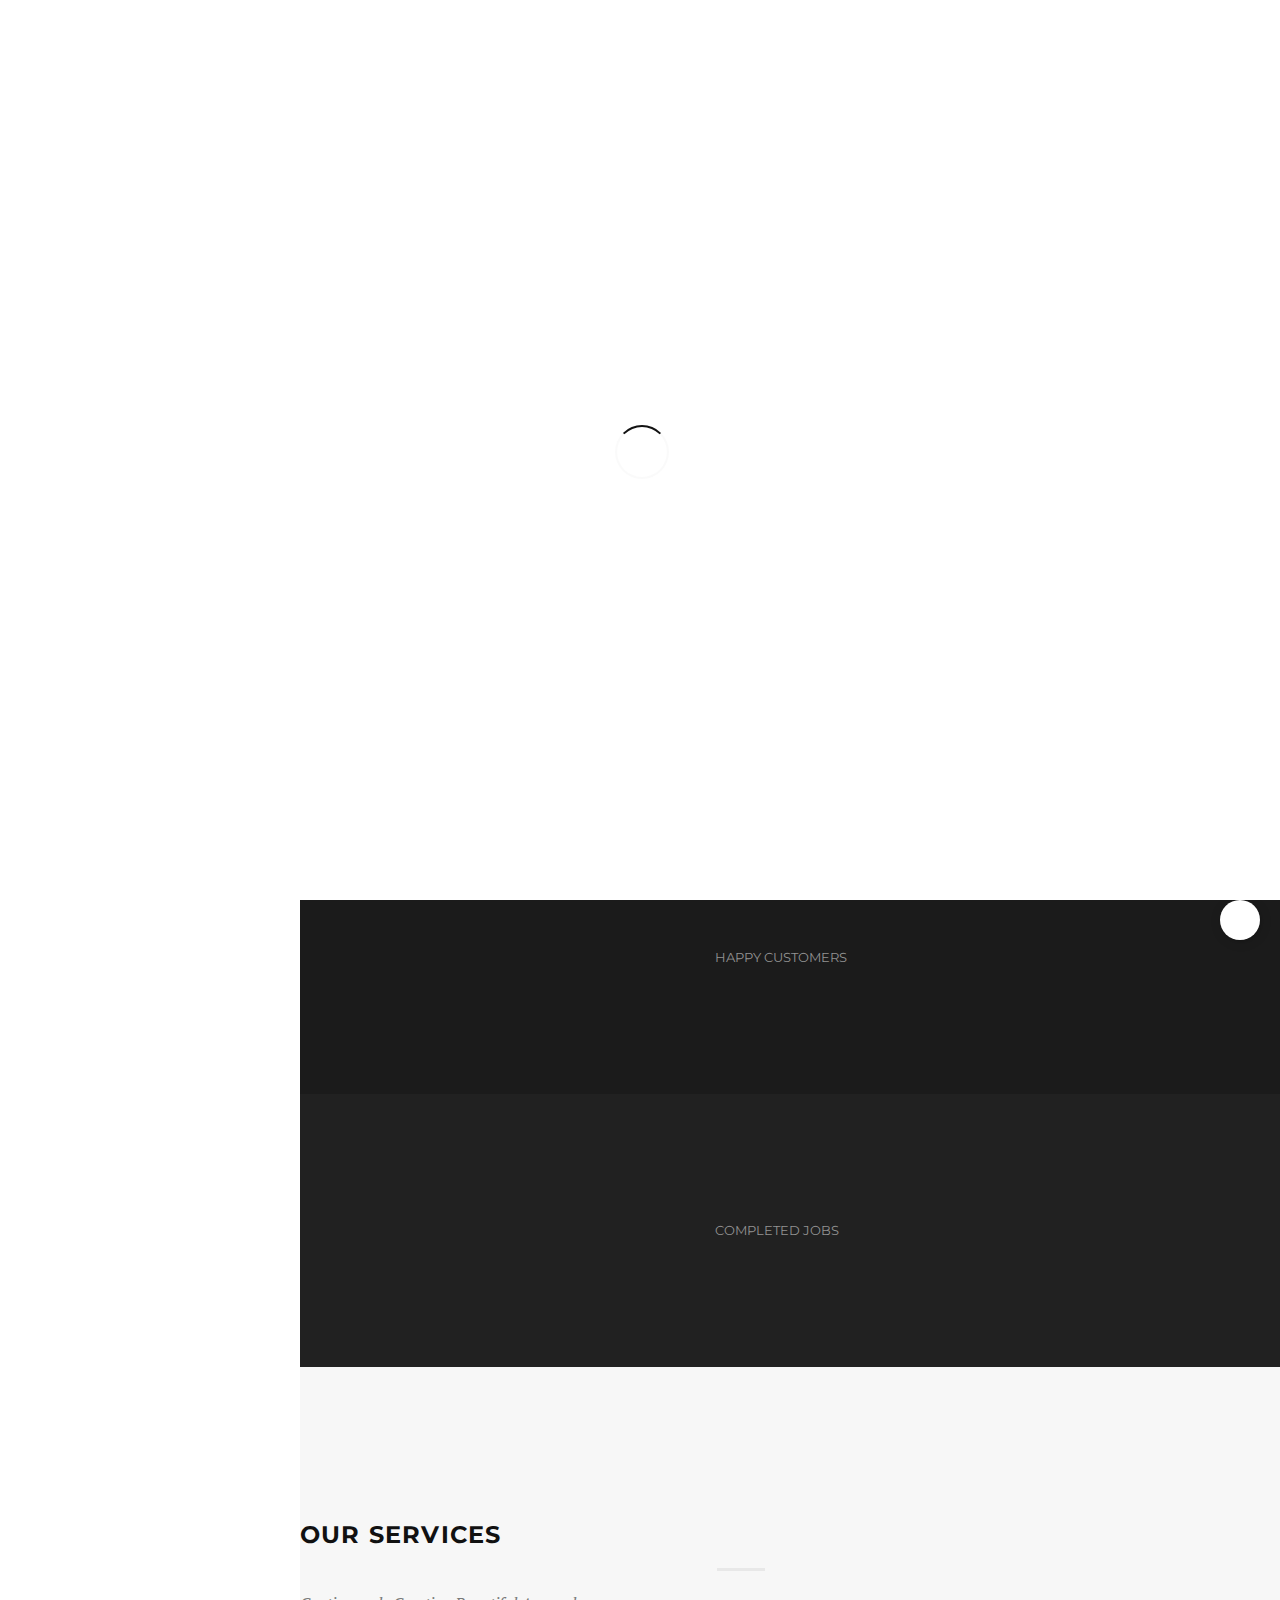
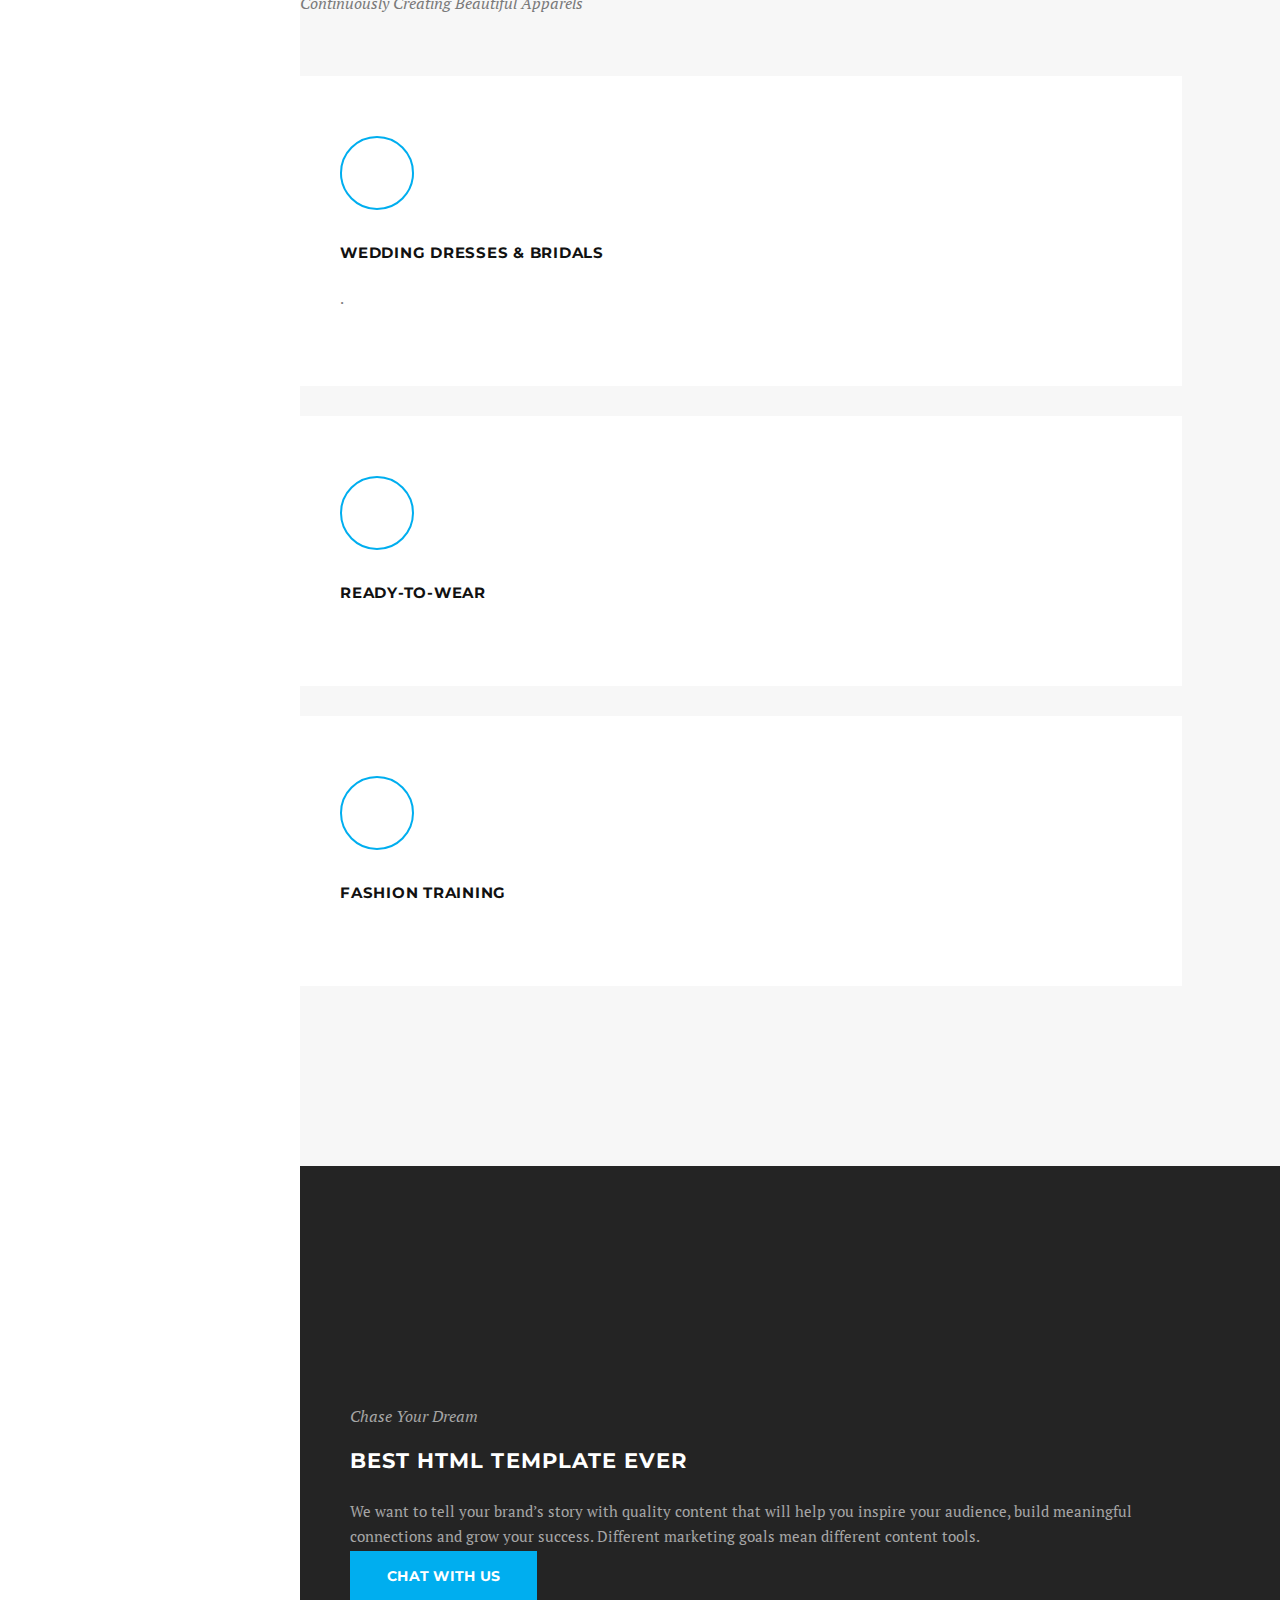
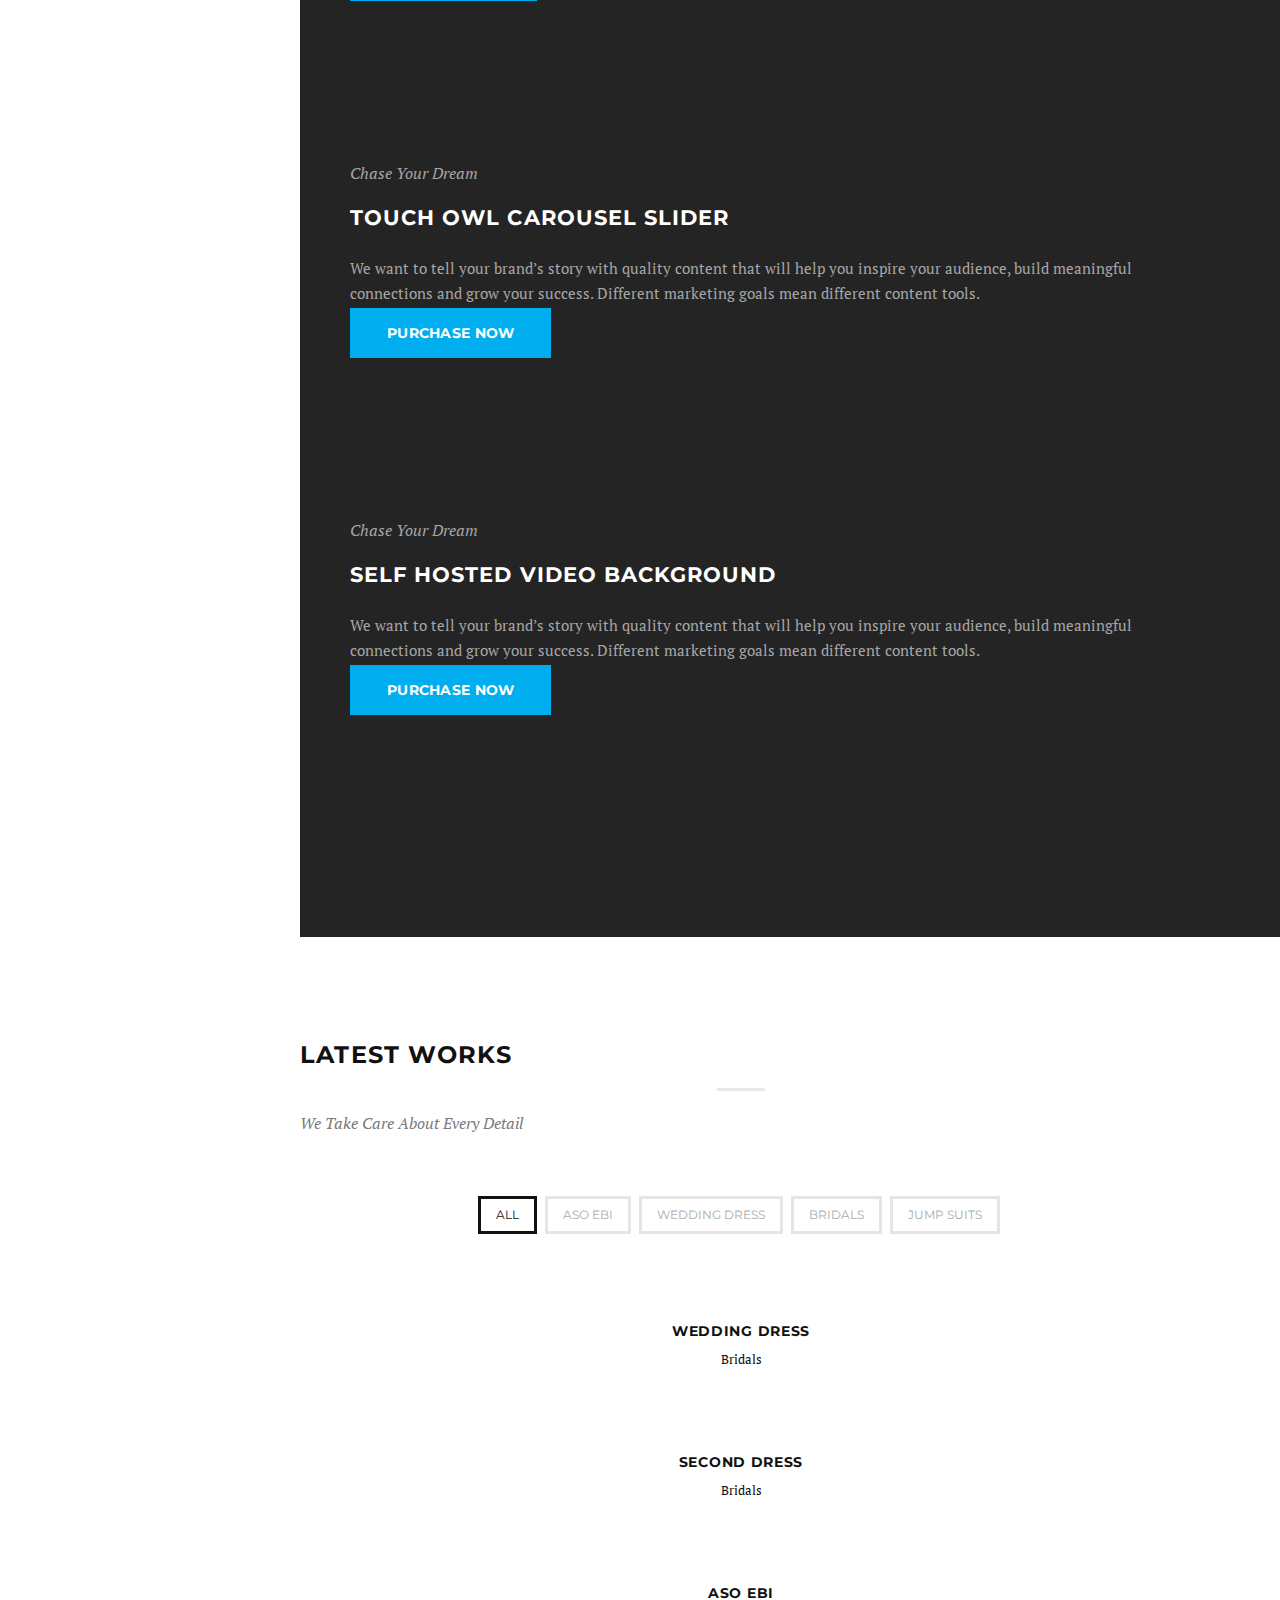
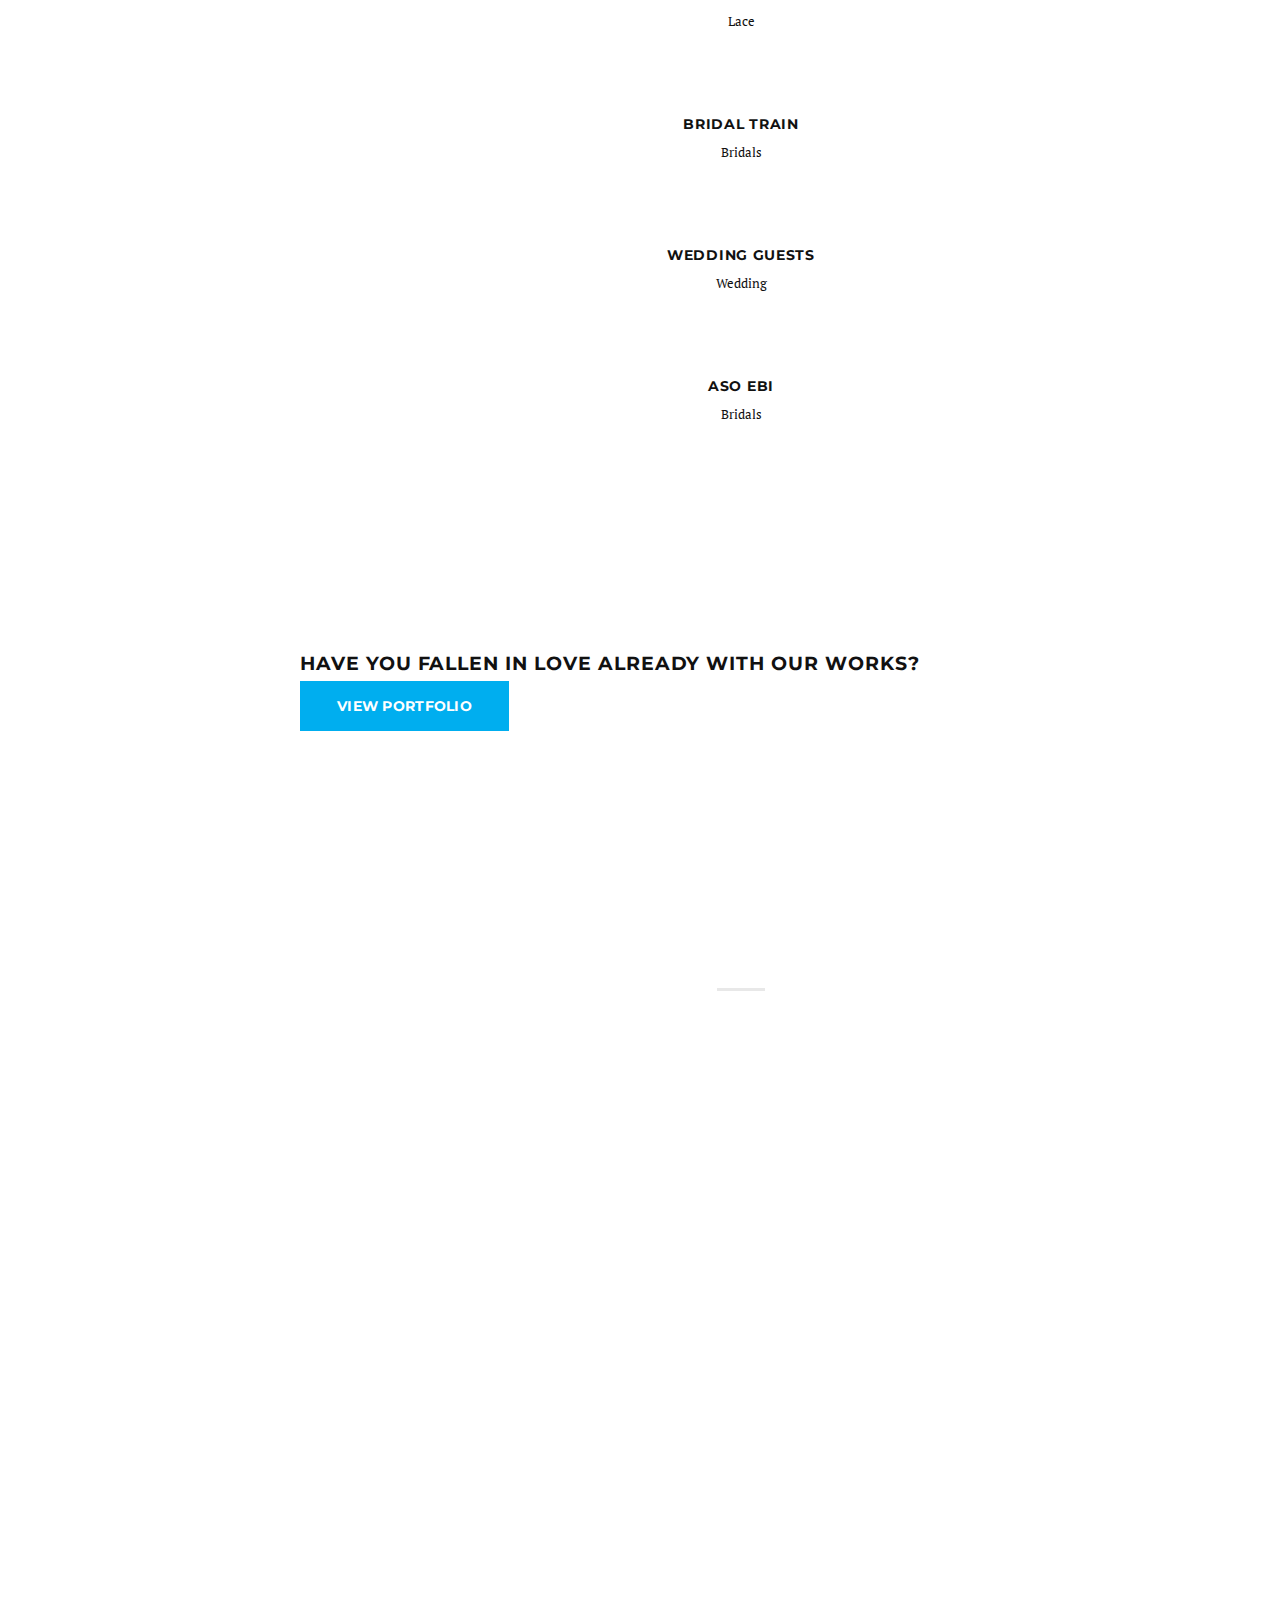
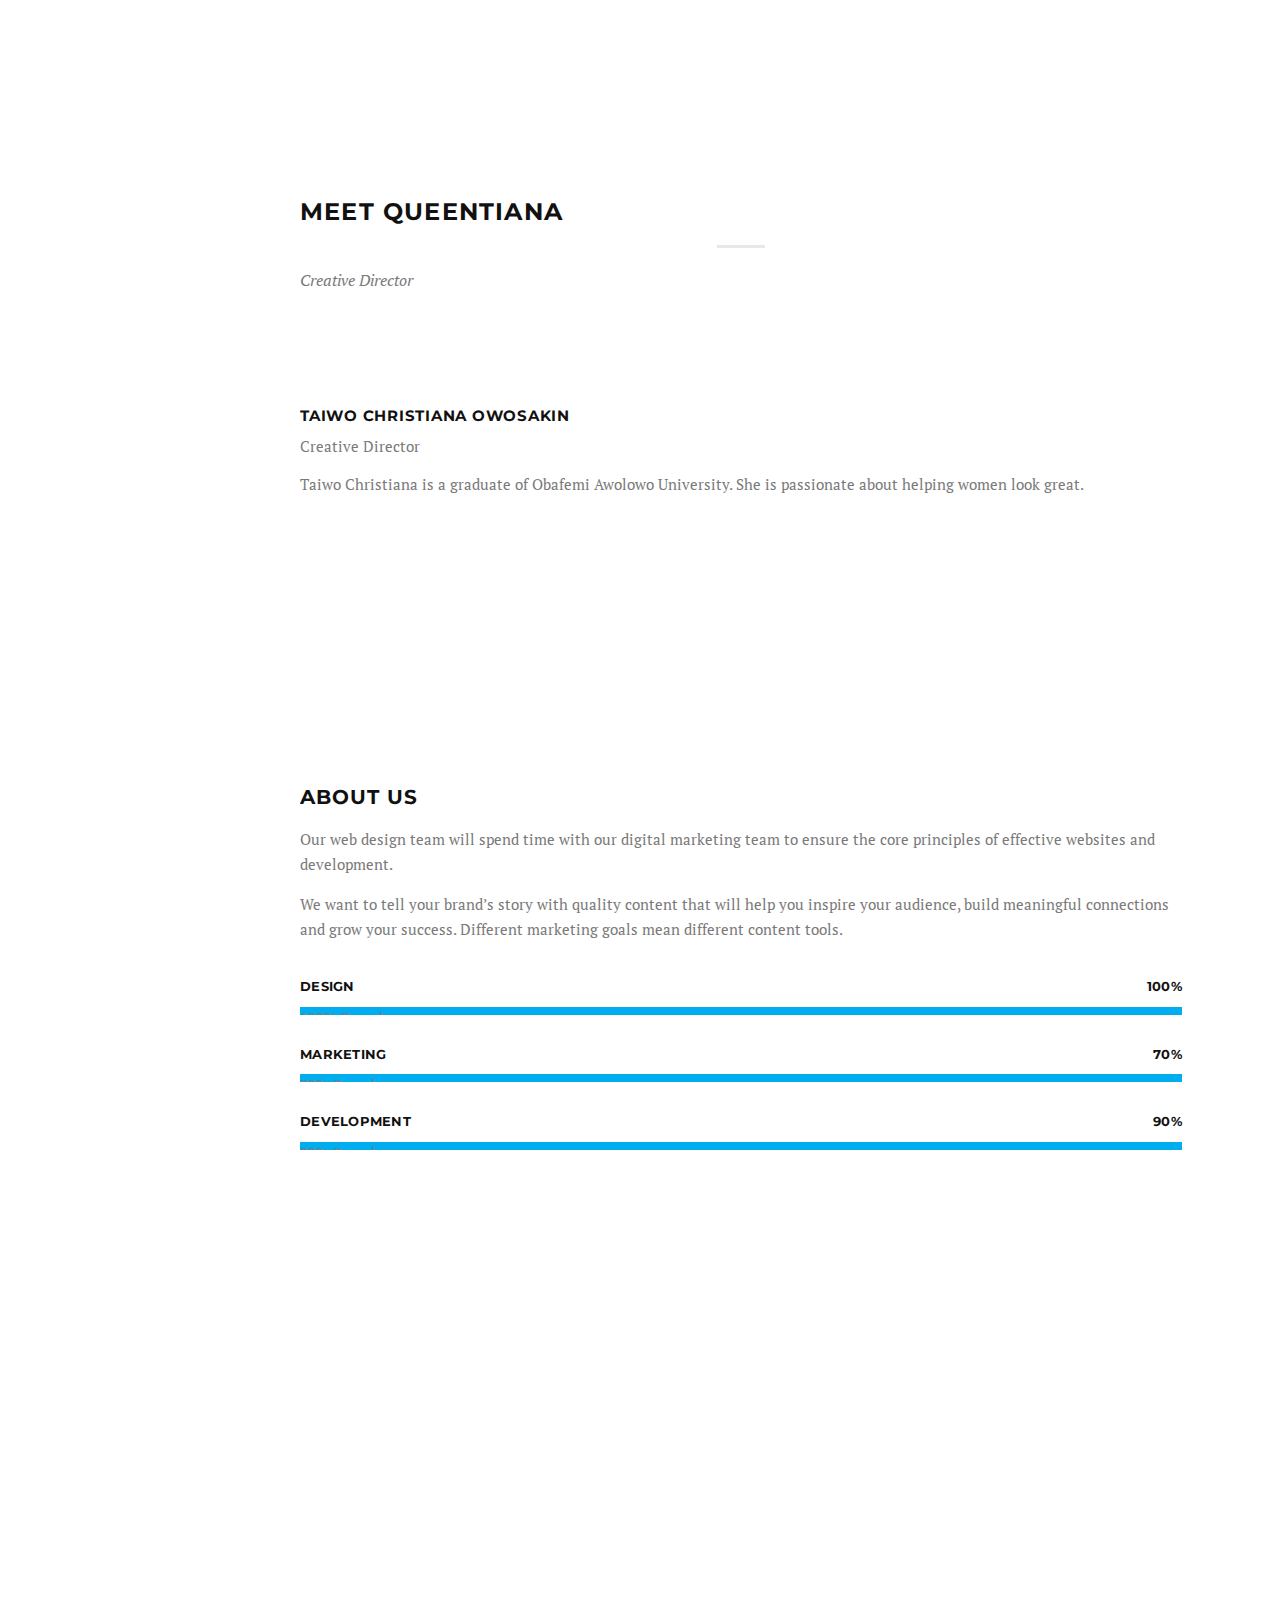
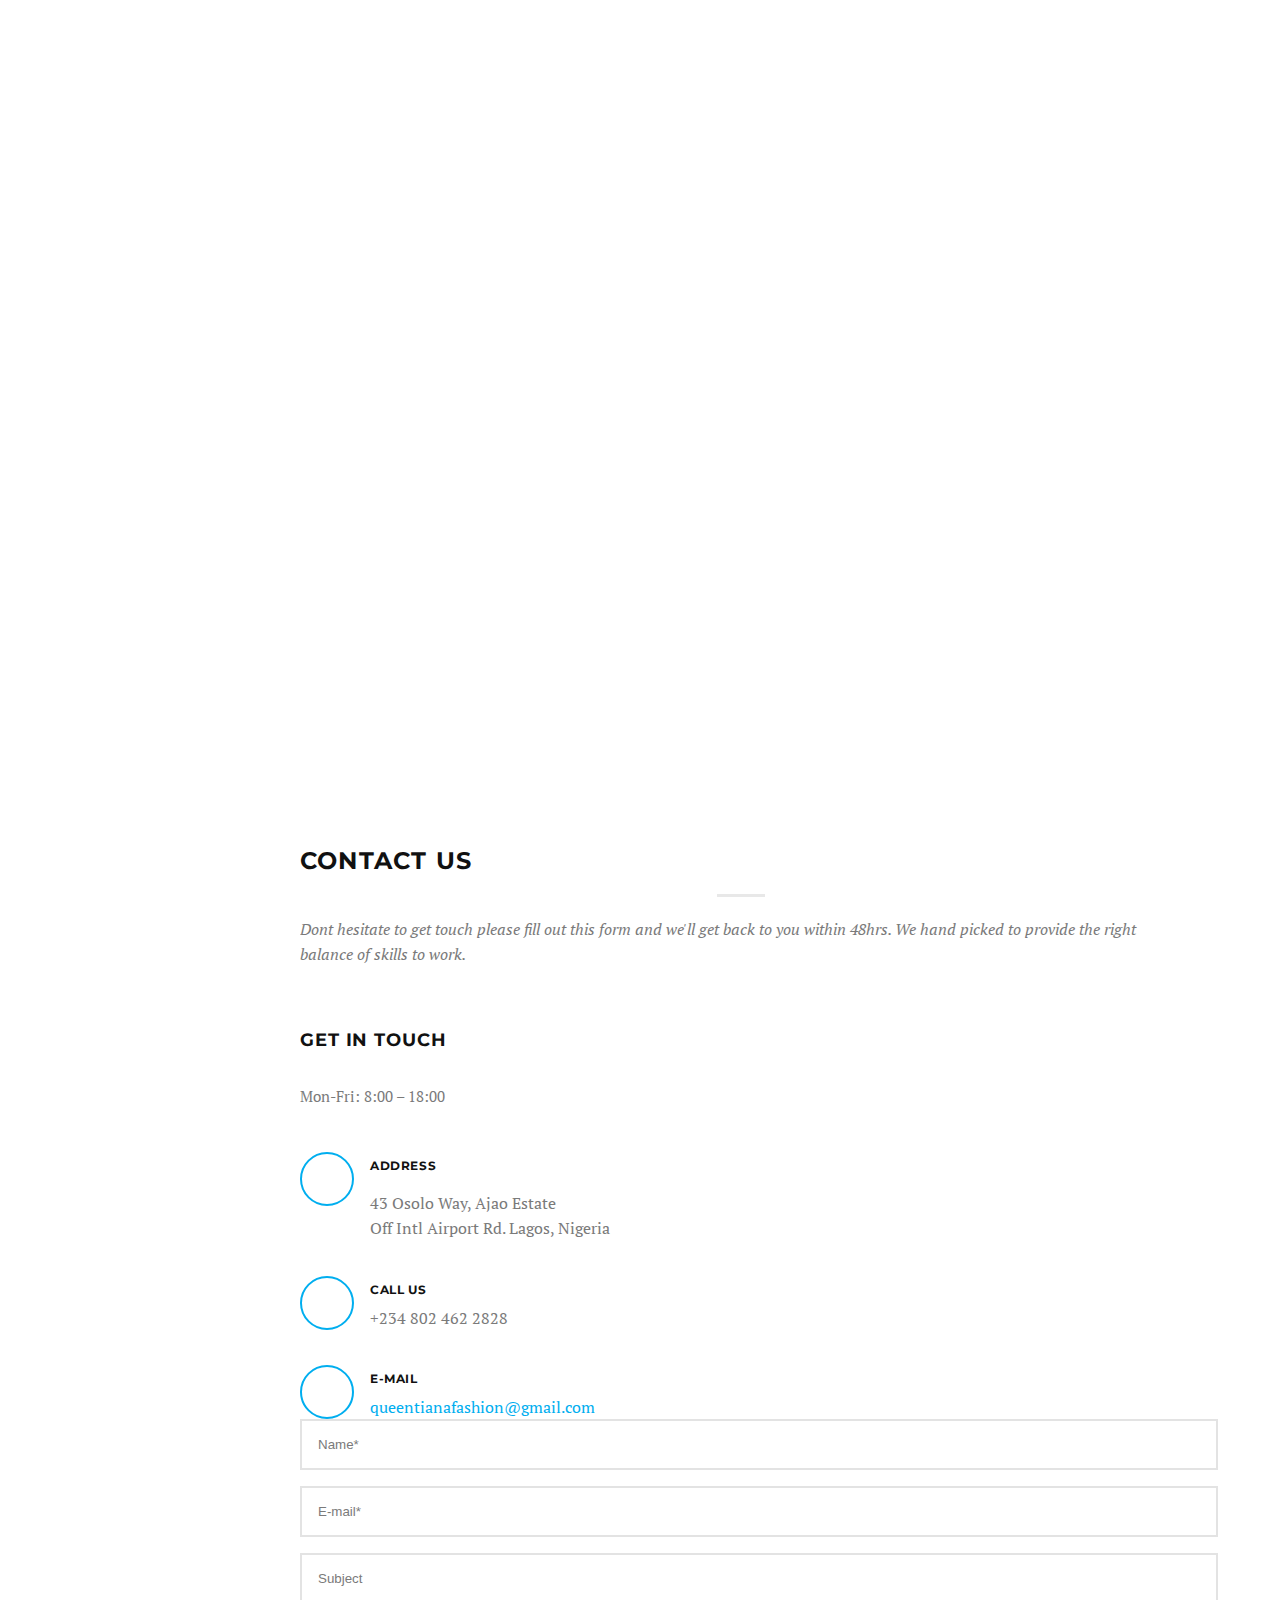
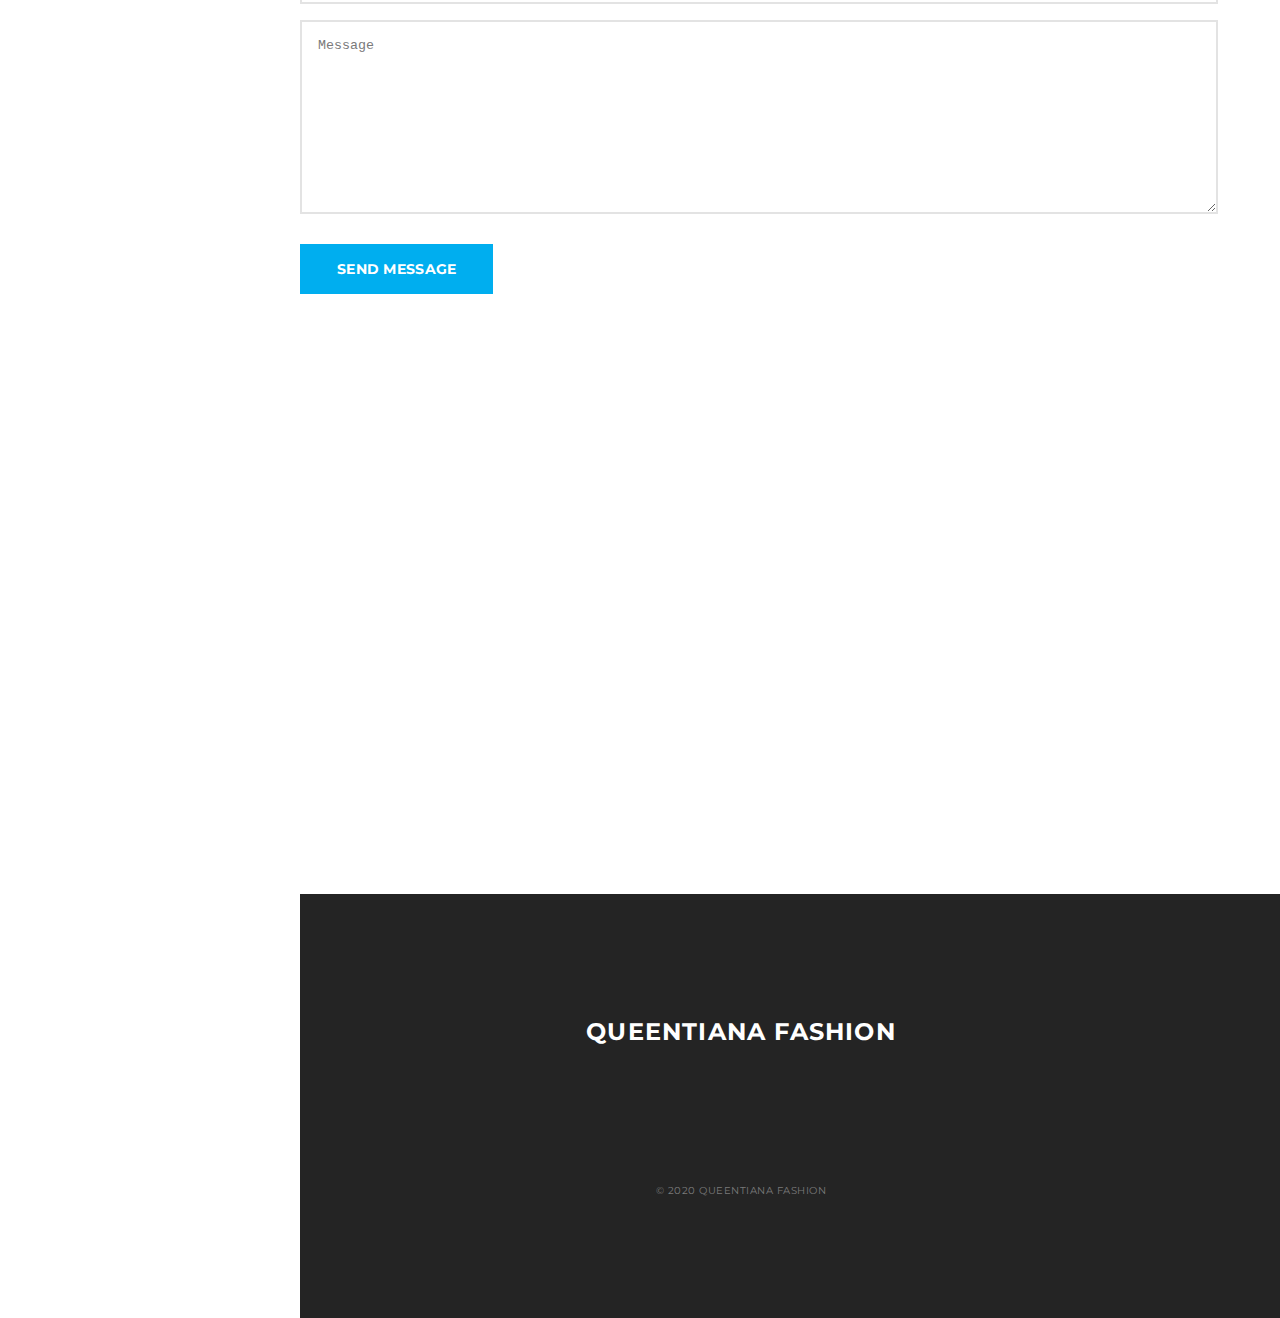
==== commit 1a36dfbf: "remove default template contents" ====
--- a/index.html
+++ b/index.html
@@ -337,7 +337,7 @@
         <div class="container-fluid">
           <div class="row">
 
-            <div class="col-lg-4 col-md-12 nopadding">
+            <div class="col-lg-6 col-md-12 nopadding">
               <div class="statistic result-box result-box-first">
                 <div class="result-wrap clearfix">
                   <i class="icon icon-User"></i>
@@ -347,7 +347,7 @@
               </div>
             </div> <!-- end first result box -->
 
-            <div class="col-lg-4 col-md-12 nopadding">
+            <div class="col-lg-6 col-md-12 nopadding">
               <div class="statistic result-box result-box-second">
                 <div class="result-wrap clearfix">
                   <i class="icon icon-Layers"></i>
@@ -356,17 +356,6 @@
                 </div>            
               </div>
             </div> <!-- end second result box -->
-
-            <div class="col-lg-4 col-md-12 nopadding">
-              <div class="statistic result-box result-box-third">
-                <div class="result-wrap clearfix">
-                  <i class="icon icon-Cup"></i>
-                  <span class="timer" data-from="0" data-to="0"></span>
-                  <span class="counter-text">Awards Won</span> 
-                </div>            
-              </div>
-            </div> <!-- end third result box -->
-
           </div>
         </div>
       </section> <!-- end results-->
@@ -389,8 +378,8 @@
                 <a href="#">
                   <i class="icon icon-Star hi-icon"></i>
                 </a>
-                <h3>Excellent Finishing</h3>
-                <p>Our web design team will spend time with our digital marketing team to ensure the core principles of effective websites.</p>     
+                <h3>Wedding Dresses & Bridals</h3>
+                <p>.</p>     
               </div>            
             </div> <!-- end service item -->
 
@@ -399,8 +388,8 @@
                 <a href="#">
                   <i class="icon icon-Layers hi-icon"></i>
                 </a>
-                <h3>Perfect Fit</h3>
-                <p>Our web design team will spend time with our digital marketing team to ensure the core principles of effective websites.</p>     
+                <h3>Ready-To-Wear</h3>
+                <p></p>     
               </div>            
             </div> <!-- end service item -->
 
@@ -409,41 +398,10 @@
                 <a href="#">
                   <i class="icon icon-Chart hi-icon"></i>
                 </a>
-                <h3>Timely Delivery</h3>
-                <p>Our web design team will spend time with our digital marketing team to ensure the core principles of effective websites.</p>     
+                <h3>Fashion Training</h3>
+                <p></p>     
               </div>            
             </div> <!-- end service item -->
-
-            <div class="col-lg-4 col-md-6 service-item">
-              <div class="service-item-box icon-effect-1 icon-effect-1a text-center">
-                <a href="#">
-                  <i class="icon icon-User hi-icon"></i>
-                </a>
-                <h3>Quality Fabric</h3>
-                <p>Our web design team will spend time with our digital marketing team to ensure the core principles of effective websites.</p>     
-              </div>            
-            </div> <!-- end service item -->
-
-            <div class="col-lg-4 col-md-6 service-item">
-              <div class="service-item-box icon-effect-1 icon-effect-1a text-center">
-                <a href="#">
-                  <i class="icon icon-Settings hi-icon"></i>
-                </a>
-                <h3>Creativity</h3>
-                <p>Our web design team will spend time with our digital marketing team to ensure the core principles of effective websites.</p>     
-              </div>            
-            </div> <!-- end service item -->
-
-            <div class="col-lg-4 col-md-6 service-item">
-              <div class="service-item-box icon-effect-1 icon-effect-1a text-center">
-                <a href="#">
-                  <i class="icon icon-DesktopMonitor hi-icon"></i>
-                </a>
-                <h3>Timely Delivery</h3>
-                <p>Our web design team will spend time with our digital marketing team to ensure the core principles of effective websites.</p>     
-              </div>            
-            </div> <!-- end service item -->
-            
           </div>
         </div>
       </section> <!-- end services -->
@@ -885,15 +843,15 @@
 
 
       <!-- Clients -->
-      <section class="section-wrap clients bg-light">
-        <div class="container"> 
-
-          <div class="row heading">
+      <!-- <section class="section-wrap clients bg-light">
+        <div class="container">  -->
+
+          <!-- <div class="row heading">
             <div class="col-md-6 col-md-offset-3">
               <h2 class="text-center bottom-line">Our Clients</h2>
               <p class="subheading text-center">They Trust Us</p>
             </div>
-          </div>
+          </div> -->
 
           <!-- <div class="row">
             <div class="col-sm-4 client-logo">
@@ -918,8 +876,8 @@
             </div>
           </div> -->
 
-        </div>      
-      </section> <!-- end clients -->
+        <!-- </div>      
+      </section> end clients -->
 
       <!-- Contact -->
       <section class="section-wrap contact" id="contact">
@@ -1010,11 +968,11 @@
                 <a href="https://facebook.com/queentianafashion" target="_blank"><i class="fa fa-facebook"></i></a>
                 <a href="https://twitter.com/queentianaplace" target="_blank"><i class="fa fa-twitter"></i></a>
                 <a href="https://instagram.com/queentianafashion" target="_blank"><i class="fa fa-instagram"></i></a>
-                <a href="https://wa.me/+234802462282" target="_blank"><i class="fa fa-whatsapp"></i></a>
+                <a href="https://wa.me/234802462282" target="_blank"><i class="fa fa-whatsapp"></i></a>
               </div> <!-- end socials -->
 
               <span class="copyright text-center">
-                ©2019 QueenTiana Fashion
+                © 2020 QueenTiana Fashion
               </span>
 
             </div>
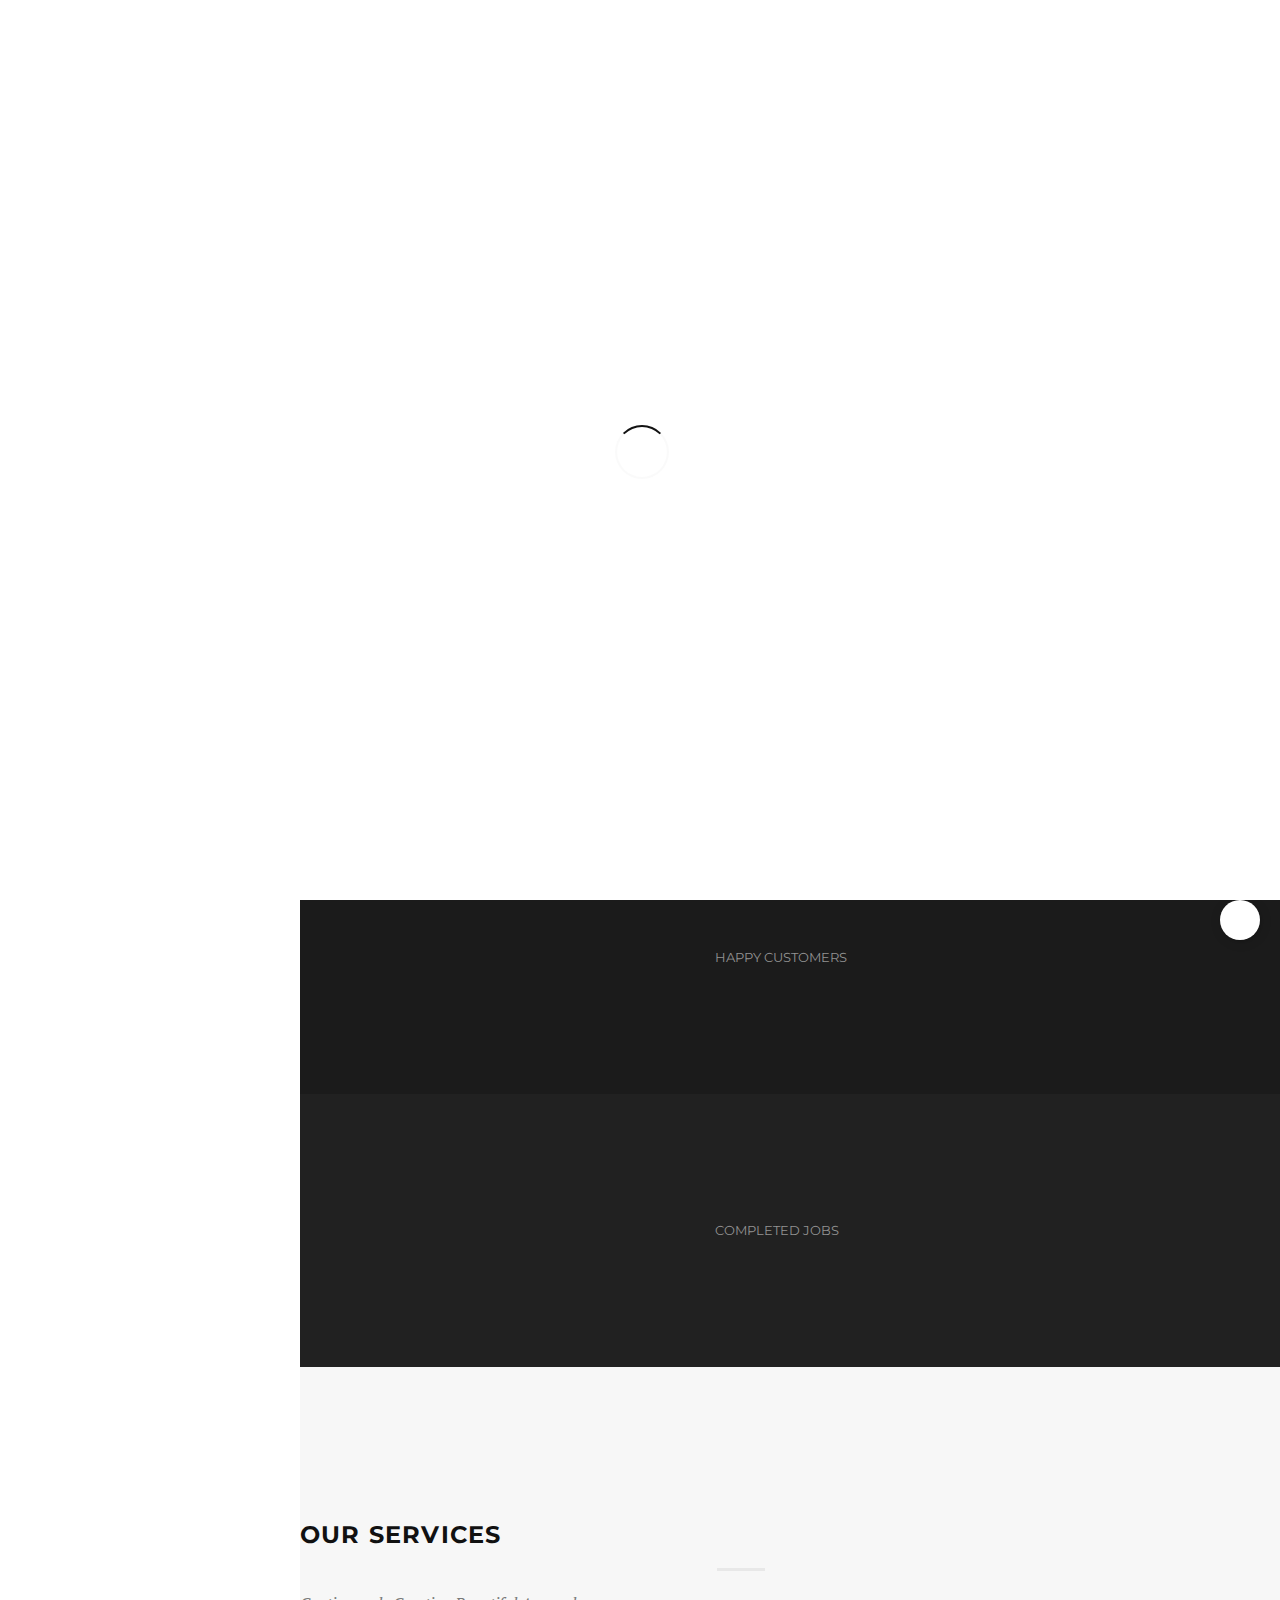
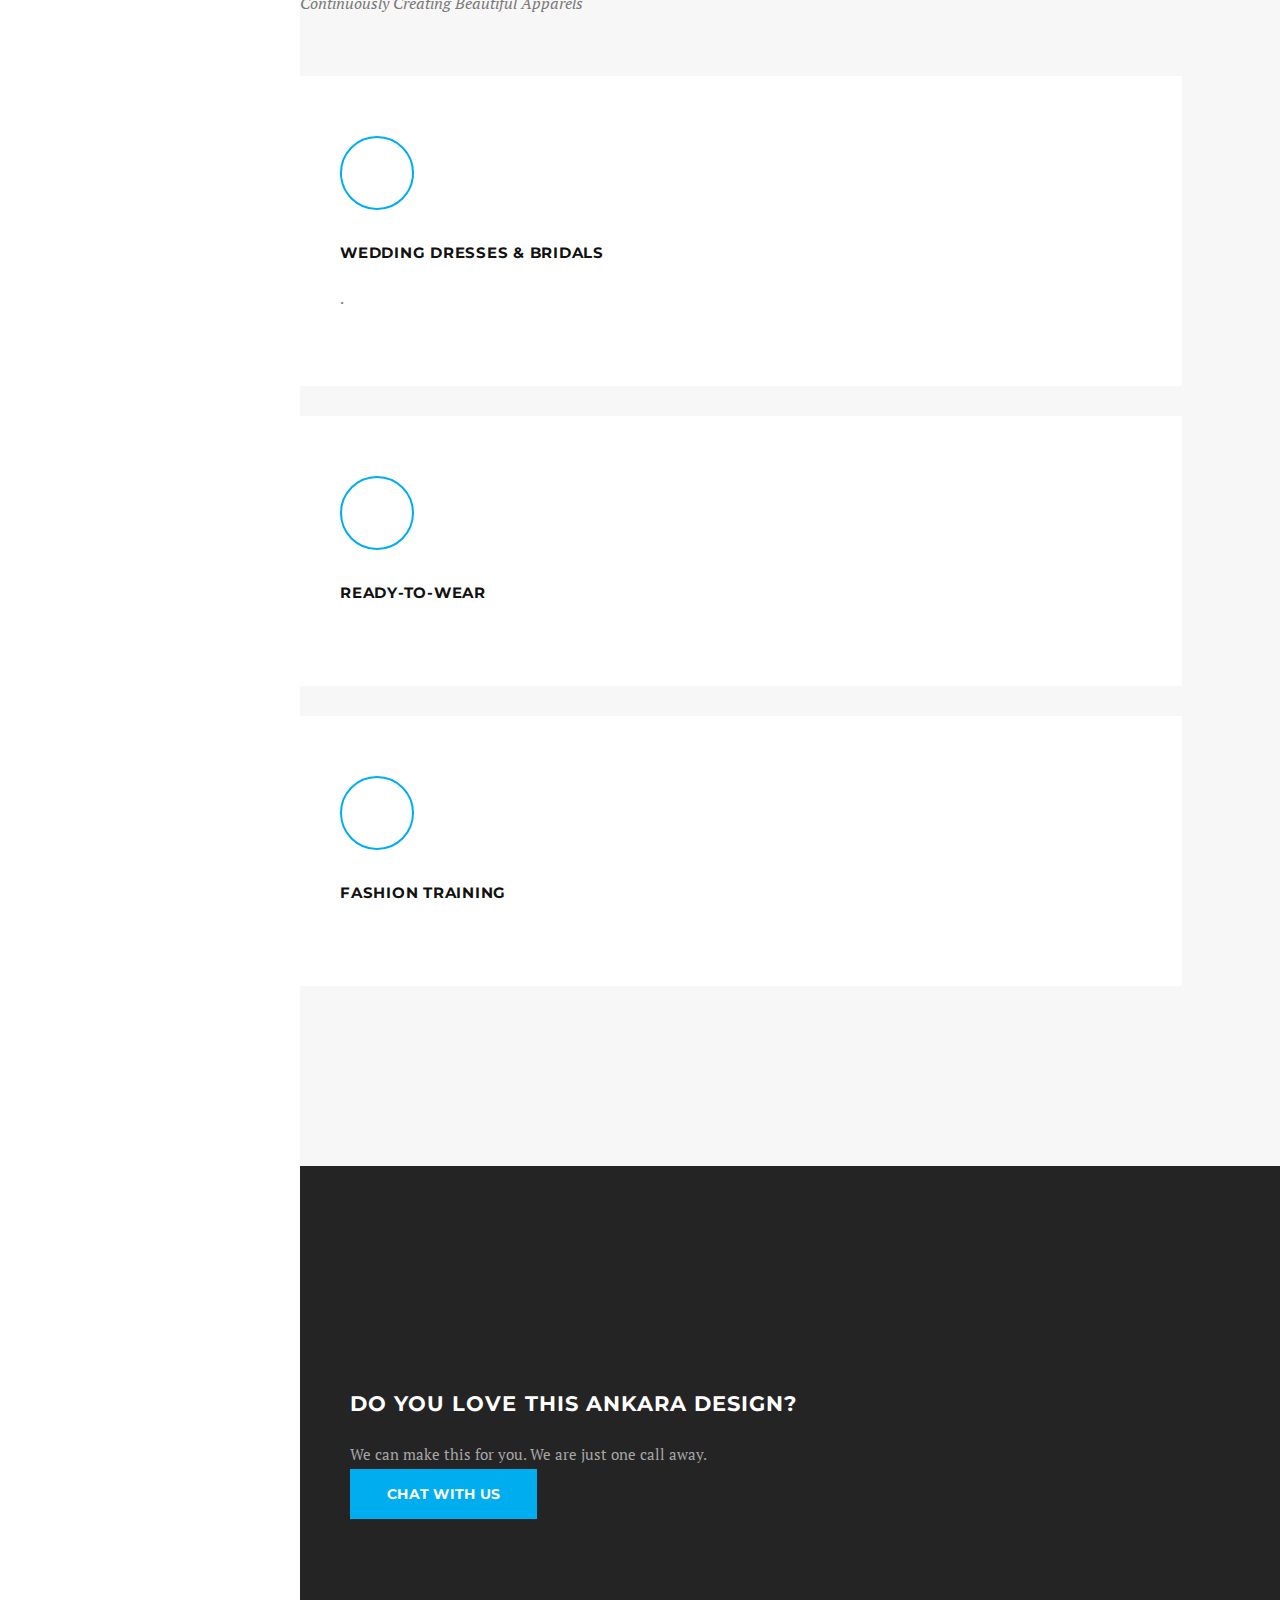
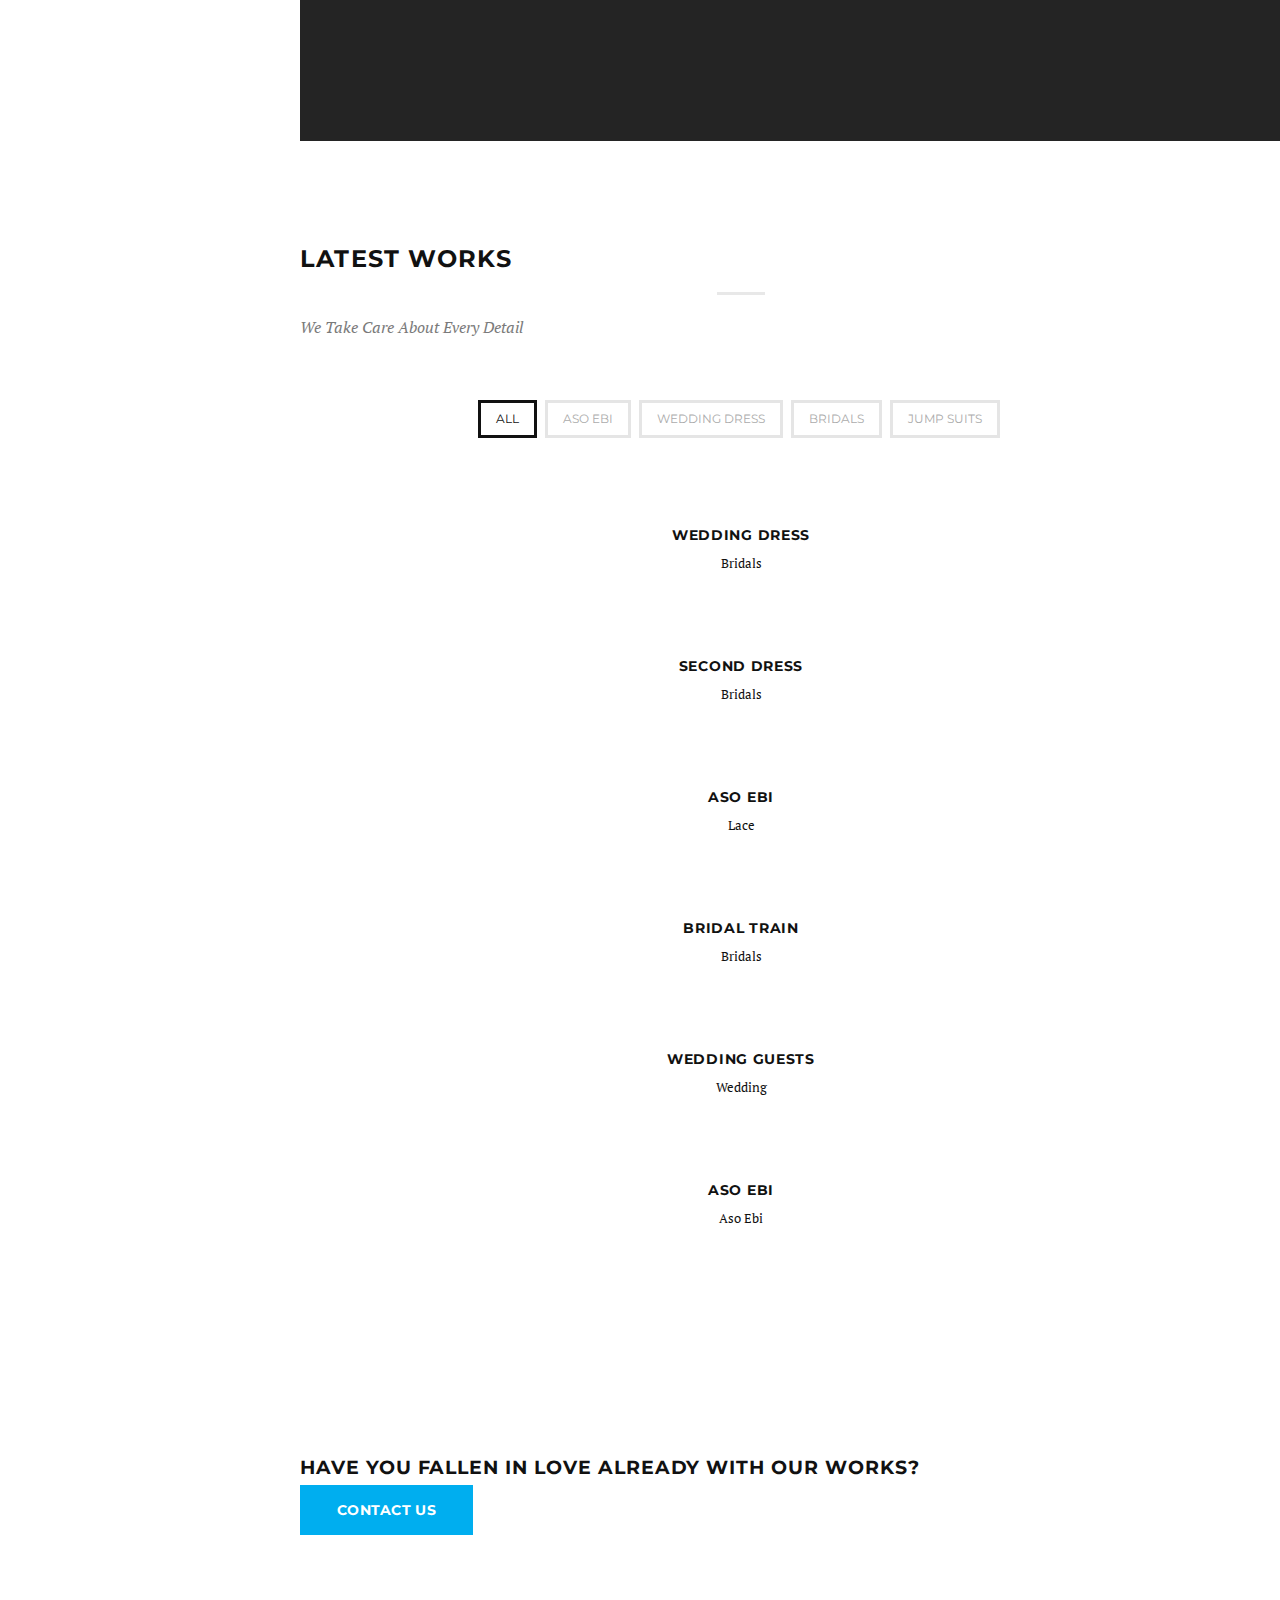
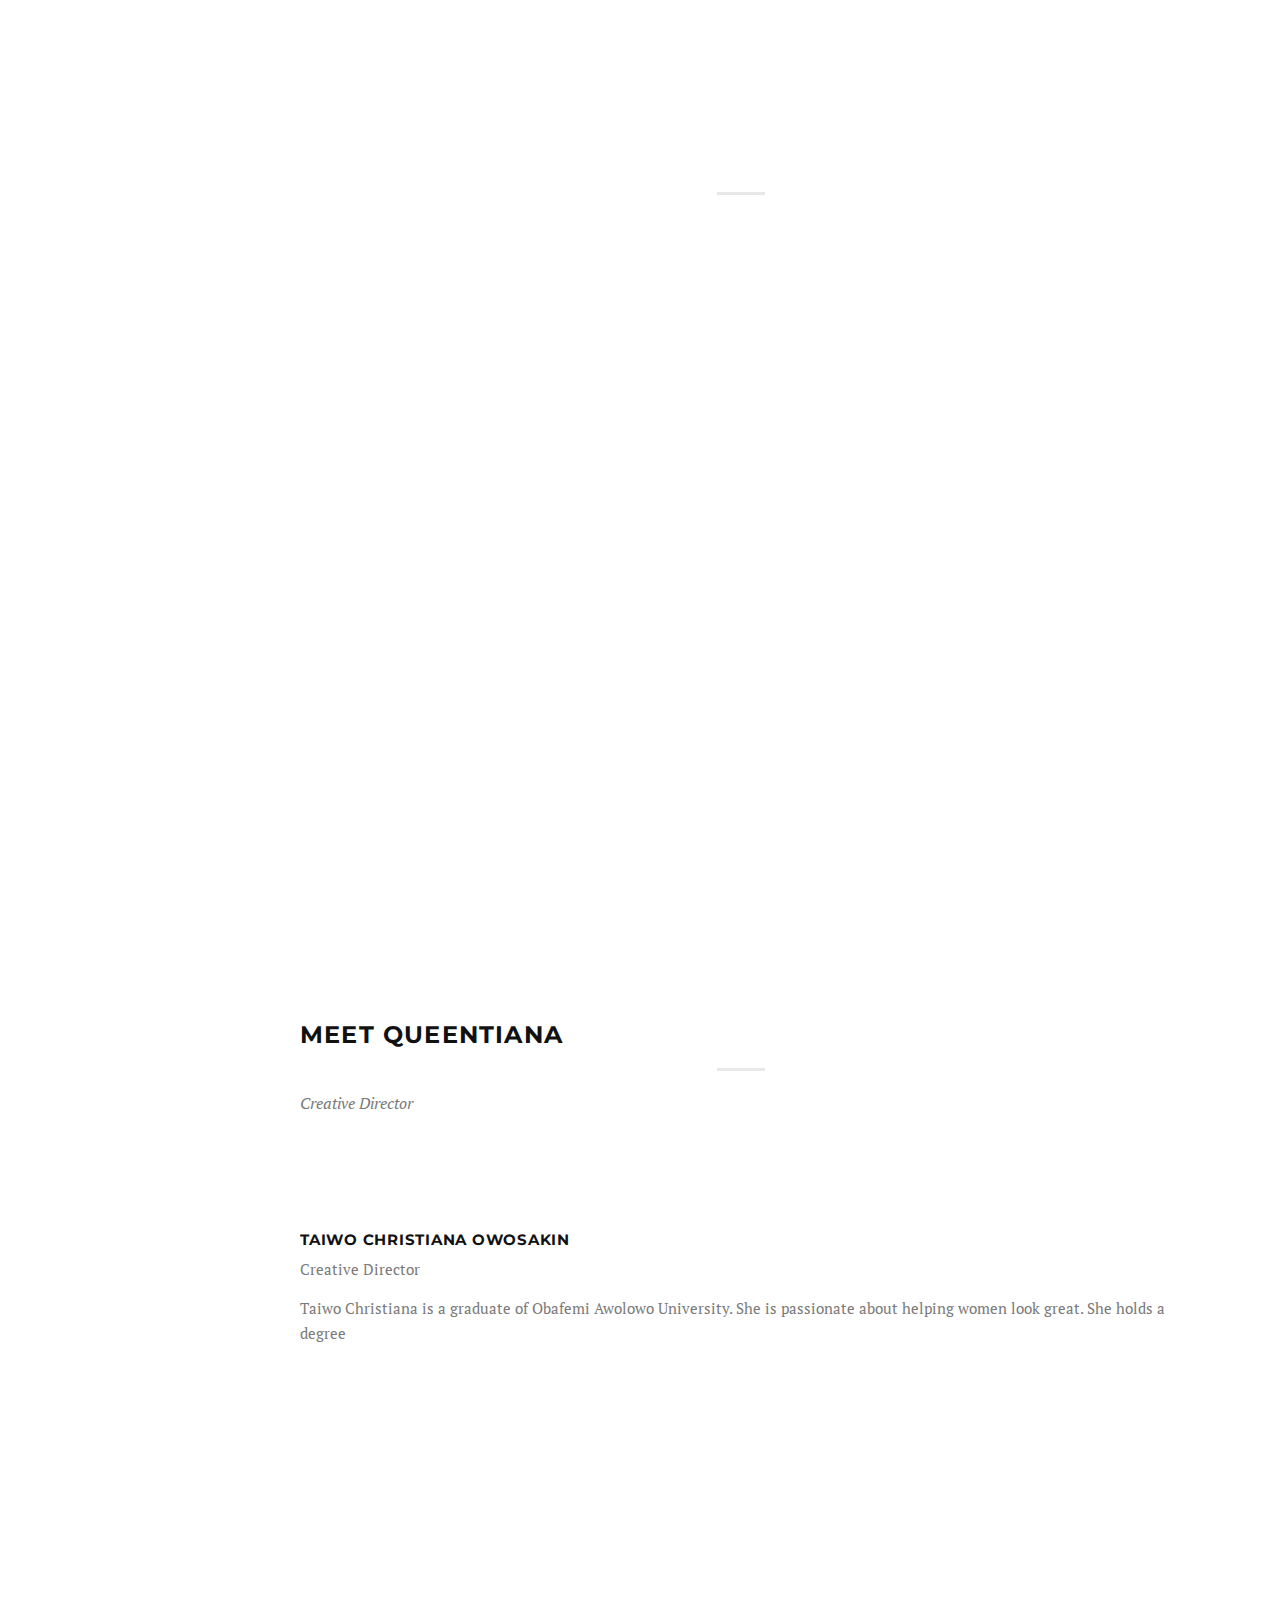
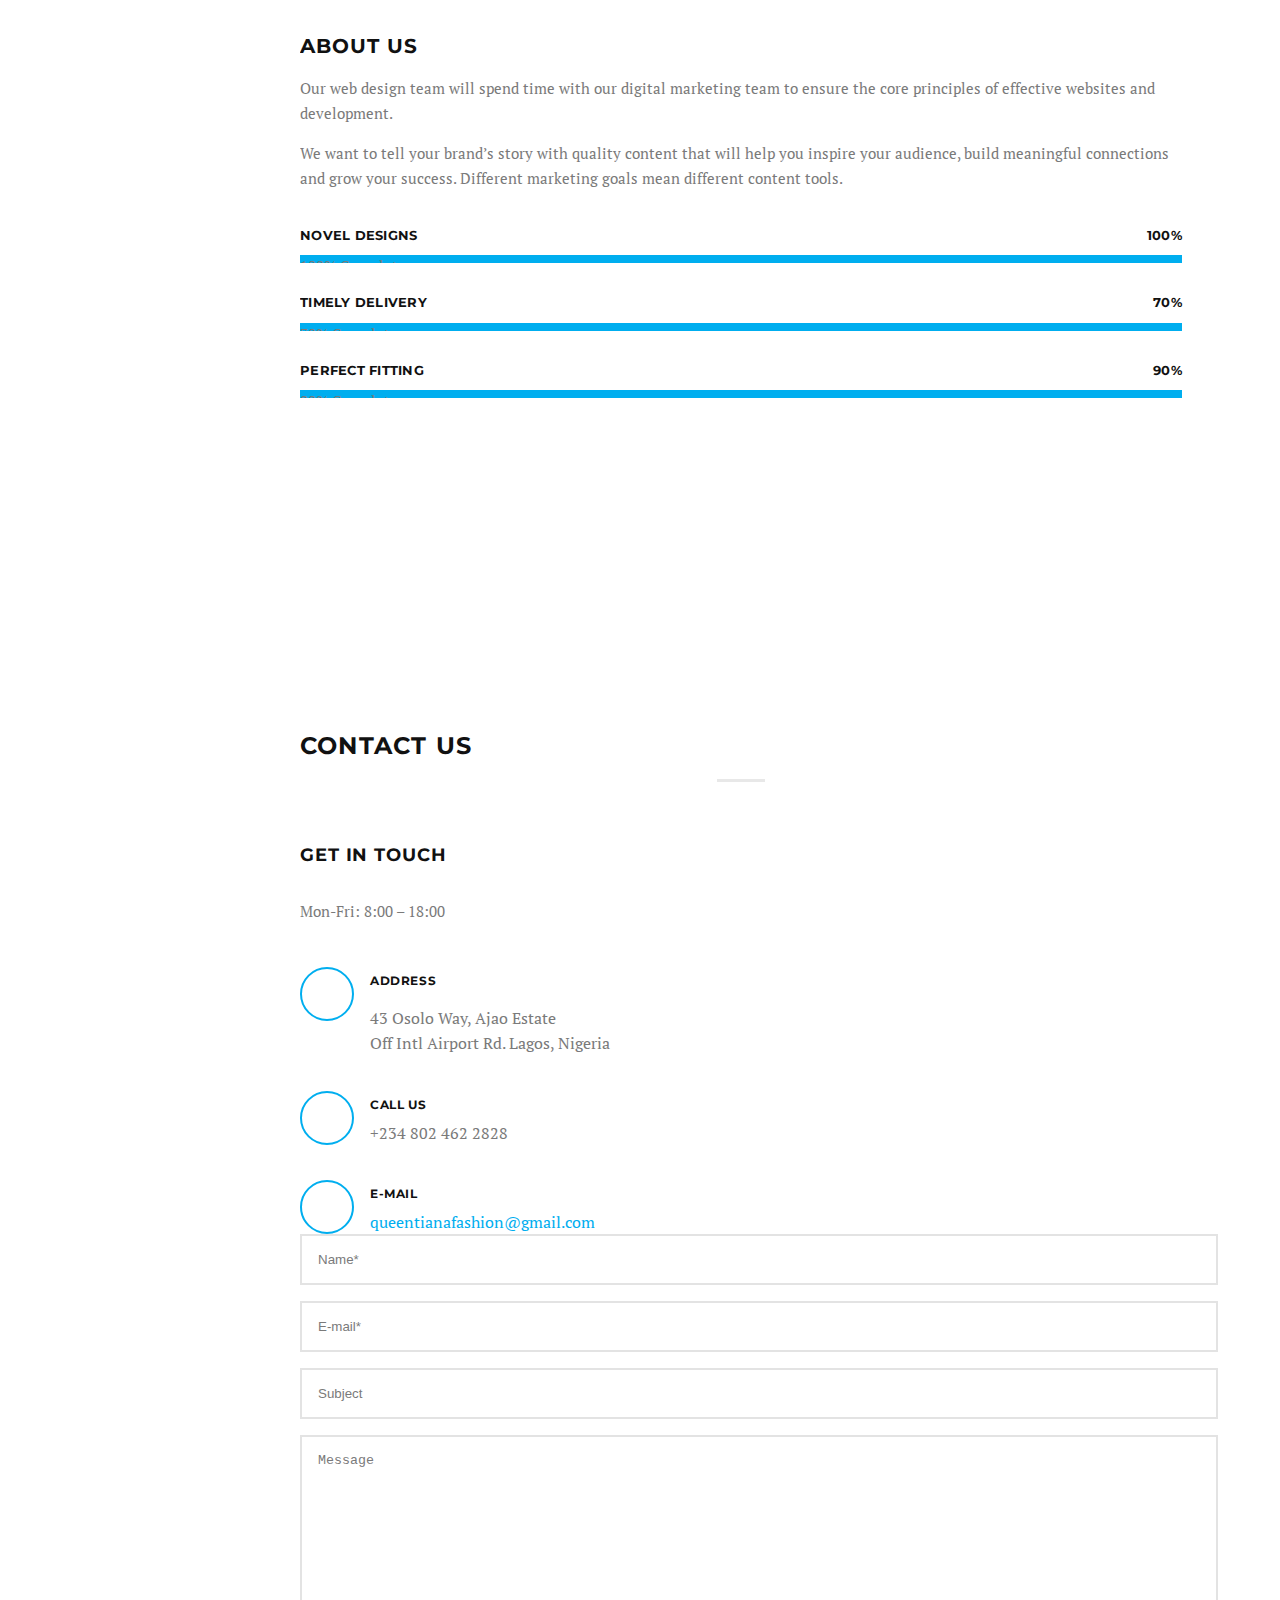
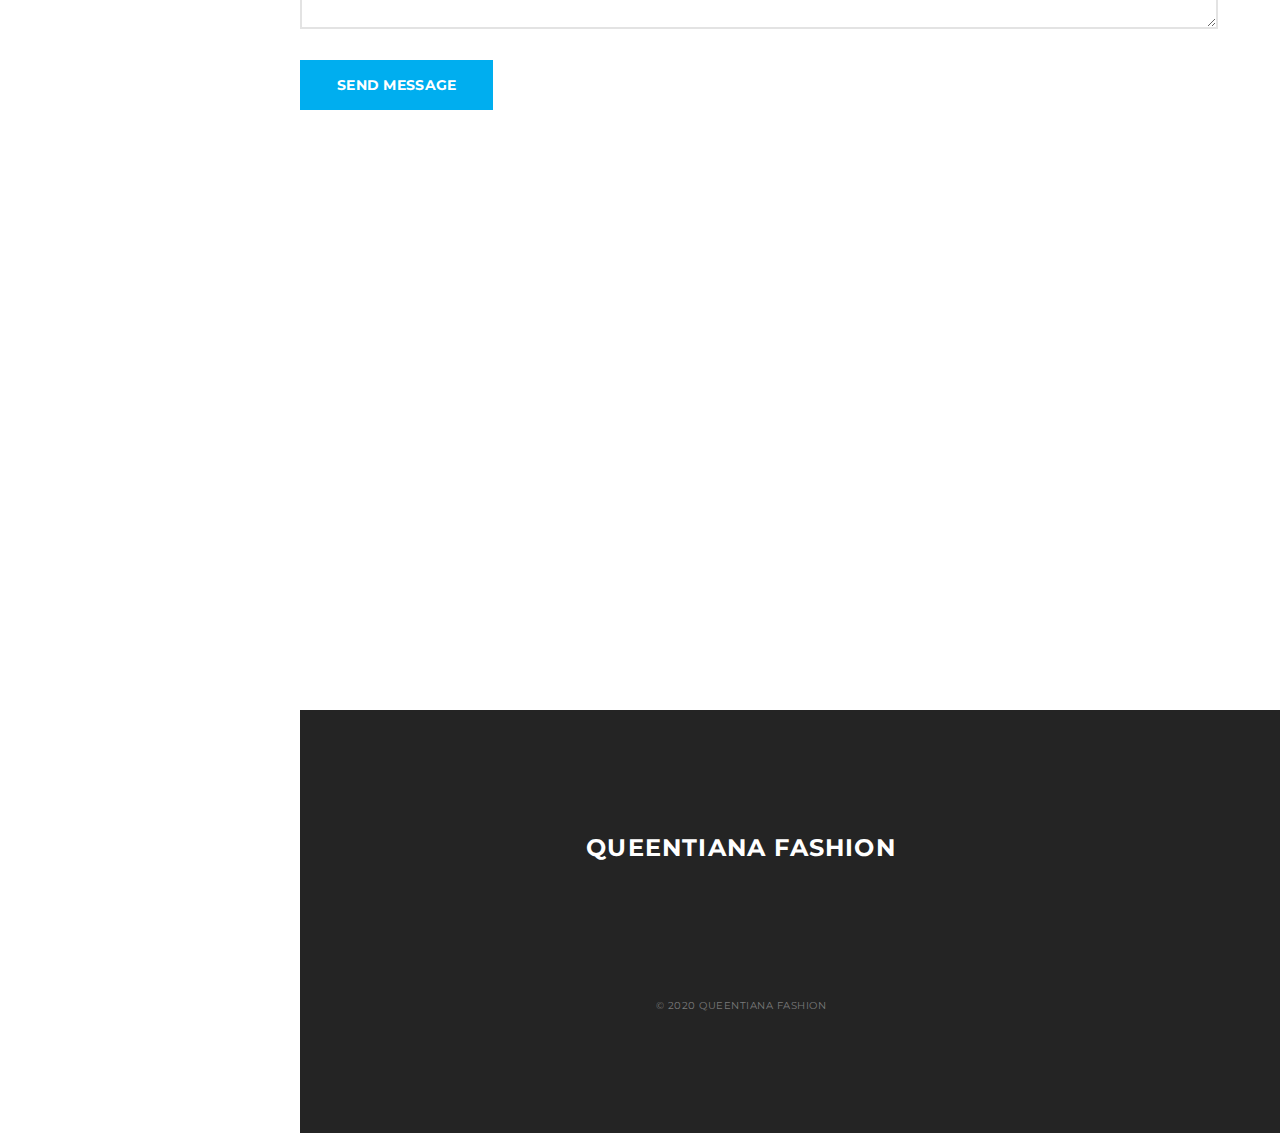
==== commit 7182112d: "change button text to contact us" ====
--- a/index.html
+++ b/index.html
@@ -421,10 +421,9 @@
                 </div>
                 
                 <div class="col-lg-6 col-md-12 promo-description">
-                  <p class="subheading">Chase Your Dream</p>
-                  <h3 class="color-white">Best Html Template Ever</h3>
-                  <p class="mb-30"> We want to tell your brand’s story with quality content that will help you inspire your audience, build meaningful connections and grow your success. Different marketing goals mean different content tools.</p> 
-                  <a href="#" class="btn btn-lg btn-color">Chat With Us</a>
+                  <h3 class="color-white">Do you love this Ankara design?</h3>
+                  <p class="mb-30">We can make this for you. We are just one call away.</p> 
+                  <a href="https://wa.me/234802462282" class="btn btn-lg btn-color">Chat With Us</a>
                   <div class="customNavigation mt-40">
                     <a class="prev"><i class="icon arrow_left"></i></a>
                     <a class="next"><i class="icon arrow_right"></i></a>
@@ -435,7 +434,7 @@
             </div>
           </div>
 
-          <div class="item">
+          <!-- <div class="item">
             <div class="container">
               <div class="row">
 
@@ -456,9 +455,9 @@
 
               </div>
             </div>
-          </div>
-
-          <div class="item">
+          </div> -->
+
+          <!-- <div class="item">
             <div class="container">
               <div class="row">
 
@@ -479,7 +478,7 @@
 
               </div>
             </div>
-          </div>
+          </div> -->
 
         </div> <!-- end slider -->
       </section> <!-- end promo section -->
@@ -610,7 +609,7 @@
                 </div>
                 <div class="work-description">
                   <h3><a href="#">Aso Ebi</a></h3>
-                  <span><a href="#">Bridals</a></span>
+                  <span><a href="#">Aso Ebi</a></span>
                 </div>
               </div> 
             </div> <!-- end work-item -->
@@ -632,7 +631,7 @@
             </div>
             
             <div class="col-md-3 col-xs-12 cta-button">
-              <a href="#" class="btn btn-lg btn-color">View Portfolio</a>
+              <a href="https://wa.me/234802462282" class="btn btn-lg btn-color">Contact Us</a>
             </div>
 
           </div>
@@ -648,7 +647,7 @@
           <div class="row heading">
             <div class="col-md-6 col-md-offset-3">
               <h2 class="text-center color-white bottom-line">Our Process</h2>
-              <p class="subheading text-center color-white">That's How We Do It</p>
+              <p class="subheading text-center color-white">This how we service our customers</p>
             </div>
           </div>
 
@@ -658,7 +657,7 @@
               <div class="process-item">
                 <div class="process-wrap text-center">
                   <i class="icon icon-ClipboardText"></i>
-                  <h3>1. Planning</h3>
+                  <h3>1. Free Consultation</h3>
                 </div>
               </div>
             </div> <!-- end step -->
@@ -667,7 +666,7 @@
               <div class="process-item">
                 <div class="process-wrap text-center">
                   <i class="icon icon-Bulb"></i>
-                  <h3>2. Idea</h3>
+                  <h3>2. Draft Illustration</h3>
                 </div>
               </div>
             </div> <!-- end step -->
@@ -676,7 +675,7 @@
               <div class="process-item">
                 <div class="process-wrap text-center">
                   <i class="icon icon-Edit"></i>
-                  <h3>3. Design</h3>
+                  <h3>3. Fabric and accessories Sourcing</h3>
                 </div>
               </div>
             </div> <!-- end step -->
@@ -685,7 +684,7 @@
               <div class="process-item">
                 <div class="process-wrap text-center">
                   <i class="icon icon-Settings"></i>
-                  <h3>4. Development</h3>
+                  <h3>4. Garment Construction</h3>
                 </div>
               </div>
             </div> <!-- end step -->
@@ -694,7 +693,7 @@
               <div class="process-item last">
                 <div class="process-wrap text-center">
                   <i class="icon icon-Web"></i>
-                  <h3>5. Result</h3>
+                  <h3>5. Fitting</h3>
                 </div>
               </div>
             </div> <!-- end step -->
@@ -723,7 +722,7 @@
                   <div class="overlay">
                     <div class="team-details text-center">
                       <p>
-                        Taiwo currently leads a team of fashion designers at QueenTiana Fashion. 
+                        Taiwo currently leads a team of fashion designers at QueenTiana Fashion.
                       </p>
                       <div class="socials mt-20">
                         <a href="https://facebook.com/taiwo_christiana"><i class="fa fa-facebook"></i></a>
@@ -741,7 +740,7 @@
 
             <div class="col-md-8 col-sm-6 team-wrap">
               <div class="text-center">
-                <p>Taiwo Christiana is a graduate of Obafemi Awolowo University. She is passionate about helping women look great.</p>          
+                <p>Taiwo Christiana is a graduate of Obafemi Awolowo University. She is passionate about helping women look great. She holds a degree </p>          
               </div>
             </div> <!-- end team member -->
           </div>
@@ -765,21 +764,21 @@
             <div class="col-sm-6">
               <div class="skills-progress" id="skills">
 
-                <h6>Design <span>100%</span></h6>
+                <h6>Novel Designs <span>100%</span></h6>
                 <div class="progress-solid meter">
                       <div aria-valuemax="100" aria-valuemin="0" aria-valuenow="100" class="progress-bar" role="progressbar">
                           <span class="sr-only">100% Complete</span>
                       </div>
                     </div>
 
-                    <h6>Marketing <span>70%</span></h6>
+                    <h6>Timely Delivery <span>70%</span></h6>
                 <div class="progress-solid meter">
                       <div aria-valuemax="100" aria-valuemin="0" aria-valuenow="70" class="progress-bar" role="progressbar">
                           <span class="sr-only">70% Complete</span>
                       </div>
                     </div>
 
-                    <h6>Development <span>90%</span></h6>
+                    <h6>Perfect Fitting <span>90%</span></h6>
                 <div class="progress-solid meter" id="animated-skills">
                       <div aria-valuemax="100" aria-valuemin="0" aria-valuenow="90" class="progress-bar" role="progressbar">
                           <span class="sr-only">90% Complete</span>
@@ -795,9 +794,9 @@
 
 
       <!-- Testimonials -->
-      <section class="section-wrap parallax-testimonials" style="background-image: url(images/stephen-zoo-6SFDWP6BmT4-unsplash.jpg)">
-
-        <div id="owl-testimonials" class="owl-carousel owl-theme text-center">
+      <!-- <section class="section-wrap parallax-testimonials" style="background-image: url(images/stephen-zoo-6SFDWP6BmT4-unsplash.jpg)"> -->
+
+        <!-- <div id="owl-testimonials" class="owl-carousel owl-theme text-center">
 
           <div class="item">
             <div class="container testimonial">
@@ -837,9 +836,9 @@
               </div>
             </div>
           </div>
-        </div>
-
-      </section> <!-- end testimonials -->
+        </div> -->
+
+      <!-- </section>  -->
 
 
       <!-- Clients -->
@@ -886,7 +885,6 @@
           <div class="row heading">
             <div class="col-md-6 col-md-offset-3 text-center">
               <h2 class="text-center bottom-line">Contact Us</h2>
-              <p class="subheading">Dont hesitate to get touch please fill out this form and we'll get back to you within 48hrs. We hand picked to provide the right balance of skills to work.</p>
             </div>
           </div>
 
